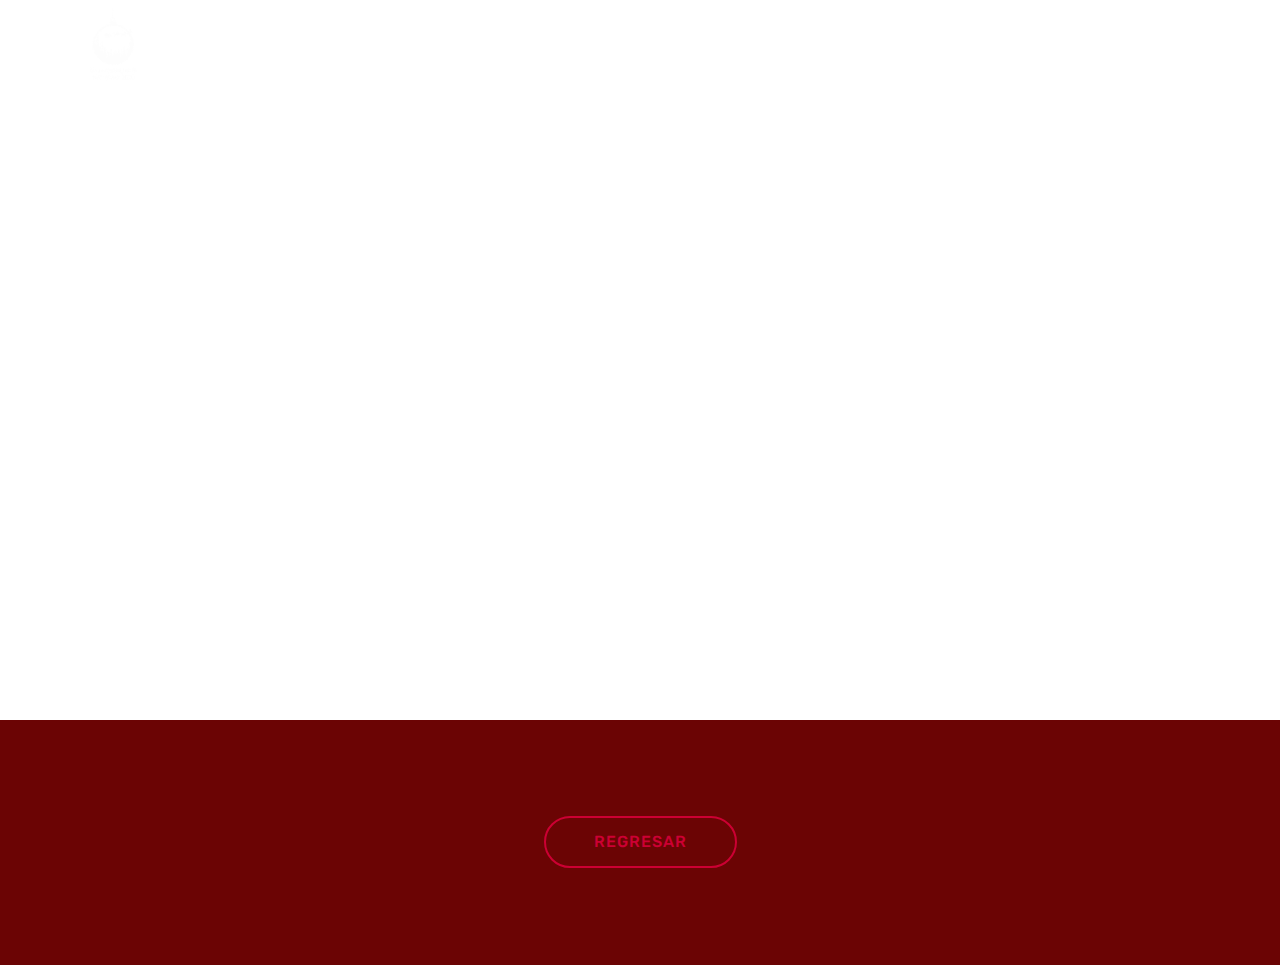
==== 1era.html @ 85f34fbb "create github pages" ====
<!DOCTYPE html>
<html  >
<head>
  <!-- Site made with Mobirise Website Builder v4.12.4, https://mobirise.com -->
  <meta charset="UTF-8">
  <meta http-equiv="X-UA-Compatible" content="IE=edge">
  <meta name="generator" content="Mobirise v4.12.4, mobirise.com">
  <meta name="viewport" content="width=device-width, initial-scale=1, minimum-scale=1">
  <link rel="shortcut icon" href="assets/images/logo-fest-color-solido-322x382.png" type="image/x-icon">
  <meta name="description" content="Website Builder Description">
  
  
  <title>1er Animación</title>
  <link rel="stylesheet" href="assets/web/assets/mobirise-icons/mobirise-icons.css">
  <link rel="stylesheet" href="assets/bootstrap/css/bootstrap.min.css">
  <link rel="stylesheet" href="assets/bootstrap/css/bootstrap-grid.min.css">
  <link rel="stylesheet" href="assets/bootstrap/css/bootstrap-reboot.min.css">
  <link rel="stylesheet" href="assets/tether/tether.min.css">
  <link rel="stylesheet" href="assets/dropdown/css/style.css">
  <link rel="stylesheet" href="assets/theme/css/style.css">
  <link rel="preload" as="style" href="assets/mobirise/css/mbr-additional.css"><link rel="stylesheet" href="assets/mobirise/css/mbr-additional.css" type="text/css">
  
  
  
</head>
<body>
  <section class="menu cid-sdebaLb4eO" once="menu" id="menu2-15">

    

    <nav class="navbar navbar-expand beta-menu navbar-dropdown align-items-center navbar-fixed-top navbar-toggleable-sm bg-color transparent">
        <button class="navbar-toggler navbar-toggler-right" type="button" data-toggle="collapse" data-target="#navbarSupportedContent" aria-controls="navbarSupportedContent" aria-expanded="false" aria-label="Toggle navigation">
            <div class="hamburger">
                <span></span>
                <span></span>
                <span></span>
                <span></span>
            </div>
        </button>
        <div class="menu-logo">
            <div class="navbar-brand">
                <span class="navbar-logo">
                    <a href="index.html">
                        <img src="assets/images/logo-fest-color-solido-322x382.png" alt="Mobirise" title="" style="height: 4.8rem;">
                    </a>
                </span>
                
            </div>
        </div>
        <div class="collapse navbar-collapse" id="navbarSupportedContent">
            
            
        </div>
    </nav>
</section>

<section class="engine"><a href="https://mobirise.info/y">html web templates</a></section><section class="cid-sisgZjetp0" id="video2-1k">

    
    
    <figure class="mbr-figure align-center">
        <div class="video-block" style="width: 100%;">
            <div><iframe class="mbr-embedded-video" src="https://player.vimeo.com/video/487956580?autoplay=1&amp;loop=1" width="1280" height="720" frameborder="0" allowfullscreen></iframe></div>
        </div>
    </figure>
</section>

<section class="header1 cid-sdebaSHrek" id="header16-18">

    

    

    <div class="container">
        <div class="row justify-content-md-center">
            <div class="col-md-10 align-center">
                
                
                
                <div class="mbr-section-btn"><a class="btn btn-md btn-danger-outline display-4" href="Home Navideño.html">REGRESAR</a></div>
            </div>
        </div>
    </div>

</section>


  <script src="assets/web/assets/jquery/jquery.min.js"></script>
  <script src="assets/popper/popper.min.js"></script>
  <script src="assets/bootstrap/js/bootstrap.min.js"></script>
  <script src="assets/tether/tether.min.js"></script>
  <script src="assets/smoothscroll/smooth-scroll.js"></script>
  <script src="assets/dropdown/js/nav-dropdown.js"></script>
  <script src="assets/dropdown/js/navbar-dropdown.js"></script>
  <script src="assets/touchswipe/jquery.touch-swipe.min.js"></script>
  <script src="assets/theme/js/script.js"></script>
  
  
</body>
</html>
---- assets/web/assets/mobirise-icons/mobirise-icons.css ----
@font-face {
  font-family: 'MobiriseIcons';
  src:  url('mobirise-icons.eot?spat4u');
  src:  url('mobirise-icons.eot?spat4u#iefix') format('embedded-opentype'),
    url('mobirise-icons.ttf?spat4u') format('truetype'),
    url('mobirise-icons.woff?spat4u') format('woff'),
    url('mobirise-icons.svg?spat4u#MobiriseIcons') format('svg');
  font-weight: normal;
  font-style: normal;
  font-display: swap;
}

[class^="mbri-"], [class*=" mbri-"] {
  /* use !important to prevent issues with browser extensions that change fonts */
  font-family: MobiriseIcons !important;
  speak: none;
  font-style: normal;
  font-weight: normal;
  font-variant: normal;
  text-transform: none;
  line-height: 1;

  /* Better Font Rendering =========== */
  -webkit-font-smoothing: antialiased;
  -moz-osx-font-smoothing: grayscale;
}

.mbri-add-submenu:before {
  content: "\e900";
}
.mbri-alert:before {
  content: "\e901";
}
.mbri-align-center:before {
  content: "\e902";
}
.mbri-align-justify:before {
  content: "\e903";
}
.mbri-align-left:before {
  content: "\e904";
}
.mbri-align-right:before {
  content: "\e905";
}
.mbri-android:before {
  content: "\e906";
}
.mbri-apple:before {
  content: "\e907";
}
.mbri-arrow-down:before {
  content: "\e908";
}
.mbri-arrow-next:before {
  content: "\e909";
}
.mbri-arrow-prev:before {
  content: "\e90a";
}
.mbri-arrow-up:before {
  content: "\e90b";
}
.mbri-bold:before {
  content: "\e90c";
}
.mbri-bookmark:before {
  content: "\e90d";
}
.mbri-bootstrap:before {
  content: "\e90e";
}
.mbri-briefcase:before {
  content: "\e90f";
}
.mbri-browse:before {
  content: "\e910";
}
.mbri-bulleted-list:before {
  content: "\e911";
}
.mbri-calendar:before {
  content: "\e912";
}
.mbri-camera:before {
  content: "\e913";
}
.mbri-cart-add:before {
  content: "\e914";
}
.mbri-cart-full:before {
  content: "\e915";
}
.mbri-cash:before {
  content: "\e916";
}
.mbri-change-style:before {
  content: "\e917";
}
.mbri-chat:before {
  content: "\e918";
}
.mbri-clock:before {
  content: "\e919";
}
.mbri-close:before {
  content: "\e91a";
}
.mbri-cloud:before {
  content: "\e91b";
}
.mbri-code:before {
  content: "\e91c";
}
.mbri-contact-form:before {
  content: "\e91d";
}
.mbri-credit-card:before {
  content: "\e91e";
}
.mbri-cursor-click:before {
  content: "\e91f";
}
.mbri-cust-feedback:before {
  content: "\e920";
}
.mbri-database:before {
  content: "\e921";
}
.mbri-delivery:before {
  content: "\e922";
}
.mbri-desktop:before {
  content: "\e923";
}
.mbri-devices:before {
  content: "\e924";
}
.mbri-down:before {
  content: "\e925";
}
.mbri-download:before {
  content: "\e989";
}
.mbri-drag-n-drop:before {
  content: "\e927";
}
.mbri-drag-n-drop2:before {
  content: "\e928";
}
.mbri-edit:before {
  content: "\e929";
}
.mbri-edit2:before {
  content: "\e92a";
}
.mbri-error:before {
  content: "\e92b";
}
.mbri-extension:before {
  content: "\e92c";
}
.mbri-features:before {
  content: "\e92d";
}
.mbri-file:before {
  content: "\e92e";
}
.mbri-flag:before {
  content: "\e92f";
}
.mbri-folder:before {
  content: "\e930";
}
.mbri-gift:before {
  content: "\e931";
}
.mbri-github:before {
  content: "\e932";
}
.mbri-globe:before {
  content: "\e933";
}
.mbri-globe-2:before {
  content: "\e934";
}
.mbri-growing-chart:before {
  content: "\e935";
}
.mbri-hearth:before {
  content: "\e936";
}
.mbri-help:before {
  content: "\e937";
}
.mbri-home:before {
  content: "\e938";
}
.mbri-hot-cup:before {
  content: "\e939";
}
.mbri-idea:before {
  content: "\e93a";
}
.mbri-image-gallery:before {
  content: "\e93b";
}
.mbri-image-slider:before {
  content: "\e93c";
}
.mbri-info:before {
  content: "\e93d";
}
.mbri-italic:before {
  content: "\e93e";
}
.mbri-key:before {
  content: "\e93f";
}
.mbri-laptop:before {
  content: "\e940";
}
.mbri-layers:before {
  content: "\e941";
}
.mbri-left-right:before {
  content: "\e942";
}
.mbri-left:before {
  content: "\e943";
}
.mbri-letter:before {
  content: "\e944";
}
.mbri-like:before {
  content: "\e945";
}
.mbri-link:before {
  content: "\e946";
}
.mbri-lock:before {
  content: "\e947";
}
.mbri-login:before {
  content: "\e948";
}
.mbri-logout:before {
  content: "\e949";
}
.mbri-magic-stick:before {
  content: "\e94a";
}
.mbri-map-pin:before {
  content: "\e94b";
}
.mbri-menu:before {
  content: "\e94c";
}
.mbri-mobile:before {
  content: "\e94d";
}
.mbri-mobile2:before {
  content: "\e94e";
}
.mbri-mobirise:before {
  content: "\e94f";
}
.mbri-more-horizontal:before {
  content: "\e950";
}
.mbri-more-vertical:before {
  content: "\e951";
}
.mbri-music:before {
  content: "\e952";
}
.mbri-new-file:before {
  content: "\e953";
}
.mbri-numbered-list:before {
  content: "\e954";
}
.mbri-opened-folder:before {
  content: "\e955";
}
.mbri-pages:before {
  content: "\e956";
}
.mbri-paper-plane:before {
  content: "\e957";
}
.mbri-paperclip:before {
  content: "\e958";
}
.mbri-photo:before {
  content: "\e959";
}
.mbri-photos:before {
  content: "\e95a";
}
.mbri-pin:before {
  content: "\e95b";
}
.mbri-play:before {
  content: "\e95c";
}
.mbri-plus:before {
  content: "\e95d";
}
.mbri-preview:before {
  content: "\e95e";
}
.mbri-print:before {
  content: "\e95f";
}
.mbri-protect:before {
  content: "\e960";
}
.mbri-question:before {
  content: "\e961";
}
.mbri-quote-left:before {
  content: "\e962";
}
.mbri-quote-right:before {
  content: "\e963";
}
.mbri-refresh:before {
  content: "\e964";
}
.mbri-responsive:before {
  content: "\e965";
}
.mbri-right:before {
  content: "\e966";
}
.mbri-rocket:before {
  content: "\e967";
}
.mbri-sad-face:before {
  content: "\e968";
}
.mbri-sale:before {
  content: "\e969";
}
.mbri-save:before {
  content: "\e96a";
}
.mbri-search:before {
  content: "\e96b";
}
.mbri-setting:before {
  content: "\e96c";
}
.mbri-setting2:before {
  content: "\e96d";
}
.mbri-setting3:before {
  content: "\e96e";
}
.mbri-share:before {
  content: "\e96f";
}
.mbri-shopping-bag:before {
  content: "\e970";
}
.mbri-shopping-basket:before {
  content: "\e971";
}
.mbri-shopping-cart:before {
  content: "\e972";
}
.mbri-sites:before {
  content: "\e973";
}
.mbri-smile-face:before {
  content: "\e974";
}
.mbri-speed:before {
  content: "\e975";
}
.mbri-star:before {
  content: "\e976";
}
.mbri-success:before {
  content: "\e977";
}
.mbri-sun:before {
  content: "\e978";
}
.mbri-sun2:before {
  content: "\e979";
}
.mbri-tablet:before {
  content: "\e97a";
}
.mbri-tablet-vertical:before {
  content: "\e97b";
}
.mbri-target:before {
  content: "\e97c";
}
.mbri-timer:before {
  content: "\e97d";
}
.mbri-to-ftp:before {
  content: "\e97e";
}
.mbri-to-local-drive:before {
  content: "\e97f";
}
.mbri-touch-swipe:before {
  content: "\e980";
}
.mbri-touch:before {
  content: "\e981";
}
.mbri-trash:before {
  content: "\e982";
}
.mbri-underline:before {
  content: "\e983";
}
.mbri-unlink:before {
  content: "\e984";
}
.mbri-unlock:before {
  content: "\e985";
}
.mbri-up-down:before {
  content: "\e986";
}
.mbri-up:before {
  content: "\e987";
}
.mbri-update:before {
  content: "\e988";
}
.mbri-upload:before {
 content: "\e926"; 
}
.mbri-user:before {
  content: "\e98a";
}
.mbri-user2:before {
  content: "\e98b";
}
.mbri-users:before {
  content: "\e98c";
}
.mbri-video:before {
  content: "\e98d";
}
.mbri-video-play:before {
  content: "\e98e";
}
.mbri-watch:before {
  content: "\e98f";
}
.mbri-website-theme:before {
  content: "\e990";
}
.mbri-wifi:before {
  content: "\e991";
}
.mbri-windows:before {
  content: "\e992";
}
.mbri-zoom-out:before {
  content: "\e993";
}
.mbri-redo:before {
  content: "\e994";
}
.mbri-undo:before {
  content: "\e995";
}
---- assets/dropdown/css/style.css ----
.navbar-dropdown {
  left: 0;
  padding: 0;
  position: absolute;
  right: 0;
  top: 0;
  transition: all 0.45s ease;
  z-index: 1030;
  background: #282828; }
  .navbar-dropdown .navbar-logo {
    margin-right: 0.8rem;
    transition: margin 0.3s ease-in-out;
    vertical-align: middle; }
    .navbar-dropdown .navbar-logo img {
      height: 3.125rem;
      transition: all 0.3s ease-in-out; }
    .navbar-dropdown .navbar-logo.mbr-iconfont {
      font-size: 3.125rem;
      line-height: 3.125rem; }
  .navbar-dropdown .navbar-caption {
    font-weight: 700;
    white-space: normal;
    vertical-align: -4px;
    line-height: 3.125rem !important; }
    .navbar-dropdown .navbar-caption, .navbar-dropdown .navbar-caption:hover {
      color: inherit;
      text-decoration: none; }
  .navbar-dropdown .mbr-iconfont + .navbar-caption {
    vertical-align: -1px; }
  .navbar-dropdown.navbar-fixed-top {
    position: fixed; }
  .navbar-dropdown .navbar-brand span {
    vertical-align: -4px; }
  .navbar-dropdown.bg-color.transparent {
    background: none; }
  .navbar-dropdown.navbar-short .navbar-brand {
    padding: 0.625rem 0; }
    .navbar-dropdown.navbar-short .navbar-brand span {
      vertical-align: -1px; }
  .navbar-dropdown.navbar-short .navbar-caption {
    line-height: 2.375rem !important;
    vertical-align: -2px; }
  .navbar-dropdown.navbar-short .navbar-logo {
    margin-right: 0.5rem; }
    .navbar-dropdown.navbar-short .navbar-logo img {
      height: 2.375rem; }
    .navbar-dropdown.navbar-short .navbar-logo.mbr-iconfont {
      font-size: 2.375rem;
      line-height: 2.375rem; }
  .navbar-dropdown.navbar-short .mbr-table-cell {
    height: 3.625rem; }
  .navbar-dropdown .navbar-close {
    left: 0.6875rem;
    position: fixed;
    top: 0.75rem;
    z-index: 1000; }
  .navbar-dropdown .hamburger-icon {
    content: "";
    display: inline-block;
    vertical-align: middle;
    width: 16px;
    -webkit-box-shadow: 0 -6px 0 1px #282828,0 0 0 1px #282828,0 6px 0 1px #282828;
    -moz-box-shadow: 0 -6px 0 1px #282828,0 0 0 1px #282828,0 6px 0 1px #282828;
    box-shadow: 0 -6px 0 1px #282828,0 0 0 1px #282828,0 6px 0 1px #282828; }

.dropdown-menu .dropdown-toggle[data-toggle="dropdown-submenu"]::after {
  border-bottom: 0.35em solid transparent;
  border-left: 0.35em solid;
  border-right: 0;
  border-top: 0.35em solid transparent;
  margin-left: 0.3rem; }

.dropdown-menu .dropdown-item:focus {
  outline: 0; }

.nav-dropdown {
  font-size: 0.75rem;
  font-weight: 500;
  height: auto !important; }
  .nav-dropdown .nav-btn {
    padding-left: 1rem; }
  .nav-dropdown .link {
    margin: .667em 1.667em;
    font-weight: 500;
    padding: 0;
    transition: color .2s ease-in-out; }
    .nav-dropdown .link.dropdown-toggle {
      margin-right: 2.583em; }
      .nav-dropdown .link.dropdown-toggle::after {
        margin-left: .25rem;
        border-top: 0.35em solid;
        border-right: 0.35em solid transparent;
        border-left: 0.35em solid transparent;
        border-bottom: 0; }
      .nav-dropdown .link.dropdown-toggle[aria-expanded="true"] {
        margin: 0;
        padding: 0.667em 3.263em  0.667em 1.667em; }
  .nav-dropdown .link::after,
  .nav-dropdown .dropdown-item::after {
    color: inherit; }
  .nav-dropdown .btn {
    font-size: 0.75rem;
    font-weight: 700;
    letter-spacing: 0;
    margin-bottom: 0;
    padding-left: 1.25rem;
    padding-right: 1.25rem; }
  .nav-dropdown .dropdown-menu {
    border-radius: 0;
    border: 0;
    left: 0;
    margin: 0;
    padding-bottom: 1.25rem;
    padding-top: 1.25rem;
    position: relative; }
  .nav-dropdown .dropdown-submenu {
    margin-left: 0.125rem;
    top: 0; }
  .nav-dropdown .dropdown-item {
    font-weight: 500;
    line-height: 2;
    padding: 0.3846em 4.615em 0.3846em 1.5385em;
    position: relative;
    transition: color .2s ease-in-out, background-color .2s ease-in-out; }
    .nav-dropdown .dropdown-item::after {
      margin-top: -0.3077em;
      position: absolute;
      right: 1.1538em;
      top: 50%; }
    .nav-dropdown .dropdown-item:focus, .nav-dropdown .dropdown-item:hover {
      background: none; }

@media (max-width: 767px) {
  .nav-dropdown.navbar-toggleable-sm {
    bottom: 0;
    display: none;
    left: 0;
    overflow-x: hidden;
    position: fixed;
    top: 0;
    transform: translateX(-100%);
    -ms-transform: translateX(-100%);
    -webkit-transform: translateX(-100%);
    width: 18.75rem;
    z-index: 999; } }
.nav-dropdown.navbar-toggleable-xl {
  bottom: 0;
  display: none;
  left: 0;
  overflow-x: hidden;
  position: fixed;
  top: 0;
  transform: translateX(-100%);
  -ms-transform: translateX(-100%);
  -webkit-transform: translateX(-100%);
  width: 18.75rem;
  z-index: 999; }

.nav-dropdown-sm {
  display: block !important;
  overflow-x: hidden;
  overflow: auto;
  padding-top: 3.875rem; }
  .nav-dropdown-sm::after {
    content: "";
    display: block;
    height: 3rem;
    width: 100%; }
  .nav-dropdown-sm.collapse.in ~ .navbar-close {
    display: block !important; }
  .nav-dropdown-sm.collapsing, .nav-dropdown-sm.collapse.in {
    transform: translateX(0);
    -ms-transform: translateX(0);
    -webkit-transform: translateX(0);
    transition: all 0.25s ease-out;
    -webkit-transition: all 0.25s ease-out;
    background: #282828; }
  .nav-dropdown-sm.collapsing[aria-expanded="false"] {
    transform: translateX(-100%);
    -ms-transform: translateX(-100%);
    -webkit-transform: translateX(-100%); }
  .nav-dropdown-sm .nav-item {
    display: block;
    margin-left: 0 !important;
    padding-left: 0; }
  .nav-dropdown-sm .link,
  .nav-dropdown-sm .dropdown-item {
    border-top: 1px dotted rgba(255, 255, 255, 0.1);
    font-size: 0.8125rem;
    line-height: 1.6;
    margin: 0 !important;
    padding: 0.875rem 2.4rem 0.875rem 1.5625rem !important;
    position: relative;
    white-space: normal; }
    .nav-dropdown-sm .link:focus, .nav-dropdown-sm .link:hover,
    .nav-dropdown-sm .dropdown-item:focus,
    .nav-dropdown-sm .dropdown-item:hover {
      background: rgba(0, 0, 0, 0.2) !important;
      color: #c0a375; }
  .nav-dropdown-sm .nav-btn {
    position: relative;
    padding: 1.5625rem 1.5625rem 0 1.5625rem; }
    .nav-dropdown-sm .nav-btn::before {
      border-top: 1px dotted rgba(255, 255, 255, 0.1);
      content: "";
      left: 0;
      position: absolute;
      top: 0;
      width: 100%; }
    .nav-dropdown-sm .nav-btn + .nav-btn {
      padding-top: 0.625rem; }
      .nav-dropdown-sm .nav-btn + .nav-btn::before {
        display: none; }
  .nav-dropdown-sm .btn {
    padding: 0.625rem 0; }
  .nav-dropdown-sm .dropdown-toggle[data-toggle="dropdown-submenu"]::after {
    margin-left: .25rem;
    border-top: 0.35em solid;
    border-right: 0.35em solid transparent;
    border-left: 0.35em solid transparent;
    border-bottom: 0; }
  .nav-dropdown-sm .dropdown-toggle[data-toggle="dropdown-submenu"][aria-expanded="true"]::after {
    border-top: 0;
    border-right: 0.35em solid transparent;
    border-left: 0.35em solid transparent;
    border-bottom: 0.35em solid; }
  .nav-dropdown-sm .dropdown-menu {
    margin: 0;
    padding: 0;
    position: relative;
    top: 0;
    left: 0;
    width: 100%;
    border: 0;
    float: none;
    border-radius: 0;
    background: none; }
  .nav-dropdown-sm .dropdown-submenu {
    left: 100%;
    margin-left: 0.125rem;
    margin-top: -1.25rem;
    top: 0; }

.navbar-toggleable-sm .nav-dropdown .dropdown-menu {
  position: absolute; }

.navbar-toggleable-sm .nav-dropdown .dropdown-submenu {
  left: 100%;
  margin-left: 0.125rem;
  margin-top: -1.25rem;
  top: 0; }

.navbar-toggleable-sm.opened .nav-dropdown .dropdown-menu {
  position: relative; }

.navbar-toggleable-sm.opened .nav-dropdown .dropdown-submenu {
  left: 0;
  margin-left: 00rem;
  margin-top: 0rem;
  top: 0; }

.is-builder .nav-dropdown.collapsing {
  transition: none !important; }

/*# sourceMappingURL=style.css.map */
---- assets/theme/css/style.css ----
/*!
 * Mobirise v4 theme (https://mobirise.com/)
 * Copyright 2017 Mobirise
 */
section {
  background-color: #eeeeee;
}

.form-control:focus {
  box-shadow: none;
}

:focus {
  outline: none;
}

body {
  font-style: normal;
  line-height: 1.5;
}

section,
.container,
.container-fluid {
  position: relative;
  word-wrap: break-word;
}

a.mbr-iconfont:hover {
  text-decoration: none;
}

.article .lead p,
.article .lead ul,
.article .lead ol,
.article .lead pre,
.article .lead blockquote {
  margin-bottom: 0;
}

ul,
ol,
pre,
blockquote {
  margin-bottom: 2.3125rem;
}

pre {
  background: #f4f4f4;
  padding: 10px 24px;
  white-space: pre-wrap;
}

.inactive {
  -webkit-user-select: none;
  -moz-user-select: none;
  -ms-user-select: none;
  user-select: none;
  pointer-events: none;
  -webkit-user-drag: none;
  user-drag: none;
}

.mbr-section__comments .row {
  justify-content: center;
  -webkit-justify-content: center;
}

a {
  font-style: normal;
  font-weight: 400;
  cursor: pointer;
}

a, a:hover {
  text-decoration: none;
}

figure {
  margin-bottom: 0;
}

body {
  color: #232323;
}

h1,
h2,
h3,
h4,
h5,
h6,
.h1,
.h2,
.h3,
.h4,
.h5,
.h6,
.display-1,
.display-2,
.display-3,
.display-4 {
  line-height: 1;
  word-break: break-word;
  word-wrap: break-word;
}

.mbr-section-title {
  font-style: normal;
  line-height: 1.2;
}

.mbr-section-subtitle {
  line-height: 1.3;
}

.mbr-text {
  font-style: normal;
  line-height: 1.6;
}

b,
strong {
  font-weight: bold;
}

blockquote {
  padding: 10px 0 10px 20px;
  position: relative;
  border-left: 2px solid;
  border-color: #ff3366;
}

input:-webkit-autofill, input:-webkit-autofill:hover, input:-webkit-autofill:focus, input:-webkit-autofill:active {
  transition-delay: 9999s;
  transition-property: background-color, color;
}

textarea[type='hidden'] {
  display: none;
}

body {
  position: relative;
}

section {
  background-position: 50% 50%;
  background-repeat: no-repeat;
  background-size: cover;
}

section .mbr-background-video,
section .mbr-background-video-preview {
  position: absolute;
  bottom: 0;
  left: 0;
  right: 0;
  top: 0;
}

.hidden {
  visibility: hidden;
}

.mbr-z-index20 {
  z-index: 20;
}

/*! Base colors */
.mbr-white {
  color: #ffffff;
}

.mbr-black {
  color: #000000;
}

.mbr-bg-white {
  background-color: #ffffff;
}

.mbr-bg-black {
  background-color: #000000;
}

/*! Text-aligns */
.align-left {
  text-align: left;
}

.align-center {
  text-align: center;
}

.align-right {
  text-align: right;
}

@media (max-width: 767px) {
  .align-left,
  .align-center,
  .align-right,
  .mbr-section-btn,
  .mbr-section-title {
    text-align: center;
  }
}

/*! Font-weight  */
.mbr-light {
  font-weight: 300;
}

.mbr-regular {
  font-weight: 400;
}

.mbr-semibold {
  font-weight: 500;
}

.mbr-bold {
  font-weight: 700;
}

/*! Media  */
.media-size-item {
  -moz-flex: 1 1 auto;
  -o-flex: 1 1 auto;
  flex: 1 1 auto;
}

.media-content {
  flex-basis: 100%;
}

.media-container-row {
  display: flex;
  flex-direction: row;
  flex-wrap: wrap;
  justify-content: center;
  align-content: center;
  align-items: start;
}

.media-container-row .media-size-item {
  width: 400px;
}

.media-container-column {
  display: flex;
  flex-direction: column;
  flex-wrap: wrap;
  justify-content: center;
  align-content: center;
  align-items: stretch;
}

.media-container-column > * {
  width: 100%;
}

@media (min-width: 992px) {
  .media-container-row {
    flex-wrap: nowrap;
  }
}

figure {
  overflow: hidden;
}

figure[mbr-media-size] {
  transition: width 0.1s;
}

.mbr-figure img,
.mbr-figure iframe {
  display: block;
  width: 100%;
}

.card {
  background-color: transparent;
  border: none;
}

.card-box {
  width: 100%;
}

.card-img {
  text-align: center;
  flex-shrink: 0;
  -webkit-flex-shrink: 0;
}

.media {
  max-width: 100%;
  margin: 0 auto;
}

.mbr-figure {
  -ms-grid-row-align: center;
  align-self: center;
}

.media-container > div {
  max-width: 100%;
}

.mbr-figure img,
.card-img img {
  width: 100%;
}

@media (max-width: 991px) {
  .media-size-item {
    width: auto !important;
  }
  .media {
    width: auto;
  }
  .mbr-figure {
    width: 100% !important;
  }
}

/*! Buttons */
.btn {
  font-weight: 500;
  border-width: 2px;
  font-style: normal;
  letter-spacing: 1px;
  margin: .4rem .8rem;
  white-space: normal;
  transition: all .3s ease-in-out;
  display: inline-flex;
  align-items: center;
  justify-content: center;
  word-break: break-word;
  -webkit-align-items: center;
  -webkit-justify-content: center;
  display: -webkit-inline-flex;
}

.btn-sm {
  font-weight: 500;
  letter-spacing: 1px;
  transition: all .3s ease-in-out;
}

.btn-md {
  font-weight: 500;
  letter-spacing: 1px;
  margin: .4rem .8rem !important;
  transition: all .3s ease-in-out;
}

.btn-lg {
  font-weight: 500;
  letter-spacing: 1px;
  margin: .4rem .8rem !important;
  transition: all .3s ease-in-out;
}

.mbr-section-btn {
  margin-left: -0.25rem;
  margin-right: -0.25rem;
  font-size: 0;
}

nav .mbr-section-btn {
  margin-left: 0rem;
  margin-right: 0rem;
}

.btn-form {
  border-radius: 0;
}

.btn-form:hover {
  cursor: pointer;
}

/*! Btn icon margin */
.btn .mbr-iconfont,
.btn.btn-sm .mbr-iconfont {
  cursor: pointer;
  margin-right: 0.5rem;
}

.btn.btn-md .mbr-iconfont,
.btn.btn-md .mbr-iconfont {
  margin-right: 0.8rem;
}

.mbr-regular {
  font-weight: 400;
}

.mbr-semibold {
  font-weight: 500;
}

.mbr-bold {
  font-weight: 700;
}

[type='submit'] {
  -webkit-appearance: none;
}

/*! Full-screen */
.mbr-fullscreen .mbr-overlay {
  min-height: 100vh;
}

.mbr-fullscreen {
  display: flex;
  display: -moz-flex;
  display: -ms-flex;
  display: -o-flex;
  align-items: center;
  -webkit-align-items: center;
  min-height: 100vh;
  padding-top: 3rem;
  padding-bottom: 3rem;
}

/*! Map */
.map {
  height: 25rem;
  position: relative;
}

.map iframe {
  width: 100%;
  height: 100%;
}

.mbr-overlay {
  background-color: #000;
  bottom: 0;
  left: 0;
  opacity: .5;
  position: absolute;
  right: 0;
  top: 0;
  z-index: 0;
  pointer-events: none;
}

/* Form */
blockquote {
  font-style: italic;
  padding: 10px 0 10px 20px;
  font-size: 1.09rem;
  position: relative;
  border-width: 3px;
}

.form-control {
  background-color: #f5f5f5;
  box-shadow: none;
  color: #565656;
  line-height: 1.43;
  min-height: 3.5em;
  padding: 1.07em .5em;
}

.form-control, .form-control:focus {
  border: 1px solid #e8e8e8;
}

.form-active .form-control:invalid {
  border-color: red;
}

.form-control-label {
  position: relative;
  cursor: pointer;
  margin-bottom: .357em;
  padding: 0;
}

.alert {
  color: #ffffff;
  border-radius: 0;
  border: 0;
  font-size: .875rem;
  line-height: 1.5;
  margin-bottom: 1.875rem;
  padding: 1.25rem;
  position: relative;
}

.alert.alert-form::after {
  background-color: inherit;
  bottom: -7px;
  content: "";
  display: block;
  height: 14px;
  left: 50%;
  margin-left: -7px;
  position: absolute;
  transform: rotate(45deg);
  width: 14px;
  -webkit-transform: rotate(45deg);
}

.form-asterisk {
  font-family: initial;
  position: absolute;
  top: -2px;
  font-weight: normal;
}

/*! Scroll to top arrow */
#scrollToTop a i:before {
  content: '';
  position: absolute;
  height: 40%;
  top: 25%;
  background: #fff;
  width: 2px;
  left: calc(50% - 1px);
}

#scrollToTop a i:after {
  content: '';
  position: absolute;
  display: block;
  border-top: 2px solid #fff;
  border-right: 2px solid #fff;
  width: 40%;
  height: 40%;
  left: 30%;
  bottom: 30%;
  transform: rotate(135deg);
  -webkit-transform: rotate(135deg);
}

.mbr-arrow-up {
  bottom: 25px;
  right: 90px;
  position: fixed;
  text-align: right;
  z-index: 5000;
  color: #ffffff;
  font-size: 32px;
  transform: rotate(180deg);
  -webkit-transform: rotate(180deg);
}

.mbr-arrow-up a {
  background: rgba(0, 0, 0, 0.2);
  border-radius: 3px;
  color: #fff;
  display: inline-block;
  height: 60px;
  width: 60px;
  outline-style: none !important;
  position: relative;
  text-decoration: none;
  transition: all 0.3s ease-in-out;
  cursor: pointer;
  text-align: center;
}

.mbr-arrow-up a:hover {
  background-color: rgba(0, 0, 0, 0.4);
}

.mbr-arrow-up a i {
  line-height: 60px;
}

.mbr-arrow-up-icon {
  display: block;
  color: #fff;
}

.mbr-arrow-up-icon::before {
  content: '\203a';
  display: inline-block;
  font-family: serif;
  font-size: 32px;
  line-height: 1;
  font-style: normal;
  position: relative;
  top: 6px;
  left: -4px;
  -webkit-transform: rotate(-90deg);
  transform: rotate(-90deg);
}

/*! Arrow Down */
.mbr-arrow {
  position: absolute;
  bottom: 45px;
  left: 50%;
  width: 60px;
  height: 60px;
  cursor: pointer;
  background-color: rgba(80, 80, 80, 0.5);
  border-radius: 50%;
  -webkit-transform: translateX(-50%);
  transform: translateX(-50%);
}

.mbr-arrow > a {
  display: inline-block;
  text-decoration: none;
  outline-style: none;
  -webkit-animation: arrowdown 1.7s ease-in-out infinite;
  animation: arrowdown 1.7s ease-in-out infinite;
}

.mbr-arrow > a > i {
  position: absolute;
  top: -2px;
  left: 15px;
  font-size: 2rem;
}

@keyframes arrowdown {
  0% {
    transform: translateY(0px);
    -webkit-transform: translateY(0px);
  }
  50% {
    transform: translateY(-5px);
    -webkit-transform: translateY(-5px);
  }
  100% {
    transform: translateY(0px);
    -webkit-transform: translateY(0px);
  }
}

@-webkit-keyframes arrowdown {
  0% {
    transform: translateY(0px);
    -webkit-transform: translateY(0px);
  }
  50% {
    transform: translateY(-5px);
    -webkit-transform: translateY(-5px);
  }
  100% {
    transform: translateY(0px);
    -webkit-transform: translateY(0px);
  }
}

@media (max-width: 500px) {
  .mbr-arrow-up {
    left: 50%;
    right: auto;
    transform: translateX(-50%) rotate(180deg);
    -webkit-transform: translateX(-50%) rotate(180deg);
  }
}

/*Gradients animation*/
@keyframes gradient-animation {
  from {
    background-position: 0% 100%;
    -webkit-animation-timing-function: ease-in-out;
            animation-timing-function: ease-in-out;
  }
  to {
    background-position: 100% 0%;
    -webkit-animation-timing-function: ease-in-out;
            animation-timing-function: ease-in-out;
  }
}

@-webkit-keyframes gradient-animation {
  from {
    background-position: 0% 100%;
    -webkit-animation-timing-function: ease-in-out;
            animation-timing-function: ease-in-out;
  }
  to {
    background-position: 100% 0%;
    -webkit-animation-timing-function: ease-in-out;
            animation-timing-function: ease-in-out;
  }
}

.bg-gradient {
  background-size: 200% 200%;
  animation: gradient-animation 5s infinite alternate;
  -webkit-animation: gradient-animation 5s infinite alternate;
}

.menu .navbar-brand {
  display: -webkit-flex;
}

.menu .navbar-brand span {
  display: flex;
  display: -webkit-flex;
}

.menu .navbar-brand .navbar-caption-wrap {
  display: -webkit-flex;
}

.menu .navbar-brand .navbar-logo img {
  display: -webkit-flex;
}

@media (min-width: 768px) and (max-width: 1023px) {
  .menu .navbar-toggleable-sm .navbar-nav {
    display: -ms-flexbox;
  }
}

@media (max-width: 1023px) {
  .menu .navbar-collapse {
    max-height: 93.5vh;
  }
  .menu .navbar-collapse.show {
    overflow: auto;
  }
}

@media (min-width: 1024px) {
  .menu .navbar-nav.nav-dropdown {
    display: -webkit-flex;
  }
  .menu .navbar-toggleable-sm .navbar-collapse {
    display: -webkit-flex !important;
  }
  .menu .collapsed .navbar-collapse {
    max-height: 93.5vh;
  }
  .menu .collapsed .navbar-collapse.show {
    overflow: auto;
  }
}

@media (max-width: 767px) {
  .menu .navbar-collapse {
    max-height: 80vh;
  }
}

/* Others*/
.note-check a[data-value=Rubik] {
  font-style: normal;
}

.mbr-arrow a {
  color: #ffffff;
}

@media (max-width: 767px) {
  .mbr-arrow {
    display: none;
  }
}

.navbar {
  display: -webkit-flex;
  -webkit-flex-wrap: wrap;
  -webkit-align-items: center;
  -webkit-justify-content: space-between;
}

.navbar-collapse {
  -webkit-flex-basis: 100%;
  -webkit-flex-grow: 1;
  -webkit-align-items: center;
}

.nav-dropdown .link {
  padding: 0.667em 1.667em !important;
  margin: 0 !important;
}

.nav {
  display: -webkit-flex;
  -webkit-flex-wrap: wrap;
}

.row {
  display: -webkit-flex;
  -webkit-flex-wrap: wrap;
}

.justify-content-center {
  -webkit-justify-content: center;
}

.form-inline {
  display: -webkit-flex;
  -webkit-align-items: center;
}

.card-wrapper {
  -webkit-flex: 1;
}

.carousel-control {
  z-index: 10;
  display: -webkit-flex;
  -webkit-align-items: center;
  -webkit-justify-content: center;
}

.carousel-controls {
  display: -webkit-flex;
}

.media {
  display: -webkit-flex;
}

.form-group:focus {
  outline: none;
}

.jq-selectbox__select {
  padding: 1.07em 0.5em;
  position: absolute;
  top: 0;
  left: 0;
  width: 100%;
}

.jq-selectbox__dropdown {
  position: absolute;
  top: 100%;
  left: 0 !important;
  width: 100% !important;
}

.jq-selectbox__trigger-arrow {
  -webkit-transform: translateY(-50%);
          transform: translateY(-50%);
}

.jq-selectbox li {
  padding: 1.07em 0.5em;
}

input[type='range'] {
  padding-left: 0 !important;
  padding-right: 0 !important;
}

.modal-dialog,
.modal-content {
  height: 100%;
}

.modal-dialog .carousel-inner {
  height: calc(100vh - 1.75rem);
}

@media (max-width: 575px) {
  .modal-dialog .carousel-inner {
    height: calc(100vh - 1rem);
  }
}

.carousel-item {
  text-align: center;
}

.carousel-item img {
  margin: auto;
}

.navbar-toggler {
  align-self: flex-start;
  padding: 0.25rem 0.75rem;
  font-size: 1.25rem;
  line-height: 1;
  background: transparent;
  border: 1px solid transparent;
  border-radius: 0.25rem;
}

.navbar-toggler:focus,
.navbar-toggler:hover {
  text-decoration: none;
}

.navbar-toggler-icon {
  display: inline-block;
  width: 1.5em;
  height: 1.5em;
  vertical-align: middle;
  content: '';
  background: no-repeat center center;
  background-size: 100% 100%;
}

.navbar-toggler-left {
  position: absolute;
  left: 1rem;
}

.navbar-toggler-right {
  position: absolute;
  right: 1rem;
}

@media (max-width: 575px) {
  .navbar-toggleable .navbar-nav .dropdown-menu {
    position: static;
    float: none;
  }
  .navbar-toggleable > .container {
    padding-right: 0;
    padding-left: 0;
  }
}

@media (min-width: 576px) {
  .navbar-toggleable {
    flex-direction: row;
    flex-wrap: nowrap;
    align-items: center;
  }
  .navbar-toggleable .navbar-nav {
    flex-direction: row;
  }
  .navbar-toggleable .navbar-nav .nav-link {
    padding-right: 0.5rem;
    padding-left: 0.5rem;
  }
  .navbar-toggleable > .container {
    display: flex;
    flex-wrap: nowrap;
    align-items: center;
  }
  .navbar-toggleable .navbar-collapse {
    display: flex !important;
    width: 100%;
  }
  .navbar-toggleable .navbar-toggler {
    display: none;
  }
}

@media (max-width: 767px) {
  .navbar-toggleable-sm .navbar-nav .dropdown-menu {
    position: static;
    float: none;
  }
  .navbar-toggleable-sm > .container {
    padding-right: 0;
    padding-left: 0;
  }
}

@media (min-width: 768px) {
  .navbar-toggleable-sm {
    flex-direction: row;
    flex-wrap: nowrap;
    align-items: center;
  }
  .navbar-toggleable-sm .navbar-nav {
    flex-direction: row;
  }
  .navbar-toggleable-sm .navbar-nav .nav-link {
    padding-right: 0.5rem;
    padding-left: 0.5rem;
  }
  .navbar-toggleable-sm > .container {
    display: flex;
    flex-wrap: nowrap;
    align-items: center;
  }
  .navbar-toggleable-sm .navbar-collapse {
    display: none;
    width: 100%;
  }
  .navbar-toggleable-sm .navbar-toggler {
    display: none;
  }
}

@media (max-width: 1023px) {
  .navbar-toggleable-md .navbar-nav .dropdown-menu {
    position: static;
    float: none;
  }
  .navbar-toggleable-md > .container {
    padding-right: 0;
    padding-left: 0;
  }
}

@media (min-width: 1024px) {
  .navbar-toggleable-md {
    flex-direction: row;
    flex-wrap: nowrap;
    align-items: center;
  }
  .navbar-toggleable-md .navbar-nav {
    flex-direction: row;
  }
  .navbar-toggleable-md .navbar-nav .nav-link {
    padding-right: 0.5rem;
    padding-left: 0.5rem;
  }
  .navbar-toggleable-md > .container {
    display: flex;
    flex-wrap: nowrap;
    align-items: center;
  }
  .navbar-toggleable-md .navbar-collapse {
    display: flex !important;
    width: 100%;
  }
  .navbar-toggleable-md .navbar-toggler {
    display: none;
  }
}

@media (max-width: 1199px) {
  .navbar-toggleable-lg .navbar-nav .dropdown-menu {
    position: static;
    float: none;
  }
  .navbar-toggleable-lg > .container {
    padding-right: 0;
    padding-left: 0;
  }
}

@media (min-width: 1200px) {
  .navbar-toggleable-lg {
    flex-direction: row;
    flex-wrap: nowrap;
    align-items: center;
  }
  .navbar-toggleable-lg .navbar-nav {
    flex-direction: row;
  }
  .navbar-toggleable-lg .navbar-nav .nav-link {
    padding-right: 0.5rem;
    padding-left: 0.5rem;
  }
  .navbar-toggleable-lg > .container {
    display: flex;
    flex-wrap: nowrap;
    align-items: center;
  }
  .navbar-toggleable-lg .navbar-collapse {
    display: flex !important;
    width: 100%;
  }
  .navbar-toggleable-lg .navbar-toggler {
    display: none;
  }
}

.navbar-toggleable-xl {
  flex-direction: row;
  flex-wrap: nowrap;
  align-items: center;
}

.navbar-toggleable-xl .navbar-nav .dropdown-menu {
  position: static;
  float: none;
}

.navbar-toggleable-xl > .container {
  padding-right: 0;
  padding-left: 0;
}

.navbar-toggleable-xl .navbar-nav {
  flex-direction: row;
}

.navbar-toggleable-xl .navbar-nav .nav-link {
  padding-right: 0.5rem;
  padding-left: 0.5rem;
}

.navbar-toggleable-xl > .container {
  display: flex;
  flex-wrap: nowrap;
  align-items: center;
}

.navbar-toggleable-xl .navbar-collapse {
  display: flex !important;
  width: 100%;
}

.navbar-toggleable-xl .navbar-toggler {
  display: none;
}

.card-img {
  width: auto;
}

.menu .navbar.collapsed:not(.beta-menu) {
  flex-direction: column;
}

.carousel-item.active,
.carousel-item-next,
.carousel-item-prev {
  display: flex;
}

.note-air-layout .dropup .dropdown-menu,
.note-air-layout .navbar-fixed-bottom .dropdown .dropdown-menu {
  bottom: initial !important;
}

html,
body {
  height: auto;
  min-height: 100vh;
}

.dropup .dropdown-toggle::after {
  display: none;
}
.engine {
	position: absolute;
	text-indent: -2400px;
	text-align: center;
	padding: 0;
	top: 0;
	left: -2400px;
}
---- assets/mobirise/css/mbr-additional.css ----
@import url(https://fonts.googleapis.com/css?family=Rubik:300,400,500,600,700,800,900,300i,400i,500i,600i,700i,800i,900i&display=swap);





body {
  font-family: Rubik;
}
.display-1 {
  font-family: 'Rubik', sans-serif;
  font-size: 4.25rem;
  font-display: swap;
}
.display-1 > .mbr-iconfont {
  font-size: 6.8rem;
}
.display-2 {
  font-family: 'Rubik', sans-serif;
  font-size: 3rem;
  font-display: swap;
}
.display-2 > .mbr-iconfont {
  font-size: 4.8rem;
}
.display-4 {
  font-family: 'Rubik', sans-serif;
  font-size: 1rem;
  font-display: swap;
}
.display-4 > .mbr-iconfont {
  font-size: 1.6rem;
}
.display-5 {
  font-family: 'Rubik', sans-serif;
  font-size: 1.5rem;
  font-display: swap;
}
.display-5 > .mbr-iconfont {
  font-size: 2.4rem;
}
.display-7 {
  font-family: 'Rubik', sans-serif;
  font-size: 1rem;
  font-display: swap;
}
.display-7 > .mbr-iconfont {
  font-size: 1.6rem;
}
/* ---- Fluid typography for mobile devices ---- */
/* 1.4 - font scale ratio ( bootstrap == 1.42857 ) */
/* 100vw - current viewport width */
/* (48 - 20)  48 == 48rem == 768px, 20 == 20rem == 320px(minimal supported viewport) */
/* 0.65 - min scale variable, may vary */
@media (max-width: 768px) {
  .display-1 {
    font-size: 3.4rem;
    font-size: calc( 2.1374999999999997rem + (4.25 - 2.1374999999999997) * ((100vw - 20rem) / (48 - 20)));
    line-height: calc( 1.4 * (2.1374999999999997rem + (4.25 - 2.1374999999999997) * ((100vw - 20rem) / (48 - 20))));
  }
  .display-2 {
    font-size: 2.4rem;
    font-size: calc( 1.7rem + (3 - 1.7) * ((100vw - 20rem) / (48 - 20)));
    line-height: calc( 1.4 * (1.7rem + (3 - 1.7) * ((100vw - 20rem) / (48 - 20))));
  }
  .display-4 {
    font-size: 0.8rem;
    font-size: calc( 1rem + (1 - 1) * ((100vw - 20rem) / (48 - 20)));
    line-height: calc( 1.4 * (1rem + (1 - 1) * ((100vw - 20rem) / (48 - 20))));
  }
  .display-5 {
    font-size: 1.2rem;
    font-size: calc( 1.175rem + (1.5 - 1.175) * ((100vw - 20rem) / (48 - 20)));
    line-height: calc( 1.4 * (1.175rem + (1.5 - 1.175) * ((100vw - 20rem) / (48 - 20))));
  }
}
/* Buttons */
.btn {
  padding: 1rem 3rem;
  border-radius: 3px;
}
.btn-sm {
  padding: 0.6rem 1.5rem;
  border-radius: 3px;
}
.btn-md {
  padding: 1rem 3rem;
  border-radius: 3px;
}
.btn-lg {
  padding: 1.2rem 3.2rem;
  border-radius: 3px;
}
.bg-primary {
  background-color: #149dcc !important;
}
.bg-success {
  background-color: #f7ed4a !important;
}
.bg-info {
  background-color: #82786e !important;
}
.bg-warning {
  background-color: #879a9f !important;
}
.bg-danger {
  background-color: #ff3366 !important;
}
.btn-primary,
.btn-primary:active {
  background-color: #149dcc !important;
  border-color: #149dcc !important;
  color: #ffffff !important;
}
.btn-primary:hover,
.btn-primary:focus,
.btn-primary.focus,
.btn-primary.active {
  color: #ffffff !important;
  background-color: #0d6786 !important;
  border-color: #0d6786 !important;
}
.btn-primary.disabled,
.btn-primary:disabled {
  color: #ffffff !important;
  background-color: #0d6786 !important;
  border-color: #0d6786 !important;
}
.btn-secondary,
.btn-secondary:active {
  background-color: #a6002a !important;
  border-color: #a6002a !important;
  color: #ffffff !important;
}
.btn-secondary:hover,
.btn-secondary:focus,
.btn-secondary.focus,
.btn-secondary.active {
  color: #ffffff !important;
  background-color: #5a0017 !important;
  border-color: #5a0017 !important;
}
.btn-secondary.disabled,
.btn-secondary:disabled {
  color: #ffffff !important;
  background-color: #5a0017 !important;
  border-color: #5a0017 !important;
}
.btn-info,
.btn-info:active {
  background-color: #82786e !important;
  border-color: #82786e !important;
  color: #ffffff !important;
}
.btn-info:hover,
.btn-info:focus,
.btn-info.focus,
.btn-info.active {
  color: #ffffff !important;
  background-color: #59524b !important;
  border-color: #59524b !important;
}
.btn-info.disabled,
.btn-info:disabled {
  color: #ffffff !important;
  background-color: #59524b !important;
  border-color: #59524b !important;
}
.btn-success,
.btn-success:active {
  background-color: #f7ed4a !important;
  border-color: #f7ed4a !important;
  color: #3f3c03 !important;
}
.btn-success:hover,
.btn-success:focus,
.btn-success.focus,
.btn-success.active {
  color: #3f3c03 !important;
  background-color: #eadd0a !important;
  border-color: #eadd0a !important;
}
.btn-success.disabled,
.btn-success:disabled {
  color: #3f3c03 !important;
  background-color: #eadd0a !important;
  border-color: #eadd0a !important;
}
.btn-warning,
.btn-warning:active {
  background-color: #879a9f !important;
  border-color: #879a9f !important;
  color: #ffffff !important;
}
.btn-warning:hover,
.btn-warning:focus,
.btn-warning.focus,
.btn-warning.active {
  color: #ffffff !important;
  background-color: #617479 !important;
  border-color: #617479 !important;
}
.btn-warning.disabled,
.btn-warning:disabled {
  color: #ffffff !important;
  background-color: #617479 !important;
  border-color: #617479 !important;
}
.btn-danger,
.btn-danger:active {
  background-color: #ff3366 !important;
  border-color: #ff3366 !important;
  color: #ffffff !important;
}
.btn-danger:hover,
.btn-danger:focus,
.btn-danger.focus,
.btn-danger.active {
  color: #ffffff !important;
  background-color: #e50039 !important;
  border-color: #e50039 !important;
}
.btn-danger.disabled,
.btn-danger:disabled {
  color: #ffffff !important;
  background-color: #e50039 !important;
  border-color: #e50039 !important;
}
.btn-white {
  color: #333333 !important;
}
.btn-white,
.btn-white:active {
  background-color: #ffffff !important;
  border-color: #ffffff !important;
  color: #808080 !important;
}
.btn-white:hover,
.btn-white:focus,
.btn-white.focus,
.btn-white.active {
  color: #808080 !important;
  background-color: #d9d9d9 !important;
  border-color: #d9d9d9 !important;
}
.btn-white.disabled,
.btn-white:disabled {
  color: #808080 !important;
  background-color: #d9d9d9 !important;
  border-color: #d9d9d9 !important;
}
.btn-black,
.btn-black:active {
  background-color: #333333 !important;
  border-color: #333333 !important;
  color: #ffffff !important;
}
.btn-black:hover,
.btn-black:focus,
.btn-black.focus,
.btn-black.active {
  color: #ffffff !important;
  background-color: #0d0d0d !important;
  border-color: #0d0d0d !important;
}
.btn-black.disabled,
.btn-black:disabled {
  color: #ffffff !important;
  background-color: #0d0d0d !important;
  border-color: #0d0d0d !important;
}
.btn-primary-outline,
.btn-primary-outline:active {
  background: none;
  border-color: #0b566f;
  color: #0b566f;
}
.btn-primary-outline:hover,
.btn-primary-outline:focus,
.btn-primary-outline.focus,
.btn-primary-outline.active {
  color: #ffffff;
  background-color: #149dcc;
  border-color: #149dcc;
}
.btn-primary-outline.disabled,
.btn-primary-outline:disabled {
  color: #ffffff !important;
  background-color: #149dcc !important;
  border-color: #149dcc !important;
}
.btn-secondary-outline,
.btn-secondary-outline:active {
  background: none;
  border-color: #400010;
  color: #400010;
}
.btn-secondary-outline:hover,
.btn-secondary-outline:focus,
.btn-secondary-outline.focus,
.btn-secondary-outline.active {
  color: #ffffff;
  background-color: #a6002a;
  border-color: #a6002a;
}
.btn-secondary-outline.disabled,
.btn-secondary-outline:disabled {
  color: #ffffff !important;
  background-color: #a6002a !important;
  border-color: #a6002a !important;
}
.btn-info-outline,
.btn-info-outline:active {
  background: none;
  border-color: #4b453f;
  color: #4b453f;
}
.btn-info-outline:hover,
.btn-info-outline:focus,
.btn-info-outline.focus,
.btn-info-outline.active {
  color: #ffffff;
  background-color: #82786e;
  border-color: #82786e;
}
.btn-info-outline.disabled,
.btn-info-outline:disabled {
  color: #ffffff !important;
  background-color: #82786e !important;
  border-color: #82786e !important;
}
.btn-success-outline,
.btn-success-outline:active {
  background: none;
  border-color: #d2c609;
  color: #d2c609;
}
.btn-success-outline:hover,
.btn-success-outline:focus,
.btn-success-outline.focus,
.btn-success-outline.active {
  color: #3f3c03;
  background-color: #f7ed4a;
  border-color: #f7ed4a;
}
.btn-success-outline.disabled,
.btn-success-outline:disabled {
  color: #3f3c03 !important;
  background-color: #f7ed4a !important;
  border-color: #f7ed4a !important;
}
.btn-warning-outline,
.btn-warning-outline:active {
  background: none;
  border-color: #55666b;
  color: #55666b;
}
.btn-warning-outline:hover,
.btn-warning-outline:focus,
.btn-warning-outline.focus,
.btn-warning-outline.active {
  color: #ffffff;
  background-color: #879a9f;
  border-color: #879a9f;
}
.btn-warning-outline.disabled,
.btn-warning-outline:disabled {
  color: #ffffff !important;
  background-color: #879a9f !important;
  border-color: #879a9f !important;
}
.btn-danger-outline,
.btn-danger-outline:active {
  background: none;
  border-color: #cc0033;
  color: #cc0033;
}
.btn-danger-outline:hover,
.btn-danger-outline:focus,
.btn-danger-outline.focus,
.btn-danger-outline.active {
  color: #ffffff;
  background-color: #ff3366;
  border-color: #ff3366;
}
.btn-danger-outline.disabled,
.btn-danger-outline:disabled {
  color: #ffffff !important;
  background-color: #ff3366 !important;
  border-color: #ff3366 !important;
}
.btn-black-outline,
.btn-black-outline:active {
  background: none;
  border-color: #000000;
  color: #000000;
}
.btn-black-outline:hover,
.btn-black-outline:focus,
.btn-black-outline.focus,
.btn-black-outline.active {
  color: #ffffff;
  background-color: #333333;
  border-color: #333333;
}
.btn-black-outline.disabled,
.btn-black-outline:disabled {
  color: #ffffff !important;
  background-color: #333333 !important;
  border-color: #333333 !important;
}
.btn-white-outline,
.btn-white-outline:active,
.btn-white-outline.active {
  background: none;
  border-color: #ffffff;
  color: #ffffff;
}
.btn-white-outline:hover,
.btn-white-outline:focus,
.btn-white-outline.focus {
  color: #333333;
  background-color: #ffffff;
  border-color: #ffffff;
}
.text-primary {
  color: #149dcc !important;
}
.text-secondary {
  color: #a6002a !important;
}
.text-success {
  color: #f7ed4a !important;
}
.text-info {
  color: #82786e !important;
}
.text-warning {
  color: #879a9f !important;
}
.text-danger {
  color: #ff3366 !important;
}
.text-white {
  color: #ffffff !important;
}
.text-black {
  color: #000000 !important;
}
a.text-primary:hover,
a.text-primary:focus {
  color: #0b566f !important;
}
a.text-secondary:hover,
a.text-secondary:focus {
  color: #400010 !important;
}
a.text-success:hover,
a.text-success:focus {
  color: #d2c609 !important;
}
a.text-info:hover,
a.text-info:focus {
  color: #4b453f !important;
}
a.text-warning:hover,
a.text-warning:focus {
  color: #55666b !important;
}
a.text-danger:hover,
a.text-danger:focus {
  color: #cc0033 !important;
}
a.text-white:hover,
a.text-white:focus {
  color: #b3b3b3 !important;
}
a.text-black:hover,
a.text-black:focus {
  color: #4d4d4d !important;
}
.alert-success {
  background-color: #70c770;
}
.alert-info {
  background-color: #82786e;
}
.alert-warning {
  background-color: #879a9f;
}
.alert-danger {
  background-color: #ff3366;
}
.mbr-section-btn a.btn:not(.btn-form) {
  border-radius: 100px;
}
.mbr-section-btn a.btn:not(.btn-form):hover,
.mbr-section-btn a.btn:not(.btn-form):focus {
  box-shadow: none !important;
}
.mbr-section-btn a.btn:not(.btn-form):hover,
.mbr-section-btn a.btn:not(.btn-form):focus {
  box-shadow: 0 10px 40px 0 rgba(0, 0, 0, 0.2) !important;
  -webkit-box-shadow: 0 10px 40px 0 rgba(0, 0, 0, 0.2) !important;
}
.mbr-gallery-filter li a {
  border-radius: 100px !important;
}
.mbr-gallery-filter li.active .btn {
  background-color: #149dcc;
  border-color: #149dcc;
  color: #ffffff;
}
.mbr-gallery-filter li.active .btn:focus {
  box-shadow: none;
}
.nav-tabs .nav-link {
  border-radius: 100px !important;
}
a,
a:hover {
  color: #149dcc;
}
.mbr-plan-header.bg-primary .mbr-plan-subtitle,
.mbr-plan-header.bg-primary .mbr-plan-price-desc {
  color: #b4e6f8;
}
.mbr-plan-header.bg-success .mbr-plan-subtitle,
.mbr-plan-header.bg-success .mbr-plan-price-desc {
  color: #ffffff;
}
.mbr-plan-header.bg-info .mbr-plan-subtitle,
.mbr-plan-header.bg-info .mbr-plan-price-desc {
  color: #beb8b2;
}
.mbr-plan-header.bg-warning .mbr-plan-subtitle,
.mbr-plan-header.bg-warning .mbr-plan-price-desc {
  color: #ced6d8;
}
.mbr-plan-header.bg-danger .mbr-plan-subtitle,
.mbr-plan-header.bg-danger .mbr-plan-price-desc {
  color: #ffffff;
}
/* Scroll to top button*/
.scrollToTop_wraper {
  display: none;
}
.form-control {
  font-family: 'Rubik', sans-serif;
  font-size: 1rem;
  font-display: swap;
}
.form-control > .mbr-iconfont {
  font-size: 1.6rem;
}
blockquote {
  border-color: #149dcc;
}
/* Forms */
.mbr-form .btn {
  margin: .4rem 0;
}
.mbr-form .input-group-btn a.btn {
  border-radius: 100px !important;
}
.mbr-form .input-group-btn a.btn:hover {
  box-shadow: 0 10px 40px 0 rgba(0, 0, 0, 0.2);
}
.mbr-form .input-group-btn button[type="submit"] {
  border-radius: 100px !important;
  padding: 1rem 3rem;
}
.mbr-form .input-group-btn button[type="submit"]:hover {
  box-shadow: 0 10px 40px 0 rgba(0, 0, 0, 0.2);
}
.form2 .form-control {
  border-top-left-radius: 100px;
  border-bottom-left-radius: 100px;
}
.form2 .input-group-btn a.btn {
  border-top-left-radius: 0 !important;
  border-bottom-left-radius: 0 !important;
}
.form2 .input-group-btn button[type="submit"] {
  border-top-left-radius: 0 !important;
  border-bottom-left-radius: 0 !important;
}
.form3 input[type="email"] {
  border-radius: 100px !important;
}
@media (max-width: 349px) {
  .form2 input[type="email"] {
    border-radius: 100px !important;
  }
  .form2 .input-group-btn a.btn {
    border-radius: 100px !important;
  }
  .form2 .input-group-btn button[type="submit"] {
    border-radius: 100px !important;
  }
}
@media (max-width: 767px) {
  .btn {
    font-size: .75rem !important;
  }
  .btn .mbr-iconfont {
    font-size: 1rem !important;
  }
}
/* Footer */
.mbr-footer-content li::before,
.mbr-footer .mbr-contacts li::before {
  background: #149dcc;
}
.mbr-footer-content li a:hover,
.mbr-footer .mbr-contacts li a:hover {
  color: #149dcc;
}
.footer3 input[type="email"],
.footer4 input[type="email"] {
  border-radius: 100px !important;
}
.footer3 .input-group-btn a.btn,
.footer4 .input-group-btn a.btn {
  border-radius: 100px !important;
}
.footer3 .input-group-btn button[type="submit"],
.footer4 .input-group-btn button[type="submit"] {
  border-radius: 100px !important;
}
/* Headers*/
.header13 .form-inline input[type="email"],
.header14 .form-inline input[type="email"] {
  border-radius: 100px;
}
.header13 .form-inline input[type="text"],
.header14 .form-inline input[type="text"] {
  border-radius: 100px;
}
.header13 .form-inline input[type="tel"],
.header14 .form-inline input[type="tel"] {
  border-radius: 100px;
}
.header13 .form-inline a.btn,
.header14 .form-inline a.btn {
  border-radius: 100px;
}
.header13 .form-inline button,
.header14 .form-inline button {
  border-radius: 100px !important;
}
@media screen and (-ms-high-contrast: active), (-ms-high-contrast: none) {
  .card-wrapper {
    flex: auto !important;
  }
}
.jq-selectbox li:hover,
.jq-selectbox li.selected {
  background-color: #149dcc;
  color: #ffffff;
}
.jq-selectbox .jq-selectbox__trigger-arrow,
.jq-number__spin.minus:after,
.jq-number__spin.plus:after {
  transition: 0.4s;
  border-top-color: currentColor;
  border-bottom-color: currentColor;
}
.jq-selectbox:hover .jq-selectbox__trigger-arrow,
.jq-number__spin.minus:hover:after,
.jq-number__spin.plus:hover:after {
  border-top-color: #149dcc;
  border-bottom-color: #149dcc;
}
.xdsoft_datetimepicker .xdsoft_calendar td.xdsoft_default,
.xdsoft_datetimepicker .xdsoft_calendar td.xdsoft_current,
.xdsoft_datetimepicker .xdsoft_timepicker .xdsoft_time_box > div > div.xdsoft_current {
  color: #ffffff !important;
  background-color: #149dcc !important;
  box-shadow: none !important;
}
.xdsoft_datetimepicker .xdsoft_calendar td:hover,
.xdsoft_datetimepicker .xdsoft_timepicker .xdsoft_time_box > div > div:hover {
  color: #ffffff !important;
  background: #a6002a !important;
  box-shadow: none !important;
}
.lazy-bg {
  background-image: none !important;
}
.lazy-placeholder:not(section),
.lazy-none {
  display: block;
  position: relative;
  padding-bottom: 56.25%;
}
iframe.lazy-placeholder,
.lazy-placeholder:after {
  content: '';
  position: absolute;
  width: 100px;
  height: 100px;
  background: transparent no-repeat center;
  background-size: contain;
  top: 50%;
  left: 50%;
  transform: translateX(-50%) translateY(-50%);
  background-image: url("data:image/svg+xml;charset=UTF-8,%3csvg width='32' height='32' viewBox='0 0 64 64' xmlns='http://www.w3.org/2000/svg' stroke='%23149dcc' %3e%3cg fill='none' fill-rule='evenodd'%3e%3cg transform='translate(16 16)' stroke-width='2'%3e%3ccircle stroke-opacity='.5' cx='16' cy='16' r='16'/%3e%3cpath d='M32 16c0-9.94-8.06-16-16-16'%3e%3canimateTransform attributeName='transform' type='rotate' from='0 16 16' to='360 16 16' dur='1s' repeatCount='indefinite'/%3e%3c/path%3e%3c/g%3e%3c/g%3e%3c/svg%3e");
}
section.lazy-placeholder:after {
  opacity: 0.3;
}
.cid-sd8E3pWcWN .navbar {
  background: #ffffff;
  transition: none;
  min-height: 77px;
  padding: .5rem 0;
}
.cid-sd8E3pWcWN .navbar-dropdown.bg-color.transparent.opened {
  background: #ffffff;
}
.cid-sd8E3pWcWN a {
  font-style: normal;
}
.cid-sd8E3pWcWN .nav-item span {
  padding-right: 0.4em;
  line-height: 0.5em;
  vertical-align: text-bottom;
  position: relative;
  text-decoration: none;
}
.cid-sd8E3pWcWN .nav-item a {
  display: -webkit-flex;
  align-items: center;
  justify-content: center;
  padding: 0.7rem 0 !important;
  margin: 0rem .65rem !important;
  -webkit-align-items: center;
  -webkit-justify-content: center;
}
.cid-sd8E3pWcWN .nav-item:focus,
.cid-sd8E3pWcWN .nav-link:focus {
  outline: none;
}
.cid-sd8E3pWcWN .btn {
  padding: 0.4rem 1.5rem;
  display: -webkit-inline-flex;
  align-items: center;
  -webkit-align-items: center;
}
.cid-sd8E3pWcWN .btn .mbr-iconfont {
  font-size: 1.6rem;
}
.cid-sd8E3pWcWN .menu-logo {
  margin-right: auto;
}
.cid-sd8E3pWcWN .menu-logo .navbar-brand {
  display: flex;
  margin-left: 5rem;
  padding: 0;
  transition: padding .2s;
  min-height: 3.8rem;
  -webkit-align-items: center;
  align-items: center;
}
.cid-sd8E3pWcWN .menu-logo .navbar-brand .navbar-caption-wrap {
  display: flex;
  -webkit-align-items: center;
  align-items: center;
  word-break: break-word;
  min-width: 7rem;
  margin: .3rem 0;
}
.cid-sd8E3pWcWN .menu-logo .navbar-brand .navbar-caption-wrap .navbar-caption {
  line-height: 1.2rem !important;
  padding-right: 2rem;
}
.cid-sd8E3pWcWN .menu-logo .navbar-brand .navbar-logo {
  font-size: 4rem;
  transition: font-size 0.25s;
}
.cid-sd8E3pWcWN .menu-logo .navbar-brand .navbar-logo img {
  display: flex;
}
.cid-sd8E3pWcWN .menu-logo .navbar-brand .navbar-logo .mbr-iconfont {
  transition: font-size 0.25s;
}
.cid-sd8E3pWcWN .menu-logo .navbar-brand .navbar-logo a {
  display: inline-flex;
}
.cid-sd8E3pWcWN .navbar-toggleable-sm .navbar-collapse {
  justify-content: flex-end;
  -webkit-justify-content: flex-end;
  padding-right: 5rem;
  width: auto;
}
.cid-sd8E3pWcWN .navbar-toggleable-sm .navbar-collapse .navbar-nav {
  flex-wrap: wrap;
  -webkit-flex-wrap: wrap;
  padding-left: 0;
}
.cid-sd8E3pWcWN .navbar-toggleable-sm .navbar-collapse .navbar-nav .nav-item {
  -webkit-align-self: center;
  align-self: center;
}
.cid-sd8E3pWcWN .navbar-toggleable-sm .navbar-collapse .navbar-buttons {
  padding-left: 0;
  padding-bottom: 0;
}
.cid-sd8E3pWcWN .dropdown .dropdown-menu {
  background: #ffffff;
  visibility: hidden;
  display: block;
  position: absolute;
  min-width: 5rem;
  padding-top: 1.4rem;
  padding-bottom: 1.4rem;
  text-align: left;
}
.cid-sd8E3pWcWN .dropdown .dropdown-menu .dropdown-item {
  width: auto;
  padding: 0.235em 1.5385em 0.235em 1.5385em !important;
}
.cid-sd8E3pWcWN .dropdown .dropdown-menu .dropdown-item::after {
  right: 0.5rem;
}
.cid-sd8E3pWcWN .dropdown .dropdown-menu .dropdown-submenu {
  margin: 0;
}
.cid-sd8E3pWcWN .dropdown.open > .dropdown-menu {
  visibility: visible;
}
.cid-sd8E3pWcWN .navbar-toggleable-sm.opened:after {
  position: absolute;
  width: 100vw;
  height: 100vh;
  content: '';
  background-color: rgba(0, 0, 0, 0.1);
  left: 0;
  bottom: 0;
  transform: translateY(100%);
  -webkit-transform: translateY(100%);
  z-index: 1000;
}
.cid-sd8E3pWcWN .navbar.navbar-short {
  min-height: 60px;
  transition: all .2s;
}
.cid-sd8E3pWcWN .navbar.navbar-short .navbar-toggler-right {
  top: 20px;
}
.cid-sd8E3pWcWN .navbar.navbar-short .navbar-logo a {
  font-size: 2.5rem !important;
  line-height: 2.5rem;
  transition: font-size 0.25s;
}
.cid-sd8E3pWcWN .navbar.navbar-short .navbar-logo a .mbr-iconfont {
  font-size: 2.5rem !important;
}
.cid-sd8E3pWcWN .navbar.navbar-short .navbar-logo a img {
  height: 3rem !important;
}
.cid-sd8E3pWcWN .navbar.navbar-short .navbar-brand {
  min-height: 3rem;
}
.cid-sd8E3pWcWN button.navbar-toggler {
  width: 31px;
  height: 18px;
  cursor: pointer;
  transition: all .2s;
  top: 1.5rem;
  right: 1rem;
}
.cid-sd8E3pWcWN button.navbar-toggler:focus {
  outline: none;
}
.cid-sd8E3pWcWN button.navbar-toggler .hamburger span {
  position: absolute;
  right: 0;
  width: 30px;
  height: 2px;
  border-right: 5px;
  background-color: #333333;
}
.cid-sd8E3pWcWN button.navbar-toggler .hamburger span:nth-child(1) {
  top: 0;
  transition: all .2s;
}
.cid-sd8E3pWcWN button.navbar-toggler .hamburger span:nth-child(2) {
  top: 8px;
  transition: all .15s;
}
.cid-sd8E3pWcWN button.navbar-toggler .hamburger span:nth-child(3) {
  top: 8px;
  transition: all .15s;
}
.cid-sd8E3pWcWN button.navbar-toggler .hamburger span:nth-child(4) {
  top: 16px;
  transition: all .2s;
}
.cid-sd8E3pWcWN nav.opened .hamburger span:nth-child(1) {
  top: 8px;
  width: 0;
  opacity: 0;
  right: 50%;
  transition: all .2s;
}
.cid-sd8E3pWcWN nav.opened .hamburger span:nth-child(2) {
  -webkit-transform: rotate(45deg);
  transform: rotate(45deg);
  transition: all .25s;
}
.cid-sd8E3pWcWN nav.opened .hamburger span:nth-child(3) {
  -webkit-transform: rotate(-45deg);
  transform: rotate(-45deg);
  transition: all .25s;
}
.cid-sd8E3pWcWN nav.opened .hamburger span:nth-child(4) {
  top: 8px;
  width: 0;
  opacity: 0;
  right: 50%;
  transition: all .2s;
}
.cid-sd8E3pWcWN .collapsed.navbar-expand {
  flex-direction: column;
  -webkit-flex-direction: column;
}
.cid-sd8E3pWcWN .collapsed .btn {
  display: -webkit-flex;
}
.cid-sd8E3pWcWN .collapsed .navbar-collapse {
  display: none !important;
  padding-right: 0 !important;
}
.cid-sd8E3pWcWN .collapsed .navbar-collapse.collapsing,
.cid-sd8E3pWcWN .collapsed .navbar-collapse.show {
  display: block !important;
}
.cid-sd8E3pWcWN .collapsed .navbar-collapse.collapsing .navbar-nav,
.cid-sd8E3pWcWN .collapsed .navbar-collapse.show .navbar-nav {
  display: block;
  text-align: center;
}
.cid-sd8E3pWcWN .collapsed .navbar-collapse.collapsing .navbar-nav .nav-item,
.cid-sd8E3pWcWN .collapsed .navbar-collapse.show .navbar-nav .nav-item {
  clear: both;
}
.cid-sd8E3pWcWN .collapsed .navbar-collapse.collapsing .navbar-nav .nav-item:last-child,
.cid-sd8E3pWcWN .collapsed .navbar-collapse.show .navbar-nav .nav-item:last-child {
  margin-bottom: 1rem;
}
.cid-sd8E3pWcWN .collapsed .navbar-collapse.collapsing .navbar-buttons,
.cid-sd8E3pWcWN .collapsed .navbar-collapse.show .navbar-buttons {
  text-align: center;
}
.cid-sd8E3pWcWN .collapsed .navbar-collapse.collapsing .navbar-buttons:last-child,
.cid-sd8E3pWcWN .collapsed .navbar-collapse.show .navbar-buttons:last-child {
  margin-bottom: 1rem;
}
@media (min-width: 1024px) {
  .cid-sd8E3pWcWN .collapsed:not(.navbar-short) .navbar-collapse {
    max-height: calc(98.5vh - 8rem);
  }
}
.cid-sd8E3pWcWN .collapsed button.navbar-toggler {
  display: block;
}
.cid-sd8E3pWcWN .collapsed .navbar-brand {
  margin-left: 1rem !important;
}
.cid-sd8E3pWcWN .collapsed .navbar-toggleable-sm {
  flex-direction: column;
  -webkit-flex-direction: column;
}
.cid-sd8E3pWcWN .collapsed .dropdown .dropdown-menu {
  width: 100%;
  text-align: center;
  position: relative;
  opacity: 0;
  overflow: hidden;
  display: block;
  height: 0;
  visibility: hidden;
  padding: 0;
  transition-duration: .5s;
  transition-property: opacity,padding,height;
}
.cid-sd8E3pWcWN .collapsed .dropdown.open > .dropdown-menu {
  position: relative;
  opacity: 1;
  height: auto;
  padding: 1.4rem 0;
  visibility: visible;
}
.cid-sd8E3pWcWN .collapsed .dropdown .dropdown-submenu {
  left: 0;
  text-align: center;
  width: 100%;
}
.cid-sd8E3pWcWN .collapsed .dropdown .dropdown-toggle[data-toggle="dropdown-submenu"]::after {
  margin-top: 0;
  position: inherit;
  right: 0;
  top: 50%;
  display: inline-block;
  width: 0;
  height: 0;
  margin-left: .3em;
  vertical-align: middle;
  content: "";
  border-top: .30em solid;
  border-right: .30em solid transparent;
  border-left: .30em solid transparent;
}
@media (max-width: 1023px) {
  .cid-sd8E3pWcWN.navbar-expand {
    flex-direction: column;
    -webkit-flex-direction: column;
  }
  .cid-sd8E3pWcWN img {
    height: 3.8rem !important;
  }
  .cid-sd8E3pWcWN .btn {
    display: -webkit-flex;
  }
  .cid-sd8E3pWcWN button.navbar-toggler {
    display: block;
  }
  .cid-sd8E3pWcWN .navbar-brand {
    margin-left: 1rem !important;
  }
  .cid-sd8E3pWcWN .navbar-toggleable-sm {
    flex-direction: column;
    -webkit-flex-direction: column;
  }
  .cid-sd8E3pWcWN .navbar-collapse {
    display: none !important;
    padding-right: 0 !important;
  }
  .cid-sd8E3pWcWN .navbar-collapse.collapsing,
  .cid-sd8E3pWcWN .navbar-collapse.show {
    display: block !important;
  }
  .cid-sd8E3pWcWN .navbar-collapse.collapsing .navbar-nav,
  .cid-sd8E3pWcWN .navbar-collapse.show .navbar-nav {
    display: block;
    text-align: center;
  }
  .cid-sd8E3pWcWN .navbar-collapse.collapsing .navbar-nav .nav-item,
  .cid-sd8E3pWcWN .navbar-collapse.show .navbar-nav .nav-item {
    clear: both;
  }
  .cid-sd8E3pWcWN .navbar-collapse.collapsing .navbar-nav .nav-item:last-child,
  .cid-sd8E3pWcWN .navbar-collapse.show .navbar-nav .nav-item:last-child {
    margin-bottom: 1rem;
  }
  .cid-sd8E3pWcWN .navbar-collapse.collapsing .navbar-buttons,
  .cid-sd8E3pWcWN .navbar-collapse.show .navbar-buttons {
    text-align: center;
  }
  .cid-sd8E3pWcWN .navbar-collapse.collapsing .navbar-buttons:last-child,
  .cid-sd8E3pWcWN .navbar-collapse.show .navbar-buttons:last-child {
    margin-bottom: 1rem;
  }
  .cid-sd8E3pWcWN .dropdown .dropdown-menu {
    width: 100%;
    text-align: center;
    position: relative;
    opacity: 0;
    overflow: hidden;
    display: block;
    height: 0;
    visibility: hidden;
    padding: 0;
    transition-duration: .5s;
    transition-property: opacity,padding,height;
  }
  .cid-sd8E3pWcWN .dropdown.open > .dropdown-menu {
    position: relative;
    opacity: 1;
    height: auto;
    padding: 1.4rem 0;
    visibility: visible;
  }
  .cid-sd8E3pWcWN .dropdown .dropdown-submenu {
    left: 0;
    text-align: center;
    width: 100%;
  }
  .cid-sd8E3pWcWN .dropdown .dropdown-toggle[data-toggle="dropdown-submenu"]::after {
    margin-top: 0;
    position: inherit;
    right: 0;
    top: 50%;
    display: inline-block;
    width: 0;
    height: 0;
    margin-left: .3em;
    vertical-align: middle;
    content: "";
    border-top: .30em solid;
    border-right: .30em solid transparent;
    border-left: .30em solid transparent;
  }
}
@media (min-width: 767px) {
  .cid-sd8E3pWcWN .menu-logo {
    flex-shrink: 0;
    -webkit-flex-shrink: 0;
  }
}
.cid-sd8E3pWcWN .navbar-collapse {
  flex-basis: auto;
  -webkit-flex-basis: auto;
}
.cid-sd8E3pWcWN .nav-link:hover,
.cid-sd8E3pWcWN .dropdown-item:hover {
  color: #767676 !important;
}
.cid-sd8Z9OuYUV .navbar {
  background: #ffffff;
  transition: none;
  min-height: 77px;
  padding: .5rem 0;
}
.cid-sd8Z9OuYUV .navbar-dropdown.bg-color.transparent.opened {
  background: #ffffff;
}
.cid-sd8Z9OuYUV a {
  font-style: normal;
}
.cid-sd8Z9OuYUV .nav-item span {
  padding-right: 0.4em;
  line-height: 0.5em;
  vertical-align: text-bottom;
  position: relative;
  text-decoration: none;
}
.cid-sd8Z9OuYUV .nav-item a {
  display: -webkit-flex;
  align-items: center;
  justify-content: center;
  padding: 0.7rem 0 !important;
  margin: 0rem .65rem !important;
  -webkit-align-items: center;
  -webkit-justify-content: center;
}
.cid-sd8Z9OuYUV .nav-item:focus,
.cid-sd8Z9OuYUV .nav-link:focus {
  outline: none;
}
.cid-sd8Z9OuYUV .btn {
  padding: 0.4rem 1.5rem;
  display: -webkit-inline-flex;
  align-items: center;
  -webkit-align-items: center;
}
.cid-sd8Z9OuYUV .btn .mbr-iconfont {
  font-size: 1.6rem;
}
.cid-sd8Z9OuYUV .menu-logo {
  margin-right: auto;
}
.cid-sd8Z9OuYUV .menu-logo .navbar-brand {
  display: flex;
  margin-left: 5rem;
  padding: 0;
  transition: padding .2s;
  min-height: 3.8rem;
  -webkit-align-items: center;
  align-items: center;
}
.cid-sd8Z9OuYUV .menu-logo .navbar-brand .navbar-caption-wrap {
  display: flex;
  -webkit-align-items: center;
  align-items: center;
  word-break: break-word;
  min-width: 7rem;
  margin: .3rem 0;
}
.cid-sd8Z9OuYUV .menu-logo .navbar-brand .navbar-caption-wrap .navbar-caption {
  line-height: 1.2rem !important;
  padding-right: 2rem;
}
.cid-sd8Z9OuYUV .menu-logo .navbar-brand .navbar-logo {
  font-size: 4rem;
  transition: font-size 0.25s;
}
.cid-sd8Z9OuYUV .menu-logo .navbar-brand .navbar-logo img {
  display: flex;
}
.cid-sd8Z9OuYUV .menu-logo .navbar-brand .navbar-logo .mbr-iconfont {
  transition: font-size 0.25s;
}
.cid-sd8Z9OuYUV .menu-logo .navbar-brand .navbar-logo a {
  display: inline-flex;
}
.cid-sd8Z9OuYUV .navbar-toggleable-sm .navbar-collapse {
  justify-content: flex-end;
  -webkit-justify-content: flex-end;
  padding-right: 5rem;
  width: auto;
}
.cid-sd8Z9OuYUV .navbar-toggleable-sm .navbar-collapse .navbar-nav {
  flex-wrap: wrap;
  -webkit-flex-wrap: wrap;
  padding-left: 0;
}
.cid-sd8Z9OuYUV .navbar-toggleable-sm .navbar-collapse .navbar-nav .nav-item {
  -webkit-align-self: center;
  align-self: center;
}
.cid-sd8Z9OuYUV .navbar-toggleable-sm .navbar-collapse .navbar-buttons {
  padding-left: 0;
  padding-bottom: 0;
}
.cid-sd8Z9OuYUV .dropdown .dropdown-menu {
  background: #ffffff;
  visibility: hidden;
  display: block;
  position: absolute;
  min-width: 5rem;
  padding-top: 1.4rem;
  padding-bottom: 1.4rem;
  text-align: left;
}
.cid-sd8Z9OuYUV .dropdown .dropdown-menu .dropdown-item {
  width: auto;
  padding: 0.235em 1.5385em 0.235em 1.5385em !important;
}
.cid-sd8Z9OuYUV .dropdown .dropdown-menu .dropdown-item::after {
  right: 0.5rem;
}
.cid-sd8Z9OuYUV .dropdown .dropdown-menu .dropdown-submenu {
  margin: 0;
}
.cid-sd8Z9OuYUV .dropdown.open > .dropdown-menu {
  visibility: visible;
}
.cid-sd8Z9OuYUV .navbar-toggleable-sm.opened:after {
  position: absolute;
  width: 100vw;
  height: 100vh;
  content: '';
  background-color: rgba(0, 0, 0, 0.1);
  left: 0;
  bottom: 0;
  transform: translateY(100%);
  -webkit-transform: translateY(100%);
  z-index: 1000;
}
.cid-sd8Z9OuYUV .navbar.navbar-short {
  min-height: 60px;
  transition: all .2s;
}
.cid-sd8Z9OuYUV .navbar.navbar-short .navbar-toggler-right {
  top: 20px;
}
.cid-sd8Z9OuYUV .navbar.navbar-short .navbar-logo a {
  font-size: 2.5rem !important;
  line-height: 2.5rem;
  transition: font-size 0.25s;
}
.cid-sd8Z9OuYUV .navbar.navbar-short .navbar-logo a .mbr-iconfont {
  font-size: 2.5rem !important;
}
.cid-sd8Z9OuYUV .navbar.navbar-short .navbar-logo a img {
  height: 3rem !important;
}
.cid-sd8Z9OuYUV .navbar.navbar-short .navbar-brand {
  min-height: 3rem;
}
.cid-sd8Z9OuYUV button.navbar-toggler {
  width: 31px;
  height: 18px;
  cursor: pointer;
  transition: all .2s;
  top: 1.5rem;
  right: 1rem;
}
.cid-sd8Z9OuYUV button.navbar-toggler:focus {
  outline: none;
}
.cid-sd8Z9OuYUV button.navbar-toggler .hamburger span {
  position: absolute;
  right: 0;
  width: 30px;
  height: 2px;
  border-right: 5px;
  background-color: #333333;
}
.cid-sd8Z9OuYUV button.navbar-toggler .hamburger span:nth-child(1) {
  top: 0;
  transition: all .2s;
}
.cid-sd8Z9OuYUV button.navbar-toggler .hamburger span:nth-child(2) {
  top: 8px;
  transition: all .15s;
}
.cid-sd8Z9OuYUV button.navbar-toggler .hamburger span:nth-child(3) {
  top: 8px;
  transition: all .15s;
}
.cid-sd8Z9OuYUV button.navbar-toggler .hamburger span:nth-child(4) {
  top: 16px;
  transition: all .2s;
}
.cid-sd8Z9OuYUV nav.opened .hamburger span:nth-child(1) {
  top: 8px;
  width: 0;
  opacity: 0;
  right: 50%;
  transition: all .2s;
}
.cid-sd8Z9OuYUV nav.opened .hamburger span:nth-child(2) {
  -webkit-transform: rotate(45deg);
  transform: rotate(45deg);
  transition: all .25s;
}
.cid-sd8Z9OuYUV nav.opened .hamburger span:nth-child(3) {
  -webkit-transform: rotate(-45deg);
  transform: rotate(-45deg);
  transition: all .25s;
}
.cid-sd8Z9OuYUV nav.opened .hamburger span:nth-child(4) {
  top: 8px;
  width: 0;
  opacity: 0;
  right: 50%;
  transition: all .2s;
}
.cid-sd8Z9OuYUV .collapsed.navbar-expand {
  flex-direction: column;
  -webkit-flex-direction: column;
}
.cid-sd8Z9OuYUV .collapsed .btn {
  display: -webkit-flex;
}
.cid-sd8Z9OuYUV .collapsed .navbar-collapse {
  display: none !important;
  padding-right: 0 !important;
}
.cid-sd8Z9OuYUV .collapsed .navbar-collapse.collapsing,
.cid-sd8Z9OuYUV .collapsed .navbar-collapse.show {
  display: block !important;
}
.cid-sd8Z9OuYUV .collapsed .navbar-collapse.collapsing .navbar-nav,
.cid-sd8Z9OuYUV .collapsed .navbar-collapse.show .navbar-nav {
  display: block;
  text-align: center;
}
.cid-sd8Z9OuYUV .collapsed .navbar-collapse.collapsing .navbar-nav .nav-item,
.cid-sd8Z9OuYUV .collapsed .navbar-collapse.show .navbar-nav .nav-item {
  clear: both;
}
.cid-sd8Z9OuYUV .collapsed .navbar-collapse.collapsing .navbar-nav .nav-item:last-child,
.cid-sd8Z9OuYUV .collapsed .navbar-collapse.show .navbar-nav .nav-item:last-child {
  margin-bottom: 1rem;
}
.cid-sd8Z9OuYUV .collapsed .navbar-collapse.collapsing .navbar-buttons,
.cid-sd8Z9OuYUV .collapsed .navbar-collapse.show .navbar-buttons {
  text-align: center;
}
.cid-sd8Z9OuYUV .collapsed .navbar-collapse.collapsing .navbar-buttons:last-child,
.cid-sd8Z9OuYUV .collapsed .navbar-collapse.show .navbar-buttons:last-child {
  margin-bottom: 1rem;
}
@media (min-width: 1024px) {
  .cid-sd8Z9OuYUV .collapsed:not(.navbar-short) .navbar-collapse {
    max-height: calc(98.5vh - 4.8rem);
  }
}
.cid-sd8Z9OuYUV .collapsed button.navbar-toggler {
  display: block;
}
.cid-sd8Z9OuYUV .collapsed .navbar-brand {
  margin-left: 1rem !important;
}
.cid-sd8Z9OuYUV .collapsed .navbar-toggleable-sm {
  flex-direction: column;
  -webkit-flex-direction: column;
}
.cid-sd8Z9OuYUV .collapsed .dropdown .dropdown-menu {
  width: 100%;
  text-align: center;
  position: relative;
  opacity: 0;
  overflow: hidden;
  display: block;
  height: 0;
  visibility: hidden;
  padding: 0;
  transition-duration: .5s;
  transition-property: opacity,padding,height;
}
.cid-sd8Z9OuYUV .collapsed .dropdown.open > .dropdown-menu {
  position: relative;
  opacity: 1;
  height: auto;
  padding: 1.4rem 0;
  visibility: visible;
}
.cid-sd8Z9OuYUV .collapsed .dropdown .dropdown-submenu {
  left: 0;
  text-align: center;
  width: 100%;
}
.cid-sd8Z9OuYUV .collapsed .dropdown .dropdown-toggle[data-toggle="dropdown-submenu"]::after {
  margin-top: 0;
  position: inherit;
  right: 0;
  top: 50%;
  display: inline-block;
  width: 0;
  height: 0;
  margin-left: .3em;
  vertical-align: middle;
  content: "";
  border-top: .30em solid;
  border-right: .30em solid transparent;
  border-left: .30em solid transparent;
}
@media (max-width: 1023px) {
  .cid-sd8Z9OuYUV.navbar-expand {
    flex-direction: column;
    -webkit-flex-direction: column;
  }
  .cid-sd8Z9OuYUV img {
    height: 3.8rem !important;
  }
  .cid-sd8Z9OuYUV .btn {
    display: -webkit-flex;
  }
  .cid-sd8Z9OuYUV button.navbar-toggler {
    display: block;
  }
  .cid-sd8Z9OuYUV .navbar-brand {
    margin-left: 1rem !important;
  }
  .cid-sd8Z9OuYUV .navbar-toggleable-sm {
    flex-direction: column;
    -webkit-flex-direction: column;
  }
  .cid-sd8Z9OuYUV .navbar-collapse {
    display: none !important;
    padding-right: 0 !important;
  }
  .cid-sd8Z9OuYUV .navbar-collapse.collapsing,
  .cid-sd8Z9OuYUV .navbar-collapse.show {
    display: block !important;
  }
  .cid-sd8Z9OuYUV .navbar-collapse.collapsing .navbar-nav,
  .cid-sd8Z9OuYUV .navbar-collapse.show .navbar-nav {
    display: block;
    text-align: center;
  }
  .cid-sd8Z9OuYUV .navbar-collapse.collapsing .navbar-nav .nav-item,
  .cid-sd8Z9OuYUV .navbar-collapse.show .navbar-nav .nav-item {
    clear: both;
  }
  .cid-sd8Z9OuYUV .navbar-collapse.collapsing .navbar-nav .nav-item:last-child,
  .cid-sd8Z9OuYUV .navbar-collapse.show .navbar-nav .nav-item:last-child {
    margin-bottom: 1rem;
  }
  .cid-sd8Z9OuYUV .navbar-collapse.collapsing .navbar-buttons,
  .cid-sd8Z9OuYUV .navbar-collapse.show .navbar-buttons {
    text-align: center;
  }
  .cid-sd8Z9OuYUV .navbar-collapse.collapsing .navbar-buttons:last-child,
  .cid-sd8Z9OuYUV .navbar-collapse.show .navbar-buttons:last-child {
    margin-bottom: 1rem;
  }
  .cid-sd8Z9OuYUV .dropdown .dropdown-menu {
    width: 100%;
    text-align: center;
    position: relative;
    opacity: 0;
    overflow: hidden;
    display: block;
    height: 0;
    visibility: hidden;
    padding: 0;
    transition-duration: .5s;
    transition-property: opacity,padding,height;
  }
  .cid-sd8Z9OuYUV .dropdown.open > .dropdown-menu {
    position: relative;
    opacity: 1;
    height: auto;
    padding: 1.4rem 0;
    visibility: visible;
  }
  .cid-sd8Z9OuYUV .dropdown .dropdown-submenu {
    left: 0;
    text-align: center;
    width: 100%;
  }
  .cid-sd8Z9OuYUV .dropdown .dropdown-toggle[data-toggle="dropdown-submenu"]::after {
    margin-top: 0;
    position: inherit;
    right: 0;
    top: 50%;
    display: inline-block;
    width: 0;
    height: 0;
    margin-left: .3em;
    vertical-align: middle;
    content: "";
    border-top: .30em solid;
    border-right: .30em solid transparent;
    border-left: .30em solid transparent;
  }
}
@media (min-width: 767px) {
  .cid-sd8Z9OuYUV .menu-logo {
    flex-shrink: 0;
    -webkit-flex-shrink: 0;
  }
}
.cid-sd8Z9OuYUV .navbar-collapse {
  flex-basis: auto;
  -webkit-flex-basis: auto;
}
.cid-sd8Z9OuYUV .nav-link:hover,
.cid-sd8Z9OuYUV .dropdown-item:hover {
  color: #767676 !important;
}
.cid-sdevAl7pK4 {
  padding-top: 135px;
  padding-bottom: 135px;
}
.cid-sdew75vCwb .icons-media-container {
  display: flex;
  -webkit-justify-content: center;
  justify-content: center;
  -webkit-flex-direction: row;
  flex-direction: row;
  -webkit-flex-wrap: wrap;
  flex-wrap: wrap;
  padding-top: 4rem;
}
.cid-sdew75vCwb .icons-media-container .mbr-iconfont {
  font-size: 96px;
  color: #ffffff;
}
.cid-sdew75vCwb .icons-media-container .icon-block {
  padding-bottom: 1rem;
}
.cid-sdew75vCwb .mbr-text {
  color: #ffffff;
}
.cid-sdew75vCwb .card {
  padding-bottom: 1.5rem;
}
.cid-sdexQuPeOy {
  padding-top: 90px;
  padding-bottom: 90px;
  background-color: #6b0404;
}
.cid-sdexQuPeOy P {
  color: #767676;
}
.cid-sdeqzeZR4f .navbar {
  background: #ffffff;
  transition: none;
  min-height: 77px;
  padding: .5rem 0;
}
.cid-sdeqzeZR4f .navbar-dropdown.bg-color.transparent.opened {
  background: #ffffff;
}
.cid-sdeqzeZR4f a {
  font-style: normal;
}
.cid-sdeqzeZR4f .nav-item span {
  padding-right: 0.4em;
  line-height: 0.5em;
  vertical-align: text-bottom;
  position: relative;
  text-decoration: none;
}
.cid-sdeqzeZR4f .nav-item a {
  display: -webkit-flex;
  align-items: center;
  justify-content: center;
  padding: 0.7rem 0 !important;
  margin: 0rem .65rem !important;
  -webkit-align-items: center;
  -webkit-justify-content: center;
}
.cid-sdeqzeZR4f .nav-item:focus,
.cid-sdeqzeZR4f .nav-link:focus {
  outline: none;
}
.cid-sdeqzeZR4f .btn {
  padding: 0.4rem 1.5rem;
  display: -webkit-inline-flex;
  align-items: center;
  -webkit-align-items: center;
}
.cid-sdeqzeZR4f .btn .mbr-iconfont {
  font-size: 1.6rem;
}
.cid-sdeqzeZR4f .menu-logo {
  margin-right: auto;
}
.cid-sdeqzeZR4f .menu-logo .navbar-brand {
  display: flex;
  margin-left: 5rem;
  padding: 0;
  transition: padding .2s;
  min-height: 3.8rem;
  -webkit-align-items: center;
  align-items: center;
}
.cid-sdeqzeZR4f .menu-logo .navbar-brand .navbar-caption-wrap {
  display: flex;
  -webkit-align-items: center;
  align-items: center;
  word-break: break-word;
  min-width: 7rem;
  margin: .3rem 0;
}
.cid-sdeqzeZR4f .menu-logo .navbar-brand .navbar-caption-wrap .navbar-caption {
  line-height: 1.2rem !important;
  padding-right: 2rem;
}
.cid-sdeqzeZR4f .menu-logo .navbar-brand .navbar-logo {
  font-size: 4rem;
  transition: font-size 0.25s;
}
.cid-sdeqzeZR4f .menu-logo .navbar-brand .navbar-logo img {
  display: flex;
}
.cid-sdeqzeZR4f .menu-logo .navbar-brand .navbar-logo .mbr-iconfont {
  transition: font-size 0.25s;
}
.cid-sdeqzeZR4f .menu-logo .navbar-brand .navbar-logo a {
  display: inline-flex;
}
.cid-sdeqzeZR4f .navbar-toggleable-sm .navbar-collapse {
  justify-content: flex-end;
  -webkit-justify-content: flex-end;
  padding-right: 5rem;
  width: auto;
}
.cid-sdeqzeZR4f .navbar-toggleable-sm .navbar-collapse .navbar-nav {
  flex-wrap: wrap;
  -webkit-flex-wrap: wrap;
  padding-left: 0;
}
.cid-sdeqzeZR4f .navbar-toggleable-sm .navbar-collapse .navbar-nav .nav-item {
  -webkit-align-self: center;
  align-self: center;
}
.cid-sdeqzeZR4f .navbar-toggleable-sm .navbar-collapse .navbar-buttons {
  padding-left: 0;
  padding-bottom: 0;
}
.cid-sdeqzeZR4f .dropdown .dropdown-menu {
  background: #ffffff;
  visibility: hidden;
  display: block;
  position: absolute;
  min-width: 5rem;
  padding-top: 1.4rem;
  padding-bottom: 1.4rem;
  text-align: left;
}
.cid-sdeqzeZR4f .dropdown .dropdown-menu .dropdown-item {
  width: auto;
  padding: 0.235em 1.5385em 0.235em 1.5385em !important;
}
.cid-sdeqzeZR4f .dropdown .dropdown-menu .dropdown-item::after {
  right: 0.5rem;
}
.cid-sdeqzeZR4f .dropdown .dropdown-menu .dropdown-submenu {
  margin: 0;
}
.cid-sdeqzeZR4f .dropdown.open > .dropdown-menu {
  visibility: visible;
}
.cid-sdeqzeZR4f .navbar-toggleable-sm.opened:after {
  position: absolute;
  width: 100vw;
  height: 100vh;
  content: '';
  background-color: rgba(0, 0, 0, 0.1);
  left: 0;
  bottom: 0;
  transform: translateY(100%);
  -webkit-transform: translateY(100%);
  z-index: 1000;
}
.cid-sdeqzeZR4f .navbar.navbar-short {
  min-height: 60px;
  transition: all .2s;
}
.cid-sdeqzeZR4f .navbar.navbar-short .navbar-toggler-right {
  top: 20px;
}
.cid-sdeqzeZR4f .navbar.navbar-short .navbar-logo a {
  font-size: 2.5rem !important;
  line-height: 2.5rem;
  transition: font-size 0.25s;
}
.cid-sdeqzeZR4f .navbar.navbar-short .navbar-logo a .mbr-iconfont {
  font-size: 2.5rem !important;
}
.cid-sdeqzeZR4f .navbar.navbar-short .navbar-logo a img {
  height: 3rem !important;
}
.cid-sdeqzeZR4f .navbar.navbar-short .navbar-brand {
  min-height: 3rem;
}
.cid-sdeqzeZR4f button.navbar-toggler {
  width: 31px;
  height: 18px;
  cursor: pointer;
  transition: all .2s;
  top: 1.5rem;
  right: 1rem;
}
.cid-sdeqzeZR4f button.navbar-toggler:focus {
  outline: none;
}
.cid-sdeqzeZR4f button.navbar-toggler .hamburger span {
  position: absolute;
  right: 0;
  width: 30px;
  height: 2px;
  border-right: 5px;
  background-color: #333333;
}
.cid-sdeqzeZR4f button.navbar-toggler .hamburger span:nth-child(1) {
  top: 0;
  transition: all .2s;
}
.cid-sdeqzeZR4f button.navbar-toggler .hamburger span:nth-child(2) {
  top: 8px;
  transition: all .15s;
}
.cid-sdeqzeZR4f button.navbar-toggler .hamburger span:nth-child(3) {
  top: 8px;
  transition: all .15s;
}
.cid-sdeqzeZR4f button.navbar-toggler .hamburger span:nth-child(4) {
  top: 16px;
  transition: all .2s;
}
.cid-sdeqzeZR4f nav.opened .hamburger span:nth-child(1) {
  top: 8px;
  width: 0;
  opacity: 0;
  right: 50%;
  transition: all .2s;
}
.cid-sdeqzeZR4f nav.opened .hamburger span:nth-child(2) {
  -webkit-transform: rotate(45deg);
  transform: rotate(45deg);
  transition: all .25s;
}
.cid-sdeqzeZR4f nav.opened .hamburger span:nth-child(3) {
  -webkit-transform: rotate(-45deg);
  transform: rotate(-45deg);
  transition: all .25s;
}
.cid-sdeqzeZR4f nav.opened .hamburger span:nth-child(4) {
  top: 8px;
  width: 0;
  opacity: 0;
  right: 50%;
  transition: all .2s;
}
.cid-sdeqzeZR4f .collapsed.navbar-expand {
  flex-direction: column;
  -webkit-flex-direction: column;
}
.cid-sdeqzeZR4f .collapsed .btn {
  display: -webkit-flex;
}
.cid-sdeqzeZR4f .collapsed .navbar-collapse {
  display: none !important;
  padding-right: 0 !important;
}
.cid-sdeqzeZR4f .collapsed .navbar-collapse.collapsing,
.cid-sdeqzeZR4f .collapsed .navbar-collapse.show {
  display: block !important;
}
.cid-sdeqzeZR4f .collapsed .navbar-collapse.collapsing .navbar-nav,
.cid-sdeqzeZR4f .collapsed .navbar-collapse.show .navbar-nav {
  display: block;
  text-align: center;
}
.cid-sdeqzeZR4f .collapsed .navbar-collapse.collapsing .navbar-nav .nav-item,
.cid-sdeqzeZR4f .collapsed .navbar-collapse.show .navbar-nav .nav-item {
  clear: both;
}
.cid-sdeqzeZR4f .collapsed .navbar-collapse.collapsing .navbar-nav .nav-item:last-child,
.cid-sdeqzeZR4f .collapsed .navbar-collapse.show .navbar-nav .nav-item:last-child {
  margin-bottom: 1rem;
}
.cid-sdeqzeZR4f .collapsed .navbar-collapse.collapsing .navbar-buttons,
.cid-sdeqzeZR4f .collapsed .navbar-collapse.show .navbar-buttons {
  text-align: center;
}
.cid-sdeqzeZR4f .collapsed .navbar-collapse.collapsing .navbar-buttons:last-child,
.cid-sdeqzeZR4f .collapsed .navbar-collapse.show .navbar-buttons:last-child {
  margin-bottom: 1rem;
}
@media (min-width: 1024px) {
  .cid-sdeqzeZR4f .collapsed:not(.navbar-short) .navbar-collapse {
    max-height: calc(98.5vh - 4.8rem);
  }
}
.cid-sdeqzeZR4f .collapsed button.navbar-toggler {
  display: block;
}
.cid-sdeqzeZR4f .collapsed .navbar-brand {
  margin-left: 1rem !important;
}
.cid-sdeqzeZR4f .collapsed .navbar-toggleable-sm {
  flex-direction: column;
  -webkit-flex-direction: column;
}
.cid-sdeqzeZR4f .collapsed .dropdown .dropdown-menu {
  width: 100%;
  text-align: center;
  position: relative;
  opacity: 0;
  overflow: hidden;
  display: block;
  height: 0;
  visibility: hidden;
  padding: 0;
  transition-duration: .5s;
  transition-property: opacity,padding,height;
}
.cid-sdeqzeZR4f .collapsed .dropdown.open > .dropdown-menu {
  position: relative;
  opacity: 1;
  height: auto;
  padding: 1.4rem 0;
  visibility: visible;
}
.cid-sdeqzeZR4f .collapsed .dropdown .dropdown-submenu {
  left: 0;
  text-align: center;
  width: 100%;
}
.cid-sdeqzeZR4f .collapsed .dropdown .dropdown-toggle[data-toggle="dropdown-submenu"]::after {
  margin-top: 0;
  position: inherit;
  right: 0;
  top: 50%;
  display: inline-block;
  width: 0;
  height: 0;
  margin-left: .3em;
  vertical-align: middle;
  content: "";
  border-top: .30em solid;
  border-right: .30em solid transparent;
  border-left: .30em solid transparent;
}
@media (max-width: 1023px) {
  .cid-sdeqzeZR4f.navbar-expand {
    flex-direction: column;
    -webkit-flex-direction: column;
  }
  .cid-sdeqzeZR4f img {
    height: 3.8rem !important;
  }
  .cid-sdeqzeZR4f .btn {
    display: -webkit-flex;
  }
  .cid-sdeqzeZR4f button.navbar-toggler {
    display: block;
  }
  .cid-sdeqzeZR4f .navbar-brand {
    margin-left: 1rem !important;
  }
  .cid-sdeqzeZR4f .navbar-toggleable-sm {
    flex-direction: column;
    -webkit-flex-direction: column;
  }
  .cid-sdeqzeZR4f .navbar-collapse {
    display: none !important;
    padding-right: 0 !important;
  }
  .cid-sdeqzeZR4f .navbar-collapse.collapsing,
  .cid-sdeqzeZR4f .navbar-collapse.show {
    display: block !important;
  }
  .cid-sdeqzeZR4f .navbar-collapse.collapsing .navbar-nav,
  .cid-sdeqzeZR4f .navbar-collapse.show .navbar-nav {
    display: block;
    text-align: center;
  }
  .cid-sdeqzeZR4f .navbar-collapse.collapsing .navbar-nav .nav-item,
  .cid-sdeqzeZR4f .navbar-collapse.show .navbar-nav .nav-item {
    clear: both;
  }
  .cid-sdeqzeZR4f .navbar-collapse.collapsing .navbar-nav .nav-item:last-child,
  .cid-sdeqzeZR4f .navbar-collapse.show .navbar-nav .nav-item:last-child {
    margin-bottom: 1rem;
  }
  .cid-sdeqzeZR4f .navbar-collapse.collapsing .navbar-buttons,
  .cid-sdeqzeZR4f .navbar-collapse.show .navbar-buttons {
    text-align: center;
  }
  .cid-sdeqzeZR4f .navbar-collapse.collapsing .navbar-buttons:last-child,
  .cid-sdeqzeZR4f .navbar-collapse.show .navbar-buttons:last-child {
    margin-bottom: 1rem;
  }
  .cid-sdeqzeZR4f .dropdown .dropdown-menu {
    width: 100%;
    text-align: center;
    position: relative;
    opacity: 0;
    overflow: hidden;
    display: block;
    height: 0;
    visibility: hidden;
    padding: 0;
    transition-duration: .5s;
    transition-property: opacity,padding,height;
  }
  .cid-sdeqzeZR4f .dropdown.open > .dropdown-menu {
    position: relative;
    opacity: 1;
    height: auto;
    padding: 1.4rem 0;
    visibility: visible;
  }
  .cid-sdeqzeZR4f .dropdown .dropdown-submenu {
    left: 0;
    text-align: center;
    width: 100%;
  }
  .cid-sdeqzeZR4f .dropdown .dropdown-toggle[data-toggle="dropdown-submenu"]::after {
    margin-top: 0;
    position: inherit;
    right: 0;
    top: 50%;
    display: inline-block;
    width: 0;
    height: 0;
    margin-left: .3em;
    vertical-align: middle;
    content: "";
    border-top: .30em solid;
    border-right: .30em solid transparent;
    border-left: .30em solid transparent;
  }
}
@media (min-width: 767px) {
  .cid-sdeqzeZR4f .menu-logo {
    flex-shrink: 0;
    -webkit-flex-shrink: 0;
  }
}
.cid-sdeqzeZR4f .navbar-collapse {
  flex-basis: auto;
  -webkit-flex-basis: auto;
}
.cid-sdeqzeZR4f .nav-link:hover,
.cid-sdeqzeZR4f .dropdown-item:hover {
  color: #767676 !important;
}
.cid-sdeqziaZyZ {
  padding-top: 90px;
  padding-bottom: 90px;
  background-color: #6b0404;
}
.cid-sdeqziaZyZ P {
  color: #767676;
}
.cid-siDYcojFlL .navbar {
  background: #6b0404;
  transition: none;
  min-height: 77px;
  padding: .5rem 0;
}
.cid-siDYcojFlL .navbar-dropdown.bg-color.transparent.opened {
  background: #6b0404;
}
.cid-siDYcojFlL a {
  font-style: normal;
}
.cid-siDYcojFlL .nav-item span {
  padding-right: 0.4em;
  line-height: 0.5em;
  vertical-align: text-bottom;
  position: relative;
  text-decoration: none;
}
.cid-siDYcojFlL .nav-item a {
  display: -webkit-flex;
  align-items: center;
  justify-content: center;
  padding: 0.7rem 0 !important;
  margin: 0rem .65rem !important;
  -webkit-align-items: center;
  -webkit-justify-content: center;
}
.cid-siDYcojFlL .nav-item:focus,
.cid-siDYcojFlL .nav-link:focus {
  outline: none;
}
.cid-siDYcojFlL .btn {
  padding: 0.4rem 1.5rem;
  display: -webkit-inline-flex;
  align-items: center;
  -webkit-align-items: center;
}
.cid-siDYcojFlL .btn .mbr-iconfont {
  font-size: 1.6rem;
}
.cid-siDYcojFlL .menu-logo {
  margin-right: auto;
}
.cid-siDYcojFlL .menu-logo .navbar-brand {
  display: flex;
  margin-left: 5rem;
  padding: 0;
  transition: padding .2s;
  min-height: 3.8rem;
  -webkit-align-items: center;
  align-items: center;
}
.cid-siDYcojFlL .menu-logo .navbar-brand .navbar-caption-wrap {
  display: flex;
  -webkit-align-items: center;
  align-items: center;
  word-break: break-word;
  min-width: 7rem;
  margin: .3rem 0;
}
.cid-siDYcojFlL .menu-logo .navbar-brand .navbar-caption-wrap .navbar-caption {
  line-height: 1.2rem !important;
  padding-right: 2rem;
}
.cid-siDYcojFlL .menu-logo .navbar-brand .navbar-logo {
  font-size: 4rem;
  transition: font-size 0.25s;
}
.cid-siDYcojFlL .menu-logo .navbar-brand .navbar-logo img {
  display: flex;
}
.cid-siDYcojFlL .menu-logo .navbar-brand .navbar-logo .mbr-iconfont {
  transition: font-size 0.25s;
}
.cid-siDYcojFlL .menu-logo .navbar-brand .navbar-logo a {
  display: inline-flex;
}
.cid-siDYcojFlL .navbar-toggleable-sm .navbar-collapse {
  justify-content: flex-end;
  -webkit-justify-content: flex-end;
  padding-right: 5rem;
  width: auto;
}
.cid-siDYcojFlL .navbar-toggleable-sm .navbar-collapse .navbar-nav {
  flex-wrap: wrap;
  -webkit-flex-wrap: wrap;
  padding-left: 0;
}
.cid-siDYcojFlL .navbar-toggleable-sm .navbar-collapse .navbar-nav .nav-item {
  -webkit-align-self: center;
  align-self: center;
}
.cid-siDYcojFlL .navbar-toggleable-sm .navbar-collapse .navbar-buttons {
  padding-left: 0;
  padding-bottom: 0;
}
.cid-siDYcojFlL .dropdown .dropdown-menu {
  background: #6b0404;
  visibility: hidden;
  display: block;
  position: absolute;
  min-width: 5rem;
  padding-top: 1.4rem;
  padding-bottom: 1.4rem;
  text-align: left;
}
.cid-siDYcojFlL .dropdown .dropdown-menu .dropdown-item {
  width: auto;
  padding: 0.235em 1.5385em 0.235em 1.5385em !important;
}
.cid-siDYcojFlL .dropdown .dropdown-menu .dropdown-item::after {
  right: 0.5rem;
}
.cid-siDYcojFlL .dropdown .dropdown-menu .dropdown-submenu {
  margin: 0;
}
.cid-siDYcojFlL .dropdown.open > .dropdown-menu {
  visibility: visible;
}
.cid-siDYcojFlL .navbar-toggleable-sm.opened:after {
  position: absolute;
  width: 100vw;
  height: 100vh;
  content: '';
  background-color: rgba(0, 0, 0, 0.1);
  left: 0;
  bottom: 0;
  transform: translateY(100%);
  -webkit-transform: translateY(100%);
  z-index: 1000;
}
.cid-siDYcojFlL .navbar.navbar-short {
  min-height: 60px;
  transition: all .2s;
}
.cid-siDYcojFlL .navbar.navbar-short .navbar-toggler-right {
  top: 20px;
}
.cid-siDYcojFlL .navbar.navbar-short .navbar-logo a {
  font-size: 2.5rem !important;
  line-height: 2.5rem;
  transition: font-size 0.25s;
}
.cid-siDYcojFlL .navbar.navbar-short .navbar-logo a .mbr-iconfont {
  font-size: 2.5rem !important;
}
.cid-siDYcojFlL .navbar.navbar-short .navbar-logo a img {
  height: 3rem !important;
}
.cid-siDYcojFlL .navbar.navbar-short .navbar-brand {
  min-height: 3rem;
}
.cid-siDYcojFlL button.navbar-toggler {
  width: 31px;
  height: 18px;
  cursor: pointer;
  transition: all .2s;
  top: 1.5rem;
  right: 1rem;
}
.cid-siDYcojFlL button.navbar-toggler:focus {
  outline: none;
}
.cid-siDYcojFlL button.navbar-toggler .hamburger span {
  position: absolute;
  right: 0;
  width: 30px;
  height: 2px;
  border-right: 5px;
  background-color: #333333;
}
.cid-siDYcojFlL button.navbar-toggler .hamburger span:nth-child(1) {
  top: 0;
  transition: all .2s;
}
.cid-siDYcojFlL button.navbar-toggler .hamburger span:nth-child(2) {
  top: 8px;
  transition: all .15s;
}
.cid-siDYcojFlL button.navbar-toggler .hamburger span:nth-child(3) {
  top: 8px;
  transition: all .15s;
}
.cid-siDYcojFlL button.navbar-toggler .hamburger span:nth-child(4) {
  top: 16px;
  transition: all .2s;
}
.cid-siDYcojFlL nav.opened .hamburger span:nth-child(1) {
  top: 8px;
  width: 0;
  opacity: 0;
  right: 50%;
  transition: all .2s;
}
.cid-siDYcojFlL nav.opened .hamburger span:nth-child(2) {
  -webkit-transform: rotate(45deg);
  transform: rotate(45deg);
  transition: all .25s;
}
.cid-siDYcojFlL nav.opened .hamburger span:nth-child(3) {
  -webkit-transform: rotate(-45deg);
  transform: rotate(-45deg);
  transition: all .25s;
}
.cid-siDYcojFlL nav.opened .hamburger span:nth-child(4) {
  top: 8px;
  width: 0;
  opacity: 0;
  right: 50%;
  transition: all .2s;
}
.cid-siDYcojFlL .collapsed.navbar-expand {
  flex-direction: column;
  -webkit-flex-direction: column;
}
.cid-siDYcojFlL .collapsed .btn {
  display: -webkit-flex;
}
.cid-siDYcojFlL .collapsed .navbar-collapse {
  display: none !important;
  padding-right: 0 !important;
}
.cid-siDYcojFlL .collapsed .navbar-collapse.collapsing,
.cid-siDYcojFlL .collapsed .navbar-collapse.show {
  display: block !important;
}
.cid-siDYcojFlL .collapsed .navbar-collapse.collapsing .navbar-nav,
.cid-siDYcojFlL .collapsed .navbar-collapse.show .navbar-nav {
  display: block;
  text-align: center;
}
.cid-siDYcojFlL .collapsed .navbar-collapse.collapsing .navbar-nav .nav-item,
.cid-siDYcojFlL .collapsed .navbar-collapse.show .navbar-nav .nav-item {
  clear: both;
}
.cid-siDYcojFlL .collapsed .navbar-collapse.collapsing .navbar-nav .nav-item:last-child,
.cid-siDYcojFlL .collapsed .navbar-collapse.show .navbar-nav .nav-item:last-child {
  margin-bottom: 1rem;
}
.cid-siDYcojFlL .collapsed .navbar-collapse.collapsing .navbar-buttons,
.cid-siDYcojFlL .collapsed .navbar-collapse.show .navbar-buttons {
  text-align: center;
}
.cid-siDYcojFlL .collapsed .navbar-collapse.collapsing .navbar-buttons:last-child,
.cid-siDYcojFlL .collapsed .navbar-collapse.show .navbar-buttons:last-child {
  margin-bottom: 1rem;
}
@media (min-width: 1024px) {
  .cid-siDYcojFlL .collapsed:not(.navbar-short) .navbar-collapse {
    max-height: calc(98.5vh - 8rem);
  }
}
.cid-siDYcojFlL .collapsed button.navbar-toggler {
  display: block;
}
.cid-siDYcojFlL .collapsed .navbar-brand {
  margin-left: 1rem !important;
}
.cid-siDYcojFlL .collapsed .navbar-toggleable-sm {
  flex-direction: column;
  -webkit-flex-direction: column;
}
.cid-siDYcojFlL .collapsed .dropdown .dropdown-menu {
  width: 100%;
  text-align: center;
  position: relative;
  opacity: 0;
  overflow: hidden;
  display: block;
  height: 0;
  visibility: hidden;
  padding: 0;
  transition-duration: .5s;
  transition-property: opacity,padding,height;
}
.cid-siDYcojFlL .collapsed .dropdown.open > .dropdown-menu {
  position: relative;
  opacity: 1;
  height: auto;
  padding: 1.4rem 0;
  visibility: visible;
}
.cid-siDYcojFlL .collapsed .dropdown .dropdown-submenu {
  left: 0;
  text-align: center;
  width: 100%;
}
.cid-siDYcojFlL .collapsed .dropdown .dropdown-toggle[data-toggle="dropdown-submenu"]::after {
  margin-top: 0;
  position: inherit;
  right: 0;
  top: 50%;
  display: inline-block;
  width: 0;
  height: 0;
  margin-left: .3em;
  vertical-align: middle;
  content: "";
  border-top: .30em solid;
  border-right: .30em solid transparent;
  border-left: .30em solid transparent;
}
@media (max-width: 1023px) {
  .cid-siDYcojFlL.navbar-expand {
    flex-direction: column;
    -webkit-flex-direction: column;
  }
  .cid-siDYcojFlL img {
    height: 3.8rem !important;
  }
  .cid-siDYcojFlL .btn {
    display: -webkit-flex;
  }
  .cid-siDYcojFlL button.navbar-toggler {
    display: block;
  }
  .cid-siDYcojFlL .navbar-brand {
    margin-left: 1rem !important;
  }
  .cid-siDYcojFlL .navbar-toggleable-sm {
    flex-direction: column;
    -webkit-flex-direction: column;
  }
  .cid-siDYcojFlL .navbar-collapse {
    display: none !important;
    padding-right: 0 !important;
  }
  .cid-siDYcojFlL .navbar-collapse.collapsing,
  .cid-siDYcojFlL .navbar-collapse.show {
    display: block !important;
  }
  .cid-siDYcojFlL .navbar-collapse.collapsing .navbar-nav,
  .cid-siDYcojFlL .navbar-collapse.show .navbar-nav {
    display: block;
    text-align: center;
  }
  .cid-siDYcojFlL .navbar-collapse.collapsing .navbar-nav .nav-item,
  .cid-siDYcojFlL .navbar-collapse.show .navbar-nav .nav-item {
    clear: both;
  }
  .cid-siDYcojFlL .navbar-collapse.collapsing .navbar-nav .nav-item:last-child,
  .cid-siDYcojFlL .navbar-collapse.show .navbar-nav .nav-item:last-child {
    margin-bottom: 1rem;
  }
  .cid-siDYcojFlL .navbar-collapse.collapsing .navbar-buttons,
  .cid-siDYcojFlL .navbar-collapse.show .navbar-buttons {
    text-align: center;
  }
  .cid-siDYcojFlL .navbar-collapse.collapsing .navbar-buttons:last-child,
  .cid-siDYcojFlL .navbar-collapse.show .navbar-buttons:last-child {
    margin-bottom: 1rem;
  }
  .cid-siDYcojFlL .dropdown .dropdown-menu {
    width: 100%;
    text-align: center;
    position: relative;
    opacity: 0;
    overflow: hidden;
    display: block;
    height: 0;
    visibility: hidden;
    padding: 0;
    transition-duration: .5s;
    transition-property: opacity,padding,height;
  }
  .cid-siDYcojFlL .dropdown.open > .dropdown-menu {
    position: relative;
    opacity: 1;
    height: auto;
    padding: 1.4rem 0;
    visibility: visible;
  }
  .cid-siDYcojFlL .dropdown .dropdown-submenu {
    left: 0;
    text-align: center;
    width: 100%;
  }
  .cid-siDYcojFlL .dropdown .dropdown-toggle[data-toggle="dropdown-submenu"]::after {
    margin-top: 0;
    position: inherit;
    right: 0;
    top: 50%;
    display: inline-block;
    width: 0;
    height: 0;
    margin-left: .3em;
    vertical-align: middle;
    content: "";
    border-top: .30em solid;
    border-right: .30em solid transparent;
    border-left: .30em solid transparent;
  }
}
@media (min-width: 767px) {
  .cid-siDYcojFlL .menu-logo {
    flex-shrink: 0;
    -webkit-flex-shrink: 0;
  }
}
.cid-siDYcojFlL .navbar-collapse {
  flex-basis: auto;
  -webkit-flex-basis: auto;
}
.cid-siDYcojFlL .nav-link:hover,
.cid-siDYcojFlL .dropdown-item:hover {
  color: #767676 !important;
}
.cid-sdb87JmVnS .navbar {
  background: #ffffff;
  transition: none;
  min-height: 77px;
  padding: .5rem 0;
}
.cid-sdb87JmVnS .navbar-dropdown.bg-color.transparent.opened {
  background: #ffffff;
}
.cid-sdb87JmVnS a {
  font-style: normal;
}
.cid-sdb87JmVnS .nav-item span {
  padding-right: 0.4em;
  line-height: 0.5em;
  vertical-align: text-bottom;
  position: relative;
  text-decoration: none;
}
.cid-sdb87JmVnS .nav-item a {
  display: -webkit-flex;
  align-items: center;
  justify-content: center;
  padding: 0.7rem 0 !important;
  margin: 0rem .65rem !important;
  -webkit-align-items: center;
  -webkit-justify-content: center;
}
.cid-sdb87JmVnS .nav-item:focus,
.cid-sdb87JmVnS .nav-link:focus {
  outline: none;
}
.cid-sdb87JmVnS .btn {
  padding: 0.4rem 1.5rem;
  display: -webkit-inline-flex;
  align-items: center;
  -webkit-align-items: center;
}
.cid-sdb87JmVnS .btn .mbr-iconfont {
  font-size: 1.6rem;
}
.cid-sdb87JmVnS .menu-logo {
  margin-right: auto;
}
.cid-sdb87JmVnS .menu-logo .navbar-brand {
  display: flex;
  margin-left: 5rem;
  padding: 0;
  transition: padding .2s;
  min-height: 3.8rem;
  -webkit-align-items: center;
  align-items: center;
}
.cid-sdb87JmVnS .menu-logo .navbar-brand .navbar-caption-wrap {
  display: flex;
  -webkit-align-items: center;
  align-items: center;
  word-break: break-word;
  min-width: 7rem;
  margin: .3rem 0;
}
.cid-sdb87JmVnS .menu-logo .navbar-brand .navbar-caption-wrap .navbar-caption {
  line-height: 1.2rem !important;
  padding-right: 2rem;
}
.cid-sdb87JmVnS .menu-logo .navbar-brand .navbar-logo {
  font-size: 4rem;
  transition: font-size 0.25s;
}
.cid-sdb87JmVnS .menu-logo .navbar-brand .navbar-logo img {
  display: flex;
}
.cid-sdb87JmVnS .menu-logo .navbar-brand .navbar-logo .mbr-iconfont {
  transition: font-size 0.25s;
}
.cid-sdb87JmVnS .menu-logo .navbar-brand .navbar-logo a {
  display: inline-flex;
}
.cid-sdb87JmVnS .navbar-toggleable-sm .navbar-collapse {
  justify-content: flex-end;
  -webkit-justify-content: flex-end;
  padding-right: 5rem;
  width: auto;
}
.cid-sdb87JmVnS .navbar-toggleable-sm .navbar-collapse .navbar-nav {
  flex-wrap: wrap;
  -webkit-flex-wrap: wrap;
  padding-left: 0;
}
.cid-sdb87JmVnS .navbar-toggleable-sm .navbar-collapse .navbar-nav .nav-item {
  -webkit-align-self: center;
  align-self: center;
}
.cid-sdb87JmVnS .navbar-toggleable-sm .navbar-collapse .navbar-buttons {
  padding-left: 0;
  padding-bottom: 0;
}
.cid-sdb87JmVnS .dropdown .dropdown-menu {
  background: #ffffff;
  visibility: hidden;
  display: block;
  position: absolute;
  min-width: 5rem;
  padding-top: 1.4rem;
  padding-bottom: 1.4rem;
  text-align: left;
}
.cid-sdb87JmVnS .dropdown .dropdown-menu .dropdown-item {
  width: auto;
  padding: 0.235em 1.5385em 0.235em 1.5385em !important;
}
.cid-sdb87JmVnS .dropdown .dropdown-menu .dropdown-item::after {
  right: 0.5rem;
}
.cid-sdb87JmVnS .dropdown .dropdown-menu .dropdown-submenu {
  margin: 0;
}
.cid-sdb87JmVnS .dropdown.open > .dropdown-menu {
  visibility: visible;
}
.cid-sdb87JmVnS .navbar-toggleable-sm.opened:after {
  position: absolute;
  width: 100vw;
  height: 100vh;
  content: '';
  background-color: rgba(0, 0, 0, 0.1);
  left: 0;
  bottom: 0;
  transform: translateY(100%);
  -webkit-transform: translateY(100%);
  z-index: 1000;
}
.cid-sdb87JmVnS .navbar.navbar-short {
  min-height: 60px;
  transition: all .2s;
}
.cid-sdb87JmVnS .navbar.navbar-short .navbar-toggler-right {
  top: 20px;
}
.cid-sdb87JmVnS .navbar.navbar-short .navbar-logo a {
  font-size: 2.5rem !important;
  line-height: 2.5rem;
  transition: font-size 0.25s;
}
.cid-sdb87JmVnS .navbar.navbar-short .navbar-logo a .mbr-iconfont {
  font-size: 2.5rem !important;
}
.cid-sdb87JmVnS .navbar.navbar-short .navbar-logo a img {
  height: 3rem !important;
}
.cid-sdb87JmVnS .navbar.navbar-short .navbar-brand {
  min-height: 3rem;
}
.cid-sdb87JmVnS button.navbar-toggler {
  width: 31px;
  height: 18px;
  cursor: pointer;
  transition: all .2s;
  top: 1.5rem;
  right: 1rem;
}
.cid-sdb87JmVnS button.navbar-toggler:focus {
  outline: none;
}
.cid-sdb87JmVnS button.navbar-toggler .hamburger span {
  position: absolute;
  right: 0;
  width: 30px;
  height: 2px;
  border-right: 5px;
  background-color: #333333;
}
.cid-sdb87JmVnS button.navbar-toggler .hamburger span:nth-child(1) {
  top: 0;
  transition: all .2s;
}
.cid-sdb87JmVnS button.navbar-toggler .hamburger span:nth-child(2) {
  top: 8px;
  transition: all .15s;
}
.cid-sdb87JmVnS button.navbar-toggler .hamburger span:nth-child(3) {
  top: 8px;
  transition: all .15s;
}
.cid-sdb87JmVnS button.navbar-toggler .hamburger span:nth-child(4) {
  top: 16px;
  transition: all .2s;
}
.cid-sdb87JmVnS nav.opened .hamburger span:nth-child(1) {
  top: 8px;
  width: 0;
  opacity: 0;
  right: 50%;
  transition: all .2s;
}
.cid-sdb87JmVnS nav.opened .hamburger span:nth-child(2) {
  -webkit-transform: rotate(45deg);
  transform: rotate(45deg);
  transition: all .25s;
}
.cid-sdb87JmVnS nav.opened .hamburger span:nth-child(3) {
  -webkit-transform: rotate(-45deg);
  transform: rotate(-45deg);
  transition: all .25s;
}
.cid-sdb87JmVnS nav.opened .hamburger span:nth-child(4) {
  top: 8px;
  width: 0;
  opacity: 0;
  right: 50%;
  transition: all .2s;
}
.cid-sdb87JmVnS .collapsed.navbar-expand {
  flex-direction: column;
  -webkit-flex-direction: column;
}
.cid-sdb87JmVnS .collapsed .btn {
  display: -webkit-flex;
}
.cid-sdb87JmVnS .collapsed .navbar-collapse {
  display: none !important;
  padding-right: 0 !important;
}
.cid-sdb87JmVnS .collapsed .navbar-collapse.collapsing,
.cid-sdb87JmVnS .collapsed .navbar-collapse.show {
  display: block !important;
}
.cid-sdb87JmVnS .collapsed .navbar-collapse.collapsing .navbar-nav,
.cid-sdb87JmVnS .collapsed .navbar-collapse.show .navbar-nav {
  display: block;
  text-align: center;
}
.cid-sdb87JmVnS .collapsed .navbar-collapse.collapsing .navbar-nav .nav-item,
.cid-sdb87JmVnS .collapsed .navbar-collapse.show .navbar-nav .nav-item {
  clear: both;
}
.cid-sdb87JmVnS .collapsed .navbar-collapse.collapsing .navbar-nav .nav-item:last-child,
.cid-sdb87JmVnS .collapsed .navbar-collapse.show .navbar-nav .nav-item:last-child {
  margin-bottom: 1rem;
}
.cid-sdb87JmVnS .collapsed .navbar-collapse.collapsing .navbar-buttons,
.cid-sdb87JmVnS .collapsed .navbar-collapse.show .navbar-buttons {
  text-align: center;
}
.cid-sdb87JmVnS .collapsed .navbar-collapse.collapsing .navbar-buttons:last-child,
.cid-sdb87JmVnS .collapsed .navbar-collapse.show .navbar-buttons:last-child {
  margin-bottom: 1rem;
}
@media (min-width: 1024px) {
  .cid-sdb87JmVnS .collapsed:not(.navbar-short) .navbar-collapse {
    max-height: calc(98.5vh - 8rem);
  }
}
.cid-sdb87JmVnS .collapsed button.navbar-toggler {
  display: block;
}
.cid-sdb87JmVnS .collapsed .navbar-brand {
  margin-left: 1rem !important;
}
.cid-sdb87JmVnS .collapsed .navbar-toggleable-sm {
  flex-direction: column;
  -webkit-flex-direction: column;
}
.cid-sdb87JmVnS .collapsed .dropdown .dropdown-menu {
  width: 100%;
  text-align: center;
  position: relative;
  opacity: 0;
  overflow: hidden;
  display: block;
  height: 0;
  visibility: hidden;
  padding: 0;
  transition-duration: .5s;
  transition-property: opacity,padding,height;
}
.cid-sdb87JmVnS .collapsed .dropdown.open > .dropdown-menu {
  position: relative;
  opacity: 1;
  height: auto;
  padding: 1.4rem 0;
  visibility: visible;
}
.cid-sdb87JmVnS .collapsed .dropdown .dropdown-submenu {
  left: 0;
  text-align: center;
  width: 100%;
}
.cid-sdb87JmVnS .collapsed .dropdown .dropdown-toggle[data-toggle="dropdown-submenu"]::after {
  margin-top: 0;
  position: inherit;
  right: 0;
  top: 50%;
  display: inline-block;
  width: 0;
  height: 0;
  margin-left: .3em;
  vertical-align: middle;
  content: "";
  border-top: .30em solid;
  border-right: .30em solid transparent;
  border-left: .30em solid transparent;
}
@media (max-width: 1023px) {
  .cid-sdb87JmVnS.navbar-expand {
    flex-direction: column;
    -webkit-flex-direction: column;
  }
  .cid-sdb87JmVnS img {
    height: 3.8rem !important;
  }
  .cid-sdb87JmVnS .btn {
    display: -webkit-flex;
  }
  .cid-sdb87JmVnS button.navbar-toggler {
    display: block;
  }
  .cid-sdb87JmVnS .navbar-brand {
    margin-left: 1rem !important;
  }
  .cid-sdb87JmVnS .navbar-toggleable-sm {
    flex-direction: column;
    -webkit-flex-direction: column;
  }
  .cid-sdb87JmVnS .navbar-collapse {
    display: none !important;
    padding-right: 0 !important;
  }
  .cid-sdb87JmVnS .navbar-collapse.collapsing,
  .cid-sdb87JmVnS .navbar-collapse.show {
    display: block !important;
  }
  .cid-sdb87JmVnS .navbar-collapse.collapsing .navbar-nav,
  .cid-sdb87JmVnS .navbar-collapse.show .navbar-nav {
    display: block;
    text-align: center;
  }
  .cid-sdb87JmVnS .navbar-collapse.collapsing .navbar-nav .nav-item,
  .cid-sdb87JmVnS .navbar-collapse.show .navbar-nav .nav-item {
    clear: both;
  }
  .cid-sdb87JmVnS .navbar-collapse.collapsing .navbar-nav .nav-item:last-child,
  .cid-sdb87JmVnS .navbar-collapse.show .navbar-nav .nav-item:last-child {
    margin-bottom: 1rem;
  }
  .cid-sdb87JmVnS .navbar-collapse.collapsing .navbar-buttons,
  .cid-sdb87JmVnS .navbar-collapse.show .navbar-buttons {
    text-align: center;
  }
  .cid-sdb87JmVnS .navbar-collapse.collapsing .navbar-buttons:last-child,
  .cid-sdb87JmVnS .navbar-collapse.show .navbar-buttons:last-child {
    margin-bottom: 1rem;
  }
  .cid-sdb87JmVnS .dropdown .dropdown-menu {
    width: 100%;
    text-align: center;
    position: relative;
    opacity: 0;
    overflow: hidden;
    display: block;
    height: 0;
    visibility: hidden;
    padding: 0;
    transition-duration: .5s;
    transition-property: opacity,padding,height;
  }
  .cid-sdb87JmVnS .dropdown.open > .dropdown-menu {
    position: relative;
    opacity: 1;
    height: auto;
    padding: 1.4rem 0;
    visibility: visible;
  }
  .cid-sdb87JmVnS .dropdown .dropdown-submenu {
    left: 0;
    text-align: center;
    width: 100%;
  }
  .cid-sdb87JmVnS .dropdown .dropdown-toggle[data-toggle="dropdown-submenu"]::after {
    margin-top: 0;
    position: inherit;
    right: 0;
    top: 50%;
    display: inline-block;
    width: 0;
    height: 0;
    margin-left: .3em;
    vertical-align: middle;
    content: "";
    border-top: .30em solid;
    border-right: .30em solid transparent;
    border-left: .30em solid transparent;
  }
}
@media (min-width: 767px) {
  .cid-sdb87JmVnS .menu-logo {
    flex-shrink: 0;
    -webkit-flex-shrink: 0;
  }
}
.cid-sdb87JmVnS .navbar-collapse {
  flex-basis: auto;
  -webkit-flex-basis: auto;
}
.cid-sdb87JmVnS .nav-link:hover,
.cid-sdb87JmVnS .dropdown-item:hover {
  color: #767676 !important;
}
.cid-sd8E3pWcWN .navbar {
  background: #ffffff;
  transition: none;
  min-height: 77px;
  padding: .5rem 0;
}
.cid-sd8E3pWcWN .navbar-dropdown.bg-color.transparent.opened {
  background: #ffffff;
}
.cid-sd8E3pWcWN a {
  font-style: normal;
}
.cid-sd8E3pWcWN .nav-item span {
  padding-right: 0.4em;
  line-height: 0.5em;
  vertical-align: text-bottom;
  position: relative;
  text-decoration: none;
}
.cid-sd8E3pWcWN .nav-item a {
  display: -webkit-flex;
  align-items: center;
  justify-content: center;
  padding: 0.7rem 0 !important;
  margin: 0rem .65rem !important;
  -webkit-align-items: center;
  -webkit-justify-content: center;
}
.cid-sd8E3pWcWN .nav-item:focus,
.cid-sd8E3pWcWN .nav-link:focus {
  outline: none;
}
.cid-sd8E3pWcWN .btn {
  padding: 0.4rem 1.5rem;
  display: -webkit-inline-flex;
  align-items: center;
  -webkit-align-items: center;
}
.cid-sd8E3pWcWN .btn .mbr-iconfont {
  font-size: 1.6rem;
}
.cid-sd8E3pWcWN .menu-logo {
  margin-right: auto;
}
.cid-sd8E3pWcWN .menu-logo .navbar-brand {
  display: flex;
  margin-left: 5rem;
  padding: 0;
  transition: padding .2s;
  min-height: 3.8rem;
  -webkit-align-items: center;
  align-items: center;
}
.cid-sd8E3pWcWN .menu-logo .navbar-brand .navbar-caption-wrap {
  display: flex;
  -webkit-align-items: center;
  align-items: center;
  word-break: break-word;
  min-width: 7rem;
  margin: .3rem 0;
}
.cid-sd8E3pWcWN .menu-logo .navbar-brand .navbar-caption-wrap .navbar-caption {
  line-height: 1.2rem !important;
  padding-right: 2rem;
}
.cid-sd8E3pWcWN .menu-logo .navbar-brand .navbar-logo {
  font-size: 4rem;
  transition: font-size 0.25s;
}
.cid-sd8E3pWcWN .menu-logo .navbar-brand .navbar-logo img {
  display: flex;
}
.cid-sd8E3pWcWN .menu-logo .navbar-brand .navbar-logo .mbr-iconfont {
  transition: font-size 0.25s;
}
.cid-sd8E3pWcWN .menu-logo .navbar-brand .navbar-logo a {
  display: inline-flex;
}
.cid-sd8E3pWcWN .navbar-toggleable-sm .navbar-collapse {
  justify-content: flex-end;
  -webkit-justify-content: flex-end;
  padding-right: 5rem;
  width: auto;
}
.cid-sd8E3pWcWN .navbar-toggleable-sm .navbar-collapse .navbar-nav {
  flex-wrap: wrap;
  -webkit-flex-wrap: wrap;
  padding-left: 0;
}
.cid-sd8E3pWcWN .navbar-toggleable-sm .navbar-collapse .navbar-nav .nav-item {
  -webkit-align-self: center;
  align-self: center;
}
.cid-sd8E3pWcWN .navbar-toggleable-sm .navbar-collapse .navbar-buttons {
  padding-left: 0;
  padding-bottom: 0;
}
.cid-sd8E3pWcWN .dropdown .dropdown-menu {
  background: #ffffff;
  visibility: hidden;
  display: block;
  position: absolute;
  min-width: 5rem;
  padding-top: 1.4rem;
  padding-bottom: 1.4rem;
  text-align: left;
}
.cid-sd8E3pWcWN .dropdown .dropdown-menu .dropdown-item {
  width: auto;
  padding: 0.235em 1.5385em 0.235em 1.5385em !important;
}
.cid-sd8E3pWcWN .dropdown .dropdown-menu .dropdown-item::after {
  right: 0.5rem;
}
.cid-sd8E3pWcWN .dropdown .dropdown-menu .dropdown-submenu {
  margin: 0;
}
.cid-sd8E3pWcWN .dropdown.open > .dropdown-menu {
  visibility: visible;
}
.cid-sd8E3pWcWN .navbar-toggleable-sm.opened:after {
  position: absolute;
  width: 100vw;
  height: 100vh;
  content: '';
  background-color: rgba(0, 0, 0, 0.1);
  left: 0;
  bottom: 0;
  transform: translateY(100%);
  -webkit-transform: translateY(100%);
  z-index: 1000;
}
.cid-sd8E3pWcWN .navbar.navbar-short {
  min-height: 60px;
  transition: all .2s;
}
.cid-sd8E3pWcWN .navbar.navbar-short .navbar-toggler-right {
  top: 20px;
}
.cid-sd8E3pWcWN .navbar.navbar-short .navbar-logo a {
  font-size: 2.5rem !important;
  line-height: 2.5rem;
  transition: font-size 0.25s;
}
.cid-sd8E3pWcWN .navbar.navbar-short .navbar-logo a .mbr-iconfont {
  font-size: 2.5rem !important;
}
.cid-sd8E3pWcWN .navbar.navbar-short .navbar-logo a img {
  height: 3rem !important;
}
.cid-sd8E3pWcWN .navbar.navbar-short .navbar-brand {
  min-height: 3rem;
}
.cid-sd8E3pWcWN button.navbar-toggler {
  width: 31px;
  height: 18px;
  cursor: pointer;
  transition: all .2s;
  top: 1.5rem;
  right: 1rem;
}
.cid-sd8E3pWcWN button.navbar-toggler:focus {
  outline: none;
}
.cid-sd8E3pWcWN button.navbar-toggler .hamburger span {
  position: absolute;
  right: 0;
  width: 30px;
  height: 2px;
  border-right: 5px;
  background-color: #333333;
}
.cid-sd8E3pWcWN button.navbar-toggler .hamburger span:nth-child(1) {
  top: 0;
  transition: all .2s;
}
.cid-sd8E3pWcWN button.navbar-toggler .hamburger span:nth-child(2) {
  top: 8px;
  transition: all .15s;
}
.cid-sd8E3pWcWN button.navbar-toggler .hamburger span:nth-child(3) {
  top: 8px;
  transition: all .15s;
}
.cid-sd8E3pWcWN button.navbar-toggler .hamburger span:nth-child(4) {
  top: 16px;
  transition: all .2s;
}
.cid-sd8E3pWcWN nav.opened .hamburger span:nth-child(1) {
  top: 8px;
  width: 0;
  opacity: 0;
  right: 50%;
  transition: all .2s;
}
.cid-sd8E3pWcWN nav.opened .hamburger span:nth-child(2) {
  -webkit-transform: rotate(45deg);
  transform: rotate(45deg);
  transition: all .25s;
}
.cid-sd8E3pWcWN nav.opened .hamburger span:nth-child(3) {
  -webkit-transform: rotate(-45deg);
  transform: rotate(-45deg);
  transition: all .25s;
}
.cid-sd8E3pWcWN nav.opened .hamburger span:nth-child(4) {
  top: 8px;
  width: 0;
  opacity: 0;
  right: 50%;
  transition: all .2s;
}
.cid-sd8E3pWcWN .collapsed.navbar-expand {
  flex-direction: column;
  -webkit-flex-direction: column;
}
.cid-sd8E3pWcWN .collapsed .btn {
  display: -webkit-flex;
}
.cid-sd8E3pWcWN .collapsed .navbar-collapse {
  display: none !important;
  padding-right: 0 !important;
}
.cid-sd8E3pWcWN .collapsed .navbar-collapse.collapsing,
.cid-sd8E3pWcWN .collapsed .navbar-collapse.show {
  display: block !important;
}
.cid-sd8E3pWcWN .collapsed .navbar-collapse.collapsing .navbar-nav,
.cid-sd8E3pWcWN .collapsed .navbar-collapse.show .navbar-nav {
  display: block;
  text-align: center;
}
.cid-sd8E3pWcWN .collapsed .navbar-collapse.collapsing .navbar-nav .nav-item,
.cid-sd8E3pWcWN .collapsed .navbar-collapse.show .navbar-nav .nav-item {
  clear: both;
}
.cid-sd8E3pWcWN .collapsed .navbar-collapse.collapsing .navbar-nav .nav-item:last-child,
.cid-sd8E3pWcWN .collapsed .navbar-collapse.show .navbar-nav .nav-item:last-child {
  margin-bottom: 1rem;
}
.cid-sd8E3pWcWN .collapsed .navbar-collapse.collapsing .navbar-buttons,
.cid-sd8E3pWcWN .collapsed .navbar-collapse.show .navbar-buttons {
  text-align: center;
}
.cid-sd8E3pWcWN .collapsed .navbar-collapse.collapsing .navbar-buttons:last-child,
.cid-sd8E3pWcWN .collapsed .navbar-collapse.show .navbar-buttons:last-child {
  margin-bottom: 1rem;
}
@media (min-width: 1024px) {
  .cid-sd8E3pWcWN .collapsed:not(.navbar-short) .navbar-collapse {
    max-height: calc(98.5vh - 8rem);
  }
}
.cid-sd8E3pWcWN .collapsed button.navbar-toggler {
  display: block;
}
.cid-sd8E3pWcWN .collapsed .navbar-brand {
  margin-left: 1rem !important;
}
.cid-sd8E3pWcWN .collapsed .navbar-toggleable-sm {
  flex-direction: column;
  -webkit-flex-direction: column;
}
.cid-sd8E3pWcWN .collapsed .dropdown .dropdown-menu {
  width: 100%;
  text-align: center;
  position: relative;
  opacity: 0;
  overflow: hidden;
  display: block;
  height: 0;
  visibility: hidden;
  padding: 0;
  transition-duration: .5s;
  transition-property: opacity,padding,height;
}
.cid-sd8E3pWcWN .collapsed .dropdown.open > .dropdown-menu {
  position: relative;
  opacity: 1;
  height: auto;
  padding: 1.4rem 0;
  visibility: visible;
}
.cid-sd8E3pWcWN .collapsed .dropdown .dropdown-submenu {
  left: 0;
  text-align: center;
  width: 100%;
}
.cid-sd8E3pWcWN .collapsed .dropdown .dropdown-toggle[data-toggle="dropdown-submenu"]::after {
  margin-top: 0;
  position: inherit;
  right: 0;
  top: 50%;
  display: inline-block;
  width: 0;
  height: 0;
  margin-left: .3em;
  vertical-align: middle;
  content: "";
  border-top: .30em solid;
  border-right: .30em solid transparent;
  border-left: .30em solid transparent;
}
@media (max-width: 1023px) {
  .cid-sd8E3pWcWN.navbar-expand {
    flex-direction: column;
    -webkit-flex-direction: column;
  }
  .cid-sd8E3pWcWN img {
    height: 3.8rem !important;
  }
  .cid-sd8E3pWcWN .btn {
    display: -webkit-flex;
  }
  .cid-sd8E3pWcWN button.navbar-toggler {
    display: block;
  }
  .cid-sd8E3pWcWN .navbar-brand {
    margin-left: 1rem !important;
  }
  .cid-sd8E3pWcWN .navbar-toggleable-sm {
    flex-direction: column;
    -webkit-flex-direction: column;
  }
  .cid-sd8E3pWcWN .navbar-collapse {
    display: none !important;
    padding-right: 0 !important;
  }
  .cid-sd8E3pWcWN .navbar-collapse.collapsing,
  .cid-sd8E3pWcWN .navbar-collapse.show {
    display: block !important;
  }
  .cid-sd8E3pWcWN .navbar-collapse.collapsing .navbar-nav,
  .cid-sd8E3pWcWN .navbar-collapse.show .navbar-nav {
    display: block;
    text-align: center;
  }
  .cid-sd8E3pWcWN .navbar-collapse.collapsing .navbar-nav .nav-item,
  .cid-sd8E3pWcWN .navbar-collapse.show .navbar-nav .nav-item {
    clear: both;
  }
  .cid-sd8E3pWcWN .navbar-collapse.collapsing .navbar-nav .nav-item:last-child,
  .cid-sd8E3pWcWN .navbar-collapse.show .navbar-nav .nav-item:last-child {
    margin-bottom: 1rem;
  }
  .cid-sd8E3pWcWN .navbar-collapse.collapsing .navbar-buttons,
  .cid-sd8E3pWcWN .navbar-collapse.show .navbar-buttons {
    text-align: center;
  }
  .cid-sd8E3pWcWN .navbar-collapse.collapsing .navbar-buttons:last-child,
  .cid-sd8E3pWcWN .navbar-collapse.show .navbar-buttons:last-child {
    margin-bottom: 1rem;
  }
  .cid-sd8E3pWcWN .dropdown .dropdown-menu {
    width: 100%;
    text-align: center;
    position: relative;
    opacity: 0;
    overflow: hidden;
    display: block;
    height: 0;
    visibility: hidden;
    padding: 0;
    transition-duration: .5s;
    transition-property: opacity,padding,height;
  }
  .cid-sd8E3pWcWN .dropdown.open > .dropdown-menu {
    position: relative;
    opacity: 1;
    height: auto;
    padding: 1.4rem 0;
    visibility: visible;
  }
  .cid-sd8E3pWcWN .dropdown .dropdown-submenu {
    left: 0;
    text-align: center;
    width: 100%;
  }
  .cid-sd8E3pWcWN .dropdown .dropdown-toggle[data-toggle="dropdown-submenu"]::after {
    margin-top: 0;
    position: inherit;
    right: 0;
    top: 50%;
    display: inline-block;
    width: 0;
    height: 0;
    margin-left: .3em;
    vertical-align: middle;
    content: "";
    border-top: .30em solid;
    border-right: .30em solid transparent;
    border-left: .30em solid transparent;
  }
}
@media (min-width: 767px) {
  .cid-sd8E3pWcWN .menu-logo {
    flex-shrink: 0;
    -webkit-flex-shrink: 0;
  }
}
.cid-sd8E3pWcWN .navbar-collapse {
  flex-basis: auto;
  -webkit-flex-basis: auto;
}
.cid-sd8E3pWcWN .nav-link:hover,
.cid-sd8E3pWcWN .dropdown-item:hover {
  color: #767676 !important;
}
.cid-sd8EBmSGEP {
  padding-top: 135px;
  padding-bottom: 135px;
}
.cid-sd8QYgVZJD {
  padding-top: 90px;
  padding-bottom: 90px;
  background-image: url("../../../assets/images/green-christmas-background-12299-1920x1080.jpg");
}
.cid-sd8QYgVZJD h4 {
  font-weight: 500;
  color: #ffffff;
}
.cid-sd8QYgVZJD p {
  color: #ffffff;
}
.cid-sd8QYgVZJD .card {
  margin-bottom: 2rem;
}
.cid-sd8QYgVZJD .card-img {
  border-radius: 0;
  padding: 2rem 2rem 0 2rem;
  background-color: #149dcc;
}
.cid-sd8QYgVZJD .card-img span {
  font-size: 100px;
  color: #ffffff;
}
.cid-sd8QYgVZJD .card-box {
  padding-bottom: 2rem;
  background-color: #149dcc;
  background: linear-gradient(#149dcc, transparent);
}
.cid-sd8QYgVZJD .card-box .card-title {
  margin: 0;
  padding: 2rem 2rem 0 2rem;
}
.cid-sd8QYgVZJD .card-box .mbr-text {
  margin-bottom: 0;
  padding: 2rem 2rem 0 2rem;
}
.cid-sd8QYgVZJD .card-box .mbr-section-btn {
  padding-top: 1rem;
}
.cid-sd8QYgVZJD .card-box .mbr-section-btn a {
  margin-top: 1rem;
  margin-bottom: 0;
}
.cid-sd8JQ9cvCa {
  padding-top: 60px;
  padding-bottom: 0px;
  background-color: #6b0404;
}
.cid-sd8JQ9cvCa .mbr-section-subtitle {
  color: #767676;
  font-weight: 300;
}
.cid-sd8JQ9cvCa .mbr-content-text {
  color: #c1c1c1;
}
.cid-sd8JQ9cvCa .card {
  word-wrap: break-word;
  flex-shrink: 0;
  -webkit-flex-shrink: 0;
}
.cid-sd8JQ9cvCa .mbr-iconfont {
  font-size: 80px;
  color: #149dcc;
}
.cid-sd8JQ9cvCa .cards-container {
  display: flex;
  -webkit-flex-direction: row;
  flex-direction: row;
  -webkit-flex-wrap: wrap;
  flex-wrap: wrap;
  -webkit-justify-content: center;
  justify-content: center;
  word-break: break-word;
}
.cid-sd8JQ9cvCa .media-block {
  flex-shrink: 0;
  -webkit-flex-shrink: 0;
}
@media (min-width: 992px) {
  .cid-sd8JQ9cvCa .media-block {
    padding-left: 2rem;
  }
}
.cid-sd8JQ9cvCa .cards-block {
  flex-basis: 100%;
  -webkit-flex-basis: 100%;
}
.cid-sd8JQ9cvCa .card-img {
  display: flex;
  -webkit-align-items: center;
  align-items: center;
  -webkit-flex-wrap: wrap;
  flex-wrap: wrap;
}
@media (max-width: 991px) {
  .cid-sd8JQ9cvCa .media-block {
    flex-basis: 100%;
    -webkit-flex-basis: 100%;
    padding-left: 0;
    padding-bottom: 2rem;
  }
}
.cid-sd8JQ9cvCa .media-container-row {
  -webkit-flex-direction: row-reverse;
  flex-direction: row-reverse;
}
.cid-sd8JQ9cvCa .count {
  color: #ffffff;
}
.cid-sd8JQ9cvCa H4 {
  color: #ffffff;
}
.cid-sd8JQ9cvCa .mbr-section-title {
  color: #ffffff;
}
.cid-sd8WBaspVs {
  padding-top: 90px;
  padding-bottom: 90px;
  background-color: #6b0404;
}
.cid-sd8WBaspVs P {
  color: #767676;
}
.cid-sd8E3pWcWN .navbar {
  background: #ffffff;
  transition: none;
  min-height: 77px;
  padding: .5rem 0;
}
.cid-sd8E3pWcWN .navbar-dropdown.bg-color.transparent.opened {
  background: #ffffff;
}
.cid-sd8E3pWcWN a {
  font-style: normal;
}
.cid-sd8E3pWcWN .nav-item span {
  padding-right: 0.4em;
  line-height: 0.5em;
  vertical-align: text-bottom;
  position: relative;
  text-decoration: none;
}
.cid-sd8E3pWcWN .nav-item a {
  display: -webkit-flex;
  align-items: center;
  justify-content: center;
  padding: 0.7rem 0 !important;
  margin: 0rem .65rem !important;
  -webkit-align-items: center;
  -webkit-justify-content: center;
}
.cid-sd8E3pWcWN .nav-item:focus,
.cid-sd8E3pWcWN .nav-link:focus {
  outline: none;
}
.cid-sd8E3pWcWN .btn {
  padding: 0.4rem 1.5rem;
  display: -webkit-inline-flex;
  align-items: center;
  -webkit-align-items: center;
}
.cid-sd8E3pWcWN .btn .mbr-iconfont {
  font-size: 1.6rem;
}
.cid-sd8E3pWcWN .menu-logo {
  margin-right: auto;
}
.cid-sd8E3pWcWN .menu-logo .navbar-brand {
  display: flex;
  margin-left: 5rem;
  padding: 0;
  transition: padding .2s;
  min-height: 3.8rem;
  -webkit-align-items: center;
  align-items: center;
}
.cid-sd8E3pWcWN .menu-logo .navbar-brand .navbar-caption-wrap {
  display: flex;
  -webkit-align-items: center;
  align-items: center;
  word-break: break-word;
  min-width: 7rem;
  margin: .3rem 0;
}
.cid-sd8E3pWcWN .menu-logo .navbar-brand .navbar-caption-wrap .navbar-caption {
  line-height: 1.2rem !important;
  padding-right: 2rem;
}
.cid-sd8E3pWcWN .menu-logo .navbar-brand .navbar-logo {
  font-size: 4rem;
  transition: font-size 0.25s;
}
.cid-sd8E3pWcWN .menu-logo .navbar-brand .navbar-logo img {
  display: flex;
}
.cid-sd8E3pWcWN .menu-logo .navbar-brand .navbar-logo .mbr-iconfont {
  transition: font-size 0.25s;
}
.cid-sd8E3pWcWN .menu-logo .navbar-brand .navbar-logo a {
  display: inline-flex;
}
.cid-sd8E3pWcWN .navbar-toggleable-sm .navbar-collapse {
  justify-content: flex-end;
  -webkit-justify-content: flex-end;
  padding-right: 5rem;
  width: auto;
}
.cid-sd8E3pWcWN .navbar-toggleable-sm .navbar-collapse .navbar-nav {
  flex-wrap: wrap;
  -webkit-flex-wrap: wrap;
  padding-left: 0;
}
.cid-sd8E3pWcWN .navbar-toggleable-sm .navbar-collapse .navbar-nav .nav-item {
  -webkit-align-self: center;
  align-self: center;
}
.cid-sd8E3pWcWN .navbar-toggleable-sm .navbar-collapse .navbar-buttons {
  padding-left: 0;
  padding-bottom: 0;
}
.cid-sd8E3pWcWN .dropdown .dropdown-menu {
  background: #ffffff;
  visibility: hidden;
  display: block;
  position: absolute;
  min-width: 5rem;
  padding-top: 1.4rem;
  padding-bottom: 1.4rem;
  text-align: left;
}
.cid-sd8E3pWcWN .dropdown .dropdown-menu .dropdown-item {
  width: auto;
  padding: 0.235em 1.5385em 0.235em 1.5385em !important;
}
.cid-sd8E3pWcWN .dropdown .dropdown-menu .dropdown-item::after {
  right: 0.5rem;
}
.cid-sd8E3pWcWN .dropdown .dropdown-menu .dropdown-submenu {
  margin: 0;
}
.cid-sd8E3pWcWN .dropdown.open > .dropdown-menu {
  visibility: visible;
}
.cid-sd8E3pWcWN .navbar-toggleable-sm.opened:after {
  position: absolute;
  width: 100vw;
  height: 100vh;
  content: '';
  background-color: rgba(0, 0, 0, 0.1);
  left: 0;
  bottom: 0;
  transform: translateY(100%);
  -webkit-transform: translateY(100%);
  z-index: 1000;
}
.cid-sd8E3pWcWN .navbar.navbar-short {
  min-height: 60px;
  transition: all .2s;
}
.cid-sd8E3pWcWN .navbar.navbar-short .navbar-toggler-right {
  top: 20px;
}
.cid-sd8E3pWcWN .navbar.navbar-short .navbar-logo a {
  font-size: 2.5rem !important;
  line-height: 2.5rem;
  transition: font-size 0.25s;
}
.cid-sd8E3pWcWN .navbar.navbar-short .navbar-logo a .mbr-iconfont {
  font-size: 2.5rem !important;
}
.cid-sd8E3pWcWN .navbar.navbar-short .navbar-logo a img {
  height: 3rem !important;
}
.cid-sd8E3pWcWN .navbar.navbar-short .navbar-brand {
  min-height: 3rem;
}
.cid-sd8E3pWcWN button.navbar-toggler {
  width: 31px;
  height: 18px;
  cursor: pointer;
  transition: all .2s;
  top: 1.5rem;
  right: 1rem;
}
.cid-sd8E3pWcWN button.navbar-toggler:focus {
  outline: none;
}
.cid-sd8E3pWcWN button.navbar-toggler .hamburger span {
  position: absolute;
  right: 0;
  width: 30px;
  height: 2px;
  border-right: 5px;
  background-color: #333333;
}
.cid-sd8E3pWcWN button.navbar-toggler .hamburger span:nth-child(1) {
  top: 0;
  transition: all .2s;
}
.cid-sd8E3pWcWN button.navbar-toggler .hamburger span:nth-child(2) {
  top: 8px;
  transition: all .15s;
}
.cid-sd8E3pWcWN button.navbar-toggler .hamburger span:nth-child(3) {
  top: 8px;
  transition: all .15s;
}
.cid-sd8E3pWcWN button.navbar-toggler .hamburger span:nth-child(4) {
  top: 16px;
  transition: all .2s;
}
.cid-sd8E3pWcWN nav.opened .hamburger span:nth-child(1) {
  top: 8px;
  width: 0;
  opacity: 0;
  right: 50%;
  transition: all .2s;
}
.cid-sd8E3pWcWN nav.opened .hamburger span:nth-child(2) {
  -webkit-transform: rotate(45deg);
  transform: rotate(45deg);
  transition: all .25s;
}
.cid-sd8E3pWcWN nav.opened .hamburger span:nth-child(3) {
  -webkit-transform: rotate(-45deg);
  transform: rotate(-45deg);
  transition: all .25s;
}
.cid-sd8E3pWcWN nav.opened .hamburger span:nth-child(4) {
  top: 8px;
  width: 0;
  opacity: 0;
  right: 50%;
  transition: all .2s;
}
.cid-sd8E3pWcWN .collapsed.navbar-expand {
  flex-direction: column;
  -webkit-flex-direction: column;
}
.cid-sd8E3pWcWN .collapsed .btn {
  display: -webkit-flex;
}
.cid-sd8E3pWcWN .collapsed .navbar-collapse {
  display: none !important;
  padding-right: 0 !important;
}
.cid-sd8E3pWcWN .collapsed .navbar-collapse.collapsing,
.cid-sd8E3pWcWN .collapsed .navbar-collapse.show {
  display: block !important;
}
.cid-sd8E3pWcWN .collapsed .navbar-collapse.collapsing .navbar-nav,
.cid-sd8E3pWcWN .collapsed .navbar-collapse.show .navbar-nav {
  display: block;
  text-align: center;
}
.cid-sd8E3pWcWN .collapsed .navbar-collapse.collapsing .navbar-nav .nav-item,
.cid-sd8E3pWcWN .collapsed .navbar-collapse.show .navbar-nav .nav-item {
  clear: both;
}
.cid-sd8E3pWcWN .collapsed .navbar-collapse.collapsing .navbar-nav .nav-item:last-child,
.cid-sd8E3pWcWN .collapsed .navbar-collapse.show .navbar-nav .nav-item:last-child {
  margin-bottom: 1rem;
}
.cid-sd8E3pWcWN .collapsed .navbar-collapse.collapsing .navbar-buttons,
.cid-sd8E3pWcWN .collapsed .navbar-collapse.show .navbar-buttons {
  text-align: center;
}
.cid-sd8E3pWcWN .collapsed .navbar-collapse.collapsing .navbar-buttons:last-child,
.cid-sd8E3pWcWN .collapsed .navbar-collapse.show .navbar-buttons:last-child {
  margin-bottom: 1rem;
}
@media (min-width: 1024px) {
  .cid-sd8E3pWcWN .collapsed:not(.navbar-short) .navbar-collapse {
    max-height: calc(98.5vh - 4.8rem);
  }
}
.cid-sd8E3pWcWN .collapsed button.navbar-toggler {
  display: block;
}
.cid-sd8E3pWcWN .collapsed .navbar-brand {
  margin-left: 1rem !important;
}
.cid-sd8E3pWcWN .collapsed .navbar-toggleable-sm {
  flex-direction: column;
  -webkit-flex-direction: column;
}
.cid-sd8E3pWcWN .collapsed .dropdown .dropdown-menu {
  width: 100%;
  text-align: center;
  position: relative;
  opacity: 0;
  overflow: hidden;
  display: block;
  height: 0;
  visibility: hidden;
  padding: 0;
  transition-duration: .5s;
  transition-property: opacity,padding,height;
}
.cid-sd8E3pWcWN .collapsed .dropdown.open > .dropdown-menu {
  position: relative;
  opacity: 1;
  height: auto;
  padding: 1.4rem 0;
  visibility: visible;
}
.cid-sd8E3pWcWN .collapsed .dropdown .dropdown-submenu {
  left: 0;
  text-align: center;
  width: 100%;
}
.cid-sd8E3pWcWN .collapsed .dropdown .dropdown-toggle[data-toggle="dropdown-submenu"]::after {
  margin-top: 0;
  position: inherit;
  right: 0;
  top: 50%;
  display: inline-block;
  width: 0;
  height: 0;
  margin-left: .3em;
  vertical-align: middle;
  content: "";
  border-top: .30em solid;
  border-right: .30em solid transparent;
  border-left: .30em solid transparent;
}
@media (max-width: 1023px) {
  .cid-sd8E3pWcWN.navbar-expand {
    flex-direction: column;
    -webkit-flex-direction: column;
  }
  .cid-sd8E3pWcWN img {
    height: 3.8rem !important;
  }
  .cid-sd8E3pWcWN .btn {
    display: -webkit-flex;
  }
  .cid-sd8E3pWcWN button.navbar-toggler {
    display: block;
  }
  .cid-sd8E3pWcWN .navbar-brand {
    margin-left: 1rem !important;
  }
  .cid-sd8E3pWcWN .navbar-toggleable-sm {
    flex-direction: column;
    -webkit-flex-direction: column;
  }
  .cid-sd8E3pWcWN .navbar-collapse {
    display: none !important;
    padding-right: 0 !important;
  }
  .cid-sd8E3pWcWN .navbar-collapse.collapsing,
  .cid-sd8E3pWcWN .navbar-collapse.show {
    display: block !important;
  }
  .cid-sd8E3pWcWN .navbar-collapse.collapsing .navbar-nav,
  .cid-sd8E3pWcWN .navbar-collapse.show .navbar-nav {
    display: block;
    text-align: center;
  }
  .cid-sd8E3pWcWN .navbar-collapse.collapsing .navbar-nav .nav-item,
  .cid-sd8E3pWcWN .navbar-collapse.show .navbar-nav .nav-item {
    clear: both;
  }
  .cid-sd8E3pWcWN .navbar-collapse.collapsing .navbar-nav .nav-item:last-child,
  .cid-sd8E3pWcWN .navbar-collapse.show .navbar-nav .nav-item:last-child {
    margin-bottom: 1rem;
  }
  .cid-sd8E3pWcWN .navbar-collapse.collapsing .navbar-buttons,
  .cid-sd8E3pWcWN .navbar-collapse.show .navbar-buttons {
    text-align: center;
  }
  .cid-sd8E3pWcWN .navbar-collapse.collapsing .navbar-buttons:last-child,
  .cid-sd8E3pWcWN .navbar-collapse.show .navbar-buttons:last-child {
    margin-bottom: 1rem;
  }
  .cid-sd8E3pWcWN .dropdown .dropdown-menu {
    width: 100%;
    text-align: center;
    position: relative;
    opacity: 0;
    overflow: hidden;
    display: block;
    height: 0;
    visibility: hidden;
    padding: 0;
    transition-duration: .5s;
    transition-property: opacity,padding,height;
  }
  .cid-sd8E3pWcWN .dropdown.open > .dropdown-menu {
    position: relative;
    opacity: 1;
    height: auto;
    padding: 1.4rem 0;
    visibility: visible;
  }
  .cid-sd8E3pWcWN .dropdown .dropdown-submenu {
    left: 0;
    text-align: center;
    width: 100%;
  }
  .cid-sd8E3pWcWN .dropdown .dropdown-toggle[data-toggle="dropdown-submenu"]::after {
    margin-top: 0;
    position: inherit;
    right: 0;
    top: 50%;
    display: inline-block;
    width: 0;
    height: 0;
    margin-left: .3em;
    vertical-align: middle;
    content: "";
    border-top: .30em solid;
    border-right: .30em solid transparent;
    border-left: .30em solid transparent;
  }
}
@media (min-width: 767px) {
  .cid-sd8E3pWcWN .menu-logo {
    flex-shrink: 0;
    -webkit-flex-shrink: 0;
  }
}
.cid-sd8E3pWcWN .navbar-collapse {
  flex-basis: auto;
  -webkit-flex-basis: auto;
}
.cid-sd8E3pWcWN .nav-link:hover,
.cid-sd8E3pWcWN .dropdown-item:hover {
  color: #767676 !important;
}
.cid-sddUmhIZlv {
  padding-top: 135px;
  padding-bottom: 135px;
  background-image: url("../../../assets/images/green-christmas-background-12299-1920x1080.jpg");
}
.cid-sddUmhIZlv P {
  color: #767676;
}
.cid-sddUmhIZlv H1 {
  color: #ffffff;
}
.cid-sddUmhIZlv H3 {
  color: #ffffff;
}
.cid-sd9IbV2XXx {
  padding-top: 90px;
  padding-bottom: 45px;
  background-color: #6b0404;
}
.cid-sd9IbV2XXx P {
  color: #767676;
}
.cid-sd8Z4NBUDT .navbar {
  background: #ffffff;
  transition: none;
  min-height: 77px;
  padding: .5rem 0;
}
.cid-sd8Z4NBUDT .navbar-dropdown.bg-color.transparent.opened {
  background: #ffffff;
}
.cid-sd8Z4NBUDT a {
  font-style: normal;
}
.cid-sd8Z4NBUDT .nav-item span {
  padding-right: 0.4em;
  line-height: 0.5em;
  vertical-align: text-bottom;
  position: relative;
  text-decoration: none;
}
.cid-sd8Z4NBUDT .nav-item a {
  display: -webkit-flex;
  align-items: center;
  justify-content: center;
  padding: 0.7rem 0 !important;
  margin: 0rem .65rem !important;
  -webkit-align-items: center;
  -webkit-justify-content: center;
}
.cid-sd8Z4NBUDT .nav-item:focus,
.cid-sd8Z4NBUDT .nav-link:focus {
  outline: none;
}
.cid-sd8Z4NBUDT .btn {
  padding: 0.4rem 1.5rem;
  display: -webkit-inline-flex;
  align-items: center;
  -webkit-align-items: center;
}
.cid-sd8Z4NBUDT .btn .mbr-iconfont {
  font-size: 1.6rem;
}
.cid-sd8Z4NBUDT .menu-logo {
  margin-right: auto;
}
.cid-sd8Z4NBUDT .menu-logo .navbar-brand {
  display: flex;
  margin-left: 5rem;
  padding: 0;
  transition: padding .2s;
  min-height: 3.8rem;
  -webkit-align-items: center;
  align-items: center;
}
.cid-sd8Z4NBUDT .menu-logo .navbar-brand .navbar-caption-wrap {
  display: flex;
  -webkit-align-items: center;
  align-items: center;
  word-break: break-word;
  min-width: 7rem;
  margin: .3rem 0;
}
.cid-sd8Z4NBUDT .menu-logo .navbar-brand .navbar-caption-wrap .navbar-caption {
  line-height: 1.2rem !important;
  padding-right: 2rem;
}
.cid-sd8Z4NBUDT .menu-logo .navbar-brand .navbar-logo {
  font-size: 4rem;
  transition: font-size 0.25s;
}
.cid-sd8Z4NBUDT .menu-logo .navbar-brand .navbar-logo img {
  display: flex;
}
.cid-sd8Z4NBUDT .menu-logo .navbar-brand .navbar-logo .mbr-iconfont {
  transition: font-size 0.25s;
}
.cid-sd8Z4NBUDT .menu-logo .navbar-brand .navbar-logo a {
  display: inline-flex;
}
.cid-sd8Z4NBUDT .navbar-toggleable-sm .navbar-collapse {
  justify-content: flex-end;
  -webkit-justify-content: flex-end;
  padding-right: 5rem;
  width: auto;
}
.cid-sd8Z4NBUDT .navbar-toggleable-sm .navbar-collapse .navbar-nav {
  flex-wrap: wrap;
  -webkit-flex-wrap: wrap;
  padding-left: 0;
}
.cid-sd8Z4NBUDT .navbar-toggleable-sm .navbar-collapse .navbar-nav .nav-item {
  -webkit-align-self: center;
  align-self: center;
}
.cid-sd8Z4NBUDT .navbar-toggleable-sm .navbar-collapse .navbar-buttons {
  padding-left: 0;
  padding-bottom: 0;
}
.cid-sd8Z4NBUDT .dropdown .dropdown-menu {
  background: #ffffff;
  visibility: hidden;
  display: block;
  position: absolute;
  min-width: 5rem;
  padding-top: 1.4rem;
  padding-bottom: 1.4rem;
  text-align: left;
}
.cid-sd8Z4NBUDT .dropdown .dropdown-menu .dropdown-item {
  width: auto;
  padding: 0.235em 1.5385em 0.235em 1.5385em !important;
}
.cid-sd8Z4NBUDT .dropdown .dropdown-menu .dropdown-item::after {
  right: 0.5rem;
}
.cid-sd8Z4NBUDT .dropdown .dropdown-menu .dropdown-submenu {
  margin: 0;
}
.cid-sd8Z4NBUDT .dropdown.open > .dropdown-menu {
  visibility: visible;
}
.cid-sd8Z4NBUDT .navbar-toggleable-sm.opened:after {
  position: absolute;
  width: 100vw;
  height: 100vh;
  content: '';
  background-color: rgba(0, 0, 0, 0.1);
  left: 0;
  bottom: 0;
  transform: translateY(100%);
  -webkit-transform: translateY(100%);
  z-index: 1000;
}
.cid-sd8Z4NBUDT .navbar.navbar-short {
  min-height: 60px;
  transition: all .2s;
}
.cid-sd8Z4NBUDT .navbar.navbar-short .navbar-toggler-right {
  top: 20px;
}
.cid-sd8Z4NBUDT .navbar.navbar-short .navbar-logo a {
  font-size: 2.5rem !important;
  line-height: 2.5rem;
  transition: font-size 0.25s;
}
.cid-sd8Z4NBUDT .navbar.navbar-short .navbar-logo a .mbr-iconfont {
  font-size: 2.5rem !important;
}
.cid-sd8Z4NBUDT .navbar.navbar-short .navbar-logo a img {
  height: 3rem !important;
}
.cid-sd8Z4NBUDT .navbar.navbar-short .navbar-brand {
  min-height: 3rem;
}
.cid-sd8Z4NBUDT button.navbar-toggler {
  width: 31px;
  height: 18px;
  cursor: pointer;
  transition: all .2s;
  top: 1.5rem;
  right: 1rem;
}
.cid-sd8Z4NBUDT button.navbar-toggler:focus {
  outline: none;
}
.cid-sd8Z4NBUDT button.navbar-toggler .hamburger span {
  position: absolute;
  right: 0;
  width: 30px;
  height: 2px;
  border-right: 5px;
  background-color: #333333;
}
.cid-sd8Z4NBUDT button.navbar-toggler .hamburger span:nth-child(1) {
  top: 0;
  transition: all .2s;
}
.cid-sd8Z4NBUDT button.navbar-toggler .hamburger span:nth-child(2) {
  top: 8px;
  transition: all .15s;
}
.cid-sd8Z4NBUDT button.navbar-toggler .hamburger span:nth-child(3) {
  top: 8px;
  transition: all .15s;
}
.cid-sd8Z4NBUDT button.navbar-toggler .hamburger span:nth-child(4) {
  top: 16px;
  transition: all .2s;
}
.cid-sd8Z4NBUDT nav.opened .hamburger span:nth-child(1) {
  top: 8px;
  width: 0;
  opacity: 0;
  right: 50%;
  transition: all .2s;
}
.cid-sd8Z4NBUDT nav.opened .hamburger span:nth-child(2) {
  -webkit-transform: rotate(45deg);
  transform: rotate(45deg);
  transition: all .25s;
}
.cid-sd8Z4NBUDT nav.opened .hamburger span:nth-child(3) {
  -webkit-transform: rotate(-45deg);
  transform: rotate(-45deg);
  transition: all .25s;
}
.cid-sd8Z4NBUDT nav.opened .hamburger span:nth-child(4) {
  top: 8px;
  width: 0;
  opacity: 0;
  right: 50%;
  transition: all .2s;
}
.cid-sd8Z4NBUDT .collapsed.navbar-expand {
  flex-direction: column;
  -webkit-flex-direction: column;
}
.cid-sd8Z4NBUDT .collapsed .btn {
  display: -webkit-flex;
}
.cid-sd8Z4NBUDT .collapsed .navbar-collapse {
  display: none !important;
  padding-right: 0 !important;
}
.cid-sd8Z4NBUDT .collapsed .navbar-collapse.collapsing,
.cid-sd8Z4NBUDT .collapsed .navbar-collapse.show {
  display: block !important;
}
.cid-sd8Z4NBUDT .collapsed .navbar-collapse.collapsing .navbar-nav,
.cid-sd8Z4NBUDT .collapsed .navbar-collapse.show .navbar-nav {
  display: block;
  text-align: center;
}
.cid-sd8Z4NBUDT .collapsed .navbar-collapse.collapsing .navbar-nav .nav-item,
.cid-sd8Z4NBUDT .collapsed .navbar-collapse.show .navbar-nav .nav-item {
  clear: both;
}
.cid-sd8Z4NBUDT .collapsed .navbar-collapse.collapsing .navbar-nav .nav-item:last-child,
.cid-sd8Z4NBUDT .collapsed .navbar-collapse.show .navbar-nav .nav-item:last-child {
  margin-bottom: 1rem;
}
.cid-sd8Z4NBUDT .collapsed .navbar-collapse.collapsing .navbar-buttons,
.cid-sd8Z4NBUDT .collapsed .navbar-collapse.show .navbar-buttons {
  text-align: center;
}
.cid-sd8Z4NBUDT .collapsed .navbar-collapse.collapsing .navbar-buttons:last-child,
.cid-sd8Z4NBUDT .collapsed .navbar-collapse.show .navbar-buttons:last-child {
  margin-bottom: 1rem;
}
@media (min-width: 1024px) {
  .cid-sd8Z4NBUDT .collapsed:not(.navbar-short) .navbar-collapse {
    max-height: calc(98.5vh - 4.8rem);
  }
}
.cid-sd8Z4NBUDT .collapsed button.navbar-toggler {
  display: block;
}
.cid-sd8Z4NBUDT .collapsed .navbar-brand {
  margin-left: 1rem !important;
}
.cid-sd8Z4NBUDT .collapsed .navbar-toggleable-sm {
  flex-direction: column;
  -webkit-flex-direction: column;
}
.cid-sd8Z4NBUDT .collapsed .dropdown .dropdown-menu {
  width: 100%;
  text-align: center;
  position: relative;
  opacity: 0;
  overflow: hidden;
  display: block;
  height: 0;
  visibility: hidden;
  padding: 0;
  transition-duration: .5s;
  transition-property: opacity,padding,height;
}
.cid-sd8Z4NBUDT .collapsed .dropdown.open > .dropdown-menu {
  position: relative;
  opacity: 1;
  height: auto;
  padding: 1.4rem 0;
  visibility: visible;
}
.cid-sd8Z4NBUDT .collapsed .dropdown .dropdown-submenu {
  left: 0;
  text-align: center;
  width: 100%;
}
.cid-sd8Z4NBUDT .collapsed .dropdown .dropdown-toggle[data-toggle="dropdown-submenu"]::after {
  margin-top: 0;
  position: inherit;
  right: 0;
  top: 50%;
  display: inline-block;
  width: 0;
  height: 0;
  margin-left: .3em;
  vertical-align: middle;
  content: "";
  border-top: .30em solid;
  border-right: .30em solid transparent;
  border-left: .30em solid transparent;
}
@media (max-width: 1023px) {
  .cid-sd8Z4NBUDT.navbar-expand {
    flex-direction: column;
    -webkit-flex-direction: column;
  }
  .cid-sd8Z4NBUDT img {
    height: 3.8rem !important;
  }
  .cid-sd8Z4NBUDT .btn {
    display: -webkit-flex;
  }
  .cid-sd8Z4NBUDT button.navbar-toggler {
    display: block;
  }
  .cid-sd8Z4NBUDT .navbar-brand {
    margin-left: 1rem !important;
  }
  .cid-sd8Z4NBUDT .navbar-toggleable-sm {
    flex-direction: column;
    -webkit-flex-direction: column;
  }
  .cid-sd8Z4NBUDT .navbar-collapse {
    display: none !important;
    padding-right: 0 !important;
  }
  .cid-sd8Z4NBUDT .navbar-collapse.collapsing,
  .cid-sd8Z4NBUDT .navbar-collapse.show {
    display: block !important;
  }
  .cid-sd8Z4NBUDT .navbar-collapse.collapsing .navbar-nav,
  .cid-sd8Z4NBUDT .navbar-collapse.show .navbar-nav {
    display: block;
    text-align: center;
  }
  .cid-sd8Z4NBUDT .navbar-collapse.collapsing .navbar-nav .nav-item,
  .cid-sd8Z4NBUDT .navbar-collapse.show .navbar-nav .nav-item {
    clear: both;
  }
  .cid-sd8Z4NBUDT .navbar-collapse.collapsing .navbar-nav .nav-item:last-child,
  .cid-sd8Z4NBUDT .navbar-collapse.show .navbar-nav .nav-item:last-child {
    margin-bottom: 1rem;
  }
  .cid-sd8Z4NBUDT .navbar-collapse.collapsing .navbar-buttons,
  .cid-sd8Z4NBUDT .navbar-collapse.show .navbar-buttons {
    text-align: center;
  }
  .cid-sd8Z4NBUDT .navbar-collapse.collapsing .navbar-buttons:last-child,
  .cid-sd8Z4NBUDT .navbar-collapse.show .navbar-buttons:last-child {
    margin-bottom: 1rem;
  }
  .cid-sd8Z4NBUDT .dropdown .dropdown-menu {
    width: 100%;
    text-align: center;
    position: relative;
    opacity: 0;
    overflow: hidden;
    display: block;
    height: 0;
    visibility: hidden;
    padding: 0;
    transition-duration: .5s;
    transition-property: opacity,padding,height;
  }
  .cid-sd8Z4NBUDT .dropdown.open > .dropdown-menu {
    position: relative;
    opacity: 1;
    height: auto;
    padding: 1.4rem 0;
    visibility: visible;
  }
  .cid-sd8Z4NBUDT .dropdown .dropdown-submenu {
    left: 0;
    text-align: center;
    width: 100%;
  }
  .cid-sd8Z4NBUDT .dropdown .dropdown-toggle[data-toggle="dropdown-submenu"]::after {
    margin-top: 0;
    position: inherit;
    right: 0;
    top: 50%;
    display: inline-block;
    width: 0;
    height: 0;
    margin-left: .3em;
    vertical-align: middle;
    content: "";
    border-top: .30em solid;
    border-right: .30em solid transparent;
    border-left: .30em solid transparent;
  }
}
@media (min-width: 767px) {
  .cid-sd8Z4NBUDT .menu-logo {
    flex-shrink: 0;
    -webkit-flex-shrink: 0;
  }
}
.cid-sd8Z4NBUDT .navbar-collapse {
  flex-basis: auto;
  -webkit-flex-basis: auto;
}
.cid-sd8Z4NBUDT .nav-link:hover,
.cid-sd8Z4NBUDT .dropdown-item:hover {
  color: #767676 !important;
}
.cid-sddXS8eBma {
  padding-top: 135px;
  padding-bottom: 135px;
}
.cid-sde2G9htlz {
  padding-top: 105px;
  padding-bottom: 135px;
  background-image: url("../../../assets/images/green-christmas-background-12299-1920x1080.jpg");
}
.cid-sde2G9htlz .card-img {
  background-color: #fff;
}
.cid-sde2G9htlz .card {
  align-self: stretch;
}
.cid-sde2G9htlz .card-box {
  padding: 2rem;
  background-color: #a6002a;
}
.cid-sde2G9htlz h4 {
  font-weight: 500;
  margin-bottom: 0;
  text-align: left;
}
.cid-sde2G9htlz p {
  text-align: left;
}
.cid-sde2G9htlz .mbr-text {
  color: #767676;
}
.cid-sde2G9htlz .card-wrapper {
  height: 100%;
  box-shadow: 0px 0px 0px 0px rgba(0, 0, 0, 0);
  transition: box-shadow 0.3s;
}
.cid-sde2G9htlz .card-wrapper:hover {
  box-shadow: 0px 0px 30px 0px rgba(0, 0, 0, 0.05);
  transition: box-shadow 0.3s;
}
@media (min-width: 992px) {
  .cid-sde2G9htlz .my-col {
    flex: 0 0 20%;
    max-width: 20%;
    padding: 15px;
    -webkit-flex: 0 0 20%;
  }
}
.cid-sde2G9htlz .card-title {
  text-align: center;
  color: #ffffff;
}
.cid-sde3iAFYvX {
  padding-top: 90px;
  padding-bottom: 90px;
  background-color: #6b0404;
}
.cid-sde3iAFYvX P {
  color: #767676;
}
.cid-sdebaLb4eO .navbar {
  background: #6b0404;
  transition: none;
  min-height: 77px;
  padding: .5rem 0;
}
.cid-sdebaLb4eO .navbar-dropdown.bg-color.transparent.opened {
  background: #6b0404;
}
.cid-sdebaLb4eO a {
  font-style: normal;
}
.cid-sdebaLb4eO .nav-item span {
  padding-right: 0.4em;
  line-height: 0.5em;
  vertical-align: text-bottom;
  position: relative;
  text-decoration: none;
}
.cid-sdebaLb4eO .nav-item a {
  display: -webkit-flex;
  align-items: center;
  justify-content: center;
  padding: 0.7rem 0 !important;
  margin: 0rem .65rem !important;
  -webkit-align-items: center;
  -webkit-justify-content: center;
}
.cid-sdebaLb4eO .nav-item:focus,
.cid-sdebaLb4eO .nav-link:focus {
  outline: none;
}
.cid-sdebaLb4eO .btn {
  padding: 0.4rem 1.5rem;
  display: -webkit-inline-flex;
  align-items: center;
  -webkit-align-items: center;
}
.cid-sdebaLb4eO .btn .mbr-iconfont {
  font-size: 1.6rem;
}
.cid-sdebaLb4eO .menu-logo {
  margin-right: auto;
}
.cid-sdebaLb4eO .menu-logo .navbar-brand {
  display: flex;
  margin-left: 5rem;
  padding: 0;
  transition: padding .2s;
  min-height: 3.8rem;
  -webkit-align-items: center;
  align-items: center;
}
.cid-sdebaLb4eO .menu-logo .navbar-brand .navbar-caption-wrap {
  display: flex;
  -webkit-align-items: center;
  align-items: center;
  word-break: break-word;
  min-width: 7rem;
  margin: .3rem 0;
}
.cid-sdebaLb4eO .menu-logo .navbar-brand .navbar-caption-wrap .navbar-caption {
  line-height: 1.2rem !important;
  padding-right: 2rem;
}
.cid-sdebaLb4eO .menu-logo .navbar-brand .navbar-logo {
  font-size: 4rem;
  transition: font-size 0.25s;
}
.cid-sdebaLb4eO .menu-logo .navbar-brand .navbar-logo img {
  display: flex;
}
.cid-sdebaLb4eO .menu-logo .navbar-brand .navbar-logo .mbr-iconfont {
  transition: font-size 0.25s;
}
.cid-sdebaLb4eO .menu-logo .navbar-brand .navbar-logo a {
  display: inline-flex;
}
.cid-sdebaLb4eO .navbar-toggleable-sm .navbar-collapse {
  justify-content: flex-end;
  -webkit-justify-content: flex-end;
  padding-right: 5rem;
  width: auto;
}
.cid-sdebaLb4eO .navbar-toggleable-sm .navbar-collapse .navbar-nav {
  flex-wrap: wrap;
  -webkit-flex-wrap: wrap;
  padding-left: 0;
}
.cid-sdebaLb4eO .navbar-toggleable-sm .navbar-collapse .navbar-nav .nav-item {
  -webkit-align-self: center;
  align-self: center;
}
.cid-sdebaLb4eO .navbar-toggleable-sm .navbar-collapse .navbar-buttons {
  padding-left: 0;
  padding-bottom: 0;
}
.cid-sdebaLb4eO .dropdown .dropdown-menu {
  background: #6b0404;
  visibility: hidden;
  display: block;
  position: absolute;
  min-width: 5rem;
  padding-top: 1.4rem;
  padding-bottom: 1.4rem;
  text-align: left;
}
.cid-sdebaLb4eO .dropdown .dropdown-menu .dropdown-item {
  width: auto;
  padding: 0.235em 1.5385em 0.235em 1.5385em !important;
}
.cid-sdebaLb4eO .dropdown .dropdown-menu .dropdown-item::after {
  right: 0.5rem;
}
.cid-sdebaLb4eO .dropdown .dropdown-menu .dropdown-submenu {
  margin: 0;
}
.cid-sdebaLb4eO .dropdown.open > .dropdown-menu {
  visibility: visible;
}
.cid-sdebaLb4eO .navbar-toggleable-sm.opened:after {
  position: absolute;
  width: 100vw;
  height: 100vh;
  content: '';
  background-color: rgba(0, 0, 0, 0.1);
  left: 0;
  bottom: 0;
  transform: translateY(100%);
  -webkit-transform: translateY(100%);
  z-index: 1000;
}
.cid-sdebaLb4eO .navbar.navbar-short {
  min-height: 60px;
  transition: all .2s;
}
.cid-sdebaLb4eO .navbar.navbar-short .navbar-toggler-right {
  top: 20px;
}
.cid-sdebaLb4eO .navbar.navbar-short .navbar-logo a {
  font-size: 2.5rem !important;
  line-height: 2.5rem;
  transition: font-size 0.25s;
}
.cid-sdebaLb4eO .navbar.navbar-short .navbar-logo a .mbr-iconfont {
  font-size: 2.5rem !important;
}
.cid-sdebaLb4eO .navbar.navbar-short .navbar-logo a img {
  height: 3rem !important;
}
.cid-sdebaLb4eO .navbar.navbar-short .navbar-brand {
  min-height: 3rem;
}
.cid-sdebaLb4eO button.navbar-toggler {
  width: 31px;
  height: 18px;
  cursor: pointer;
  transition: all .2s;
  top: 1.5rem;
  right: 1rem;
}
.cid-sdebaLb4eO button.navbar-toggler:focus {
  outline: none;
}
.cid-sdebaLb4eO button.navbar-toggler .hamburger span {
  position: absolute;
  right: 0;
  width: 30px;
  height: 2px;
  border-right: 5px;
  background-color: #333333;
}
.cid-sdebaLb4eO button.navbar-toggler .hamburger span:nth-child(1) {
  top: 0;
  transition: all .2s;
}
.cid-sdebaLb4eO button.navbar-toggler .hamburger span:nth-child(2) {
  top: 8px;
  transition: all .15s;
}
.cid-sdebaLb4eO button.navbar-toggler .hamburger span:nth-child(3) {
  top: 8px;
  transition: all .15s;
}
.cid-sdebaLb4eO button.navbar-toggler .hamburger span:nth-child(4) {
  top: 16px;
  transition: all .2s;
}
.cid-sdebaLb4eO nav.opened .hamburger span:nth-child(1) {
  top: 8px;
  width: 0;
  opacity: 0;
  right: 50%;
  transition: all .2s;
}
.cid-sdebaLb4eO nav.opened .hamburger span:nth-child(2) {
  -webkit-transform: rotate(45deg);
  transform: rotate(45deg);
  transition: all .25s;
}
.cid-sdebaLb4eO nav.opened .hamburger span:nth-child(3) {
  -webkit-transform: rotate(-45deg);
  transform: rotate(-45deg);
  transition: all .25s;
}
.cid-sdebaLb4eO nav.opened .hamburger span:nth-child(4) {
  top: 8px;
  width: 0;
  opacity: 0;
  right: 50%;
  transition: all .2s;
}
.cid-sdebaLb4eO .collapsed.navbar-expand {
  flex-direction: column;
  -webkit-flex-direction: column;
}
.cid-sdebaLb4eO .collapsed .btn {
  display: -webkit-flex;
}
.cid-sdebaLb4eO .collapsed .navbar-collapse {
  display: none !important;
  padding-right: 0 !important;
}
.cid-sdebaLb4eO .collapsed .navbar-collapse.collapsing,
.cid-sdebaLb4eO .collapsed .navbar-collapse.show {
  display: block !important;
}
.cid-sdebaLb4eO .collapsed .navbar-collapse.collapsing .navbar-nav,
.cid-sdebaLb4eO .collapsed .navbar-collapse.show .navbar-nav {
  display: block;
  text-align: center;
}
.cid-sdebaLb4eO .collapsed .navbar-collapse.collapsing .navbar-nav .nav-item,
.cid-sdebaLb4eO .collapsed .navbar-collapse.show .navbar-nav .nav-item {
  clear: both;
}
.cid-sdebaLb4eO .collapsed .navbar-collapse.collapsing .navbar-nav .nav-item:last-child,
.cid-sdebaLb4eO .collapsed .navbar-collapse.show .navbar-nav .nav-item:last-child {
  margin-bottom: 1rem;
}
.cid-sdebaLb4eO .collapsed .navbar-collapse.collapsing .navbar-buttons,
.cid-sdebaLb4eO .collapsed .navbar-collapse.show .navbar-buttons {
  text-align: center;
}
.cid-sdebaLb4eO .collapsed .navbar-collapse.collapsing .navbar-buttons:last-child,
.cid-sdebaLb4eO .collapsed .navbar-collapse.show .navbar-buttons:last-child {
  margin-bottom: 1rem;
}
@media (min-width: 1024px) {
  .cid-sdebaLb4eO .collapsed:not(.navbar-short) .navbar-collapse {
    max-height: calc(98.5vh - 4.8rem);
  }
}
.cid-sdebaLb4eO .collapsed button.navbar-toggler {
  display: block;
}
.cid-sdebaLb4eO .collapsed .navbar-brand {
  margin-left: 1rem !important;
}
.cid-sdebaLb4eO .collapsed .navbar-toggleable-sm {
  flex-direction: column;
  -webkit-flex-direction: column;
}
.cid-sdebaLb4eO .collapsed .dropdown .dropdown-menu {
  width: 100%;
  text-align: center;
  position: relative;
  opacity: 0;
  overflow: hidden;
  display: block;
  height: 0;
  visibility: hidden;
  padding: 0;
  transition-duration: .5s;
  transition-property: opacity,padding,height;
}
.cid-sdebaLb4eO .collapsed .dropdown.open > .dropdown-menu {
  position: relative;
  opacity: 1;
  height: auto;
  padding: 1.4rem 0;
  visibility: visible;
}
.cid-sdebaLb4eO .collapsed .dropdown .dropdown-submenu {
  left: 0;
  text-align: center;
  width: 100%;
}
.cid-sdebaLb4eO .collapsed .dropdown .dropdown-toggle[data-toggle="dropdown-submenu"]::after {
  margin-top: 0;
  position: inherit;
  right: 0;
  top: 50%;
  display: inline-block;
  width: 0;
  height: 0;
  margin-left: .3em;
  vertical-align: middle;
  content: "";
  border-top: .30em solid;
  border-right: .30em solid transparent;
  border-left: .30em solid transparent;
}
@media (max-width: 1023px) {
  .cid-sdebaLb4eO.navbar-expand {
    flex-direction: column;
    -webkit-flex-direction: column;
  }
  .cid-sdebaLb4eO img {
    height: 3.8rem !important;
  }
  .cid-sdebaLb4eO .btn {
    display: -webkit-flex;
  }
  .cid-sdebaLb4eO button.navbar-toggler {
    display: block;
  }
  .cid-sdebaLb4eO .navbar-brand {
    margin-left: 1rem !important;
  }
  .cid-sdebaLb4eO .navbar-toggleable-sm {
    flex-direction: column;
    -webkit-flex-direction: column;
  }
  .cid-sdebaLb4eO .navbar-collapse {
    display: none !important;
    padding-right: 0 !important;
  }
  .cid-sdebaLb4eO .navbar-collapse.collapsing,
  .cid-sdebaLb4eO .navbar-collapse.show {
    display: block !important;
  }
  .cid-sdebaLb4eO .navbar-collapse.collapsing .navbar-nav,
  .cid-sdebaLb4eO .navbar-collapse.show .navbar-nav {
    display: block;
    text-align: center;
  }
  .cid-sdebaLb4eO .navbar-collapse.collapsing .navbar-nav .nav-item,
  .cid-sdebaLb4eO .navbar-collapse.show .navbar-nav .nav-item {
    clear: both;
  }
  .cid-sdebaLb4eO .navbar-collapse.collapsing .navbar-nav .nav-item:last-child,
  .cid-sdebaLb4eO .navbar-collapse.show .navbar-nav .nav-item:last-child {
    margin-bottom: 1rem;
  }
  .cid-sdebaLb4eO .navbar-collapse.collapsing .navbar-buttons,
  .cid-sdebaLb4eO .navbar-collapse.show .navbar-buttons {
    text-align: center;
  }
  .cid-sdebaLb4eO .navbar-collapse.collapsing .navbar-buttons:last-child,
  .cid-sdebaLb4eO .navbar-collapse.show .navbar-buttons:last-child {
    margin-bottom: 1rem;
  }
  .cid-sdebaLb4eO .dropdown .dropdown-menu {
    width: 100%;
    text-align: center;
    position: relative;
    opacity: 0;
    overflow: hidden;
    display: block;
    height: 0;
    visibility: hidden;
    padding: 0;
    transition-duration: .5s;
    transition-property: opacity,padding,height;
  }
  .cid-sdebaLb4eO .dropdown.open > .dropdown-menu {
    position: relative;
    opacity: 1;
    height: auto;
    padding: 1.4rem 0;
    visibility: visible;
  }
  .cid-sdebaLb4eO .dropdown .dropdown-submenu {
    left: 0;
    text-align: center;
    width: 100%;
  }
  .cid-sdebaLb4eO .dropdown .dropdown-toggle[data-toggle="dropdown-submenu"]::after {
    margin-top: 0;
    position: inherit;
    right: 0;
    top: 50%;
    display: inline-block;
    width: 0;
    height: 0;
    margin-left: .3em;
    vertical-align: middle;
    content: "";
    border-top: .30em solid;
    border-right: .30em solid transparent;
    border-left: .30em solid transparent;
  }
}
@media (min-width: 767px) {
  .cid-sdebaLb4eO .menu-logo {
    flex-shrink: 0;
    -webkit-flex-shrink: 0;
  }
}
.cid-sdebaLb4eO .navbar-collapse {
  flex-basis: auto;
  -webkit-flex-basis: auto;
}
.cid-sdebaLb4eO .nav-link:hover,
.cid-sdebaLb4eO .dropdown-item:hover {
  color: #767676 !important;
}
.cid-sisgZjetp0 {
  background: #ffffff;
}
.cid-sisgZjetp0 .video-block {
  margin: auto;
  width: 100% !important;
}
@media (max-width: 768px) {
  .cid-sisgZjetp0 .video-block {
    width: 100% !important;
  }
}
.cid-sdebaSHrek {
  padding-top: 90px;
  padding-bottom: 90px;
  background-color: #6b0404;
}
.cid-sdebaSHrek P {
  color: #767676;
}
.cid-sd8Z7tvqY3 .navbar {
  background: #ffffff;
  transition: none;
  min-height: 77px;
  padding: .5rem 0;
}
.cid-sd8Z7tvqY3 .navbar-dropdown.bg-color.transparent.opened {
  background: #ffffff;
}
.cid-sd8Z7tvqY3 a {
  font-style: normal;
}
.cid-sd8Z7tvqY3 .nav-item span {
  padding-right: 0.4em;
  line-height: 0.5em;
  vertical-align: text-bottom;
  position: relative;
  text-decoration: none;
}
.cid-sd8Z7tvqY3 .nav-item a {
  display: -webkit-flex;
  align-items: center;
  justify-content: center;
  padding: 0.7rem 0 !important;
  margin: 0rem .65rem !important;
  -webkit-align-items: center;
  -webkit-justify-content: center;
}
.cid-sd8Z7tvqY3 .nav-item:focus,
.cid-sd8Z7tvqY3 .nav-link:focus {
  outline: none;
}
.cid-sd8Z7tvqY3 .btn {
  padding: 0.4rem 1.5rem;
  display: -webkit-inline-flex;
  align-items: center;
  -webkit-align-items: center;
}
.cid-sd8Z7tvqY3 .btn .mbr-iconfont {
  font-size: 1.6rem;
}
.cid-sd8Z7tvqY3 .menu-logo {
  margin-right: auto;
}
.cid-sd8Z7tvqY3 .menu-logo .navbar-brand {
  display: flex;
  margin-left: 5rem;
  padding: 0;
  transition: padding .2s;
  min-height: 3.8rem;
  -webkit-align-items: center;
  align-items: center;
}
.cid-sd8Z7tvqY3 .menu-logo .navbar-brand .navbar-caption-wrap {
  display: flex;
  -webkit-align-items: center;
  align-items: center;
  word-break: break-word;
  min-width: 7rem;
  margin: .3rem 0;
}
.cid-sd8Z7tvqY3 .menu-logo .navbar-brand .navbar-caption-wrap .navbar-caption {
  line-height: 1.2rem !important;
  padding-right: 2rem;
}
.cid-sd8Z7tvqY3 .menu-logo .navbar-brand .navbar-logo {
  font-size: 4rem;
  transition: font-size 0.25s;
}
.cid-sd8Z7tvqY3 .menu-logo .navbar-brand .navbar-logo img {
  display: flex;
}
.cid-sd8Z7tvqY3 .menu-logo .navbar-brand .navbar-logo .mbr-iconfont {
  transition: font-size 0.25s;
}
.cid-sd8Z7tvqY3 .menu-logo .navbar-brand .navbar-logo a {
  display: inline-flex;
}
.cid-sd8Z7tvqY3 .navbar-toggleable-sm .navbar-collapse {
  justify-content: flex-end;
  -webkit-justify-content: flex-end;
  padding-right: 5rem;
  width: auto;
}
.cid-sd8Z7tvqY3 .navbar-toggleable-sm .navbar-collapse .navbar-nav {
  flex-wrap: wrap;
  -webkit-flex-wrap: wrap;
  padding-left: 0;
}
.cid-sd8Z7tvqY3 .navbar-toggleable-sm .navbar-collapse .navbar-nav .nav-item {
  -webkit-align-self: center;
  align-self: center;
}
.cid-sd8Z7tvqY3 .navbar-toggleable-sm .navbar-collapse .navbar-buttons {
  padding-left: 0;
  padding-bottom: 0;
}
.cid-sd8Z7tvqY3 .dropdown .dropdown-menu {
  background: #ffffff;
  visibility: hidden;
  display: block;
  position: absolute;
  min-width: 5rem;
  padding-top: 1.4rem;
  padding-bottom: 1.4rem;
  text-align: left;
}
.cid-sd8Z7tvqY3 .dropdown .dropdown-menu .dropdown-item {
  width: auto;
  padding: 0.235em 1.5385em 0.235em 1.5385em !important;
}
.cid-sd8Z7tvqY3 .dropdown .dropdown-menu .dropdown-item::after {
  right: 0.5rem;
}
.cid-sd8Z7tvqY3 .dropdown .dropdown-menu .dropdown-submenu {
  margin: 0;
}
.cid-sd8Z7tvqY3 .dropdown.open > .dropdown-menu {
  visibility: visible;
}
.cid-sd8Z7tvqY3 .navbar-toggleable-sm.opened:after {
  position: absolute;
  width: 100vw;
  height: 100vh;
  content: '';
  background-color: rgba(0, 0, 0, 0.1);
  left: 0;
  bottom: 0;
  transform: translateY(100%);
  -webkit-transform: translateY(100%);
  z-index: 1000;
}
.cid-sd8Z7tvqY3 .navbar.navbar-short {
  min-height: 60px;
  transition: all .2s;
}
.cid-sd8Z7tvqY3 .navbar.navbar-short .navbar-toggler-right {
  top: 20px;
}
.cid-sd8Z7tvqY3 .navbar.navbar-short .navbar-logo a {
  font-size: 2.5rem !important;
  line-height: 2.5rem;
  transition: font-size 0.25s;
}
.cid-sd8Z7tvqY3 .navbar.navbar-short .navbar-logo a .mbr-iconfont {
  font-size: 2.5rem !important;
}
.cid-sd8Z7tvqY3 .navbar.navbar-short .navbar-logo a img {
  height: 3rem !important;
}
.cid-sd8Z7tvqY3 .navbar.navbar-short .navbar-brand {
  min-height: 3rem;
}
.cid-sd8Z7tvqY3 button.navbar-toggler {
  width: 31px;
  height: 18px;
  cursor: pointer;
  transition: all .2s;
  top: 1.5rem;
  right: 1rem;
}
.cid-sd8Z7tvqY3 button.navbar-toggler:focus {
  outline: none;
}
.cid-sd8Z7tvqY3 button.navbar-toggler .hamburger span {
  position: absolute;
  right: 0;
  width: 30px;
  height: 2px;
  border-right: 5px;
  background-color: #333333;
}
.cid-sd8Z7tvqY3 button.navbar-toggler .hamburger span:nth-child(1) {
  top: 0;
  transition: all .2s;
}
.cid-sd8Z7tvqY3 button.navbar-toggler .hamburger span:nth-child(2) {
  top: 8px;
  transition: all .15s;
}
.cid-sd8Z7tvqY3 button.navbar-toggler .hamburger span:nth-child(3) {
  top: 8px;
  transition: all .15s;
}
.cid-sd8Z7tvqY3 button.navbar-toggler .hamburger span:nth-child(4) {
  top: 16px;
  transition: all .2s;
}
.cid-sd8Z7tvqY3 nav.opened .hamburger span:nth-child(1) {
  top: 8px;
  width: 0;
  opacity: 0;
  right: 50%;
  transition: all .2s;
}
.cid-sd8Z7tvqY3 nav.opened .hamburger span:nth-child(2) {
  -webkit-transform: rotate(45deg);
  transform: rotate(45deg);
  transition: all .25s;
}
.cid-sd8Z7tvqY3 nav.opened .hamburger span:nth-child(3) {
  -webkit-transform: rotate(-45deg);
  transform: rotate(-45deg);
  transition: all .25s;
}
.cid-sd8Z7tvqY3 nav.opened .hamburger span:nth-child(4) {
  top: 8px;
  width: 0;
  opacity: 0;
  right: 50%;
  transition: all .2s;
}
.cid-sd8Z7tvqY3 .collapsed.navbar-expand {
  flex-direction: column;
  -webkit-flex-direction: column;
}
.cid-sd8Z7tvqY3 .collapsed .btn {
  display: -webkit-flex;
}
.cid-sd8Z7tvqY3 .collapsed .navbar-collapse {
  display: none !important;
  padding-right: 0 !important;
}
.cid-sd8Z7tvqY3 .collapsed .navbar-collapse.collapsing,
.cid-sd8Z7tvqY3 .collapsed .navbar-collapse.show {
  display: block !important;
}
.cid-sd8Z7tvqY3 .collapsed .navbar-collapse.collapsing .navbar-nav,
.cid-sd8Z7tvqY3 .collapsed .navbar-collapse.show .navbar-nav {
  display: block;
  text-align: center;
}
.cid-sd8Z7tvqY3 .collapsed .navbar-collapse.collapsing .navbar-nav .nav-item,
.cid-sd8Z7tvqY3 .collapsed .navbar-collapse.show .navbar-nav .nav-item {
  clear: both;
}
.cid-sd8Z7tvqY3 .collapsed .navbar-collapse.collapsing .navbar-nav .nav-item:last-child,
.cid-sd8Z7tvqY3 .collapsed .navbar-collapse.show .navbar-nav .nav-item:last-child {
  margin-bottom: 1rem;
}
.cid-sd8Z7tvqY3 .collapsed .navbar-collapse.collapsing .navbar-buttons,
.cid-sd8Z7tvqY3 .collapsed .navbar-collapse.show .navbar-buttons {
  text-align: center;
}
.cid-sd8Z7tvqY3 .collapsed .navbar-collapse.collapsing .navbar-buttons:last-child,
.cid-sd8Z7tvqY3 .collapsed .navbar-collapse.show .navbar-buttons:last-child {
  margin-bottom: 1rem;
}
@media (min-width: 1024px) {
  .cid-sd8Z7tvqY3 .collapsed:not(.navbar-short) .navbar-collapse {
    max-height: calc(98.5vh - 4.8rem);
  }
}
.cid-sd8Z7tvqY3 .collapsed button.navbar-toggler {
  display: block;
}
.cid-sd8Z7tvqY3 .collapsed .navbar-brand {
  margin-left: 1rem !important;
}
.cid-sd8Z7tvqY3 .collapsed .navbar-toggleable-sm {
  flex-direction: column;
  -webkit-flex-direction: column;
}
.cid-sd8Z7tvqY3 .collapsed .dropdown .dropdown-menu {
  width: 100%;
  text-align: center;
  position: relative;
  opacity: 0;
  overflow: hidden;
  display: block;
  height: 0;
  visibility: hidden;
  padding: 0;
  transition-duration: .5s;
  transition-property: opacity,padding,height;
}
.cid-sd8Z7tvqY3 .collapsed .dropdown.open > .dropdown-menu {
  position: relative;
  opacity: 1;
  height: auto;
  padding: 1.4rem 0;
  visibility: visible;
}
.cid-sd8Z7tvqY3 .collapsed .dropdown .dropdown-submenu {
  left: 0;
  text-align: center;
  width: 100%;
}
.cid-sd8Z7tvqY3 .collapsed .dropdown .dropdown-toggle[data-toggle="dropdown-submenu"]::after {
  margin-top: 0;
  position: inherit;
  right: 0;
  top: 50%;
  display: inline-block;
  width: 0;
  height: 0;
  margin-left: .3em;
  vertical-align: middle;
  content: "";
  border-top: .30em solid;
  border-right: .30em solid transparent;
  border-left: .30em solid transparent;
}
@media (max-width: 1023px) {
  .cid-sd8Z7tvqY3.navbar-expand {
    flex-direction: column;
    -webkit-flex-direction: column;
  }
  .cid-sd8Z7tvqY3 img {
    height: 3.8rem !important;
  }
  .cid-sd8Z7tvqY3 .btn {
    display: -webkit-flex;
  }
  .cid-sd8Z7tvqY3 button.navbar-toggler {
    display: block;
  }
  .cid-sd8Z7tvqY3 .navbar-brand {
    margin-left: 1rem !important;
  }
  .cid-sd8Z7tvqY3 .navbar-toggleable-sm {
    flex-direction: column;
    -webkit-flex-direction: column;
  }
  .cid-sd8Z7tvqY3 .navbar-collapse {
    display: none !important;
    padding-right: 0 !important;
  }
  .cid-sd8Z7tvqY3 .navbar-collapse.collapsing,
  .cid-sd8Z7tvqY3 .navbar-collapse.show {
    display: block !important;
  }
  .cid-sd8Z7tvqY3 .navbar-collapse.collapsing .navbar-nav,
  .cid-sd8Z7tvqY3 .navbar-collapse.show .navbar-nav {
    display: block;
    text-align: center;
  }
  .cid-sd8Z7tvqY3 .navbar-collapse.collapsing .navbar-nav .nav-item,
  .cid-sd8Z7tvqY3 .navbar-collapse.show .navbar-nav .nav-item {
    clear: both;
  }
  .cid-sd8Z7tvqY3 .navbar-collapse.collapsing .navbar-nav .nav-item:last-child,
  .cid-sd8Z7tvqY3 .navbar-collapse.show .navbar-nav .nav-item:last-child {
    margin-bottom: 1rem;
  }
  .cid-sd8Z7tvqY3 .navbar-collapse.collapsing .navbar-buttons,
  .cid-sd8Z7tvqY3 .navbar-collapse.show .navbar-buttons {
    text-align: center;
  }
  .cid-sd8Z7tvqY3 .navbar-collapse.collapsing .navbar-buttons:last-child,
  .cid-sd8Z7tvqY3 .navbar-collapse.show .navbar-buttons:last-child {
    margin-bottom: 1rem;
  }
  .cid-sd8Z7tvqY3 .dropdown .dropdown-menu {
    width: 100%;
    text-align: center;
    position: relative;
    opacity: 0;
    overflow: hidden;
    display: block;
    height: 0;
    visibility: hidden;
    padding: 0;
    transition-duration: .5s;
    transition-property: opacity,padding,height;
  }
  .cid-sd8Z7tvqY3 .dropdown.open > .dropdown-menu {
    position: relative;
    opacity: 1;
    height: auto;
    padding: 1.4rem 0;
    visibility: visible;
  }
  .cid-sd8Z7tvqY3 .dropdown .dropdown-submenu {
    left: 0;
    text-align: center;
    width: 100%;
  }
  .cid-sd8Z7tvqY3 .dropdown .dropdown-toggle[data-toggle="dropdown-submenu"]::after {
    margin-top: 0;
    position: inherit;
    right: 0;
    top: 50%;
    display: inline-block;
    width: 0;
    height: 0;
    margin-left: .3em;
    vertical-align: middle;
    content: "";
    border-top: .30em solid;
    border-right: .30em solid transparent;
    border-left: .30em solid transparent;
  }
}
@media (min-width: 767px) {
  .cid-sd8Z7tvqY3 .menu-logo {
    flex-shrink: 0;
    -webkit-flex-shrink: 0;
  }
}
.cid-sd8Z7tvqY3 .navbar-collapse {
  flex-basis: auto;
  -webkit-flex-basis: auto;
}
.cid-sd8Z7tvqY3 .nav-link:hover,
.cid-sd8Z7tvqY3 .dropdown-item:hover {
  color: #767676 !important;
}
.cid-sdeqGAstON {
  padding-top: 135px;
  padding-bottom: 135px;
}
.cid-sisxcmQCxe {
  padding-top: 90px;
  padding-bottom: 90px;
  background-image: url("../../../assets/images/3-1920x1200.jpg");
}
.cid-sisxcmQCxe .card-img {
  background-color: #fff;
}
.cid-sisxcmQCxe .card {
  align-self: stretch;
}
.cid-sisxcmQCxe .card-box {
  padding: 2rem;
  background-color: #6b0404;
}
.cid-sisxcmQCxe h4 {
  font-weight: 500;
  margin-bottom: 0;
  text-align: left;
}
.cid-sisxcmQCxe p {
  text-align: left;
}
.cid-sisxcmQCxe .mbr-text {
  color: #ffffff;
  text-align: center;
}
.cid-sisxcmQCxe .card-wrapper {
  height: 100%;
  box-shadow: 0px 0px 0px 0px rgba(0, 0, 0, 0);
  transition: box-shadow 0.3s;
}
.cid-sisxcmQCxe .card-wrapper:hover {
  box-shadow: 0px 0px 30px 0px rgba(0, 0, 0, 0.05);
  transition: box-shadow 0.3s;
}
@media (min-width: 992px) {
  .cid-sisxcmQCxe .my-col {
    flex: 0 0 20%;
    max-width: 20%;
    padding: 15px;
    -webkit-flex: 0 0 20%;
  }
}
.cid-sisxcmQCxe .card-title {
  color: #ffffff;
  text-align: center;
}
.cid-sderK4DqfY {
  padding-top: 135px;
  padding-bottom: 90px;
  background-color: #6b0404;
}
.cid-sderK4DqfY P {
  color: #767676;
}
.cid-sd8E3pWcWN .navbar {
  background: #046b07;
  transition: none;
  min-height: 77px;
  padding: .5rem 0;
}
.cid-sd8E3pWcWN .navbar-dropdown.bg-color.transparent.opened {
  background: #046b07;
}
.cid-sd8E3pWcWN a {
  font-style: normal;
}
.cid-sd8E3pWcWN .nav-item span {
  padding-right: 0.4em;
  line-height: 0.5em;
  vertical-align: text-bottom;
  position: relative;
  text-decoration: none;
}
.cid-sd8E3pWcWN .nav-item a {
  display: -webkit-flex;
  align-items: center;
  justify-content: center;
  padding: 0.7rem 0 !important;
  margin: 0rem .65rem !important;
  -webkit-align-items: center;
  -webkit-justify-content: center;
}
.cid-sd8E3pWcWN .nav-item:focus,
.cid-sd8E3pWcWN .nav-link:focus {
  outline: none;
}
.cid-sd8E3pWcWN .btn {
  padding: 0.4rem 1.5rem;
  display: -webkit-inline-flex;
  align-items: center;
  -webkit-align-items: center;
}
.cid-sd8E3pWcWN .btn .mbr-iconfont {
  font-size: 1.6rem;
}
.cid-sd8E3pWcWN .menu-logo {
  margin-right: auto;
}
.cid-sd8E3pWcWN .menu-logo .navbar-brand {
  display: flex;
  margin-left: 5rem;
  padding: 0;
  transition: padding .2s;
  min-height: 3.8rem;
  -webkit-align-items: center;
  align-items: center;
}
.cid-sd8E3pWcWN .menu-logo .navbar-brand .navbar-caption-wrap {
  display: flex;
  -webkit-align-items: center;
  align-items: center;
  word-break: break-word;
  min-width: 7rem;
  margin: .3rem 0;
}
.cid-sd8E3pWcWN .menu-logo .navbar-brand .navbar-caption-wrap .navbar-caption {
  line-height: 1.2rem !important;
  padding-right: 2rem;
}
.cid-sd8E3pWcWN .menu-logo .navbar-brand .navbar-logo {
  font-size: 4rem;
  transition: font-size 0.25s;
}
.cid-sd8E3pWcWN .menu-logo .navbar-brand .navbar-logo img {
  display: flex;
}
.cid-sd8E3pWcWN .menu-logo .navbar-brand .navbar-logo .mbr-iconfont {
  transition: font-size 0.25s;
}
.cid-sd8E3pWcWN .menu-logo .navbar-brand .navbar-logo a {
  display: inline-flex;
}
.cid-sd8E3pWcWN .navbar-toggleable-sm .navbar-collapse {
  justify-content: flex-end;
  -webkit-justify-content: flex-end;
  padding-right: 5rem;
  width: auto;
}
.cid-sd8E3pWcWN .navbar-toggleable-sm .navbar-collapse .navbar-nav {
  flex-wrap: wrap;
  -webkit-flex-wrap: wrap;
  padding-left: 0;
}
.cid-sd8E3pWcWN .navbar-toggleable-sm .navbar-collapse .navbar-nav .nav-item {
  -webkit-align-self: center;
  align-self: center;
}
.cid-sd8E3pWcWN .navbar-toggleable-sm .navbar-collapse .navbar-buttons {
  padding-left: 0;
  padding-bottom: 0;
}
.cid-sd8E3pWcWN .dropdown .dropdown-menu {
  background: #046b07;
  visibility: hidden;
  display: block;
  position: absolute;
  min-width: 5rem;
  padding-top: 1.4rem;
  padding-bottom: 1.4rem;
  text-align: left;
}
.cid-sd8E3pWcWN .dropdown .dropdown-menu .dropdown-item {
  width: auto;
  padding: 0.235em 1.5385em 0.235em 1.5385em !important;
}
.cid-sd8E3pWcWN .dropdown .dropdown-menu .dropdown-item::after {
  right: 0.5rem;
}
.cid-sd8E3pWcWN .dropdown .dropdown-menu .dropdown-submenu {
  margin: 0;
}
.cid-sd8E3pWcWN .dropdown.open > .dropdown-menu {
  visibility: visible;
}
.cid-sd8E3pWcWN .navbar-toggleable-sm.opened:after {
  position: absolute;
  width: 100vw;
  height: 100vh;
  content: '';
  background-color: rgba(0, 0, 0, 0.1);
  left: 0;
  bottom: 0;
  transform: translateY(100%);
  -webkit-transform: translateY(100%);
  z-index: 1000;
}
.cid-sd8E3pWcWN .navbar.navbar-short {
  min-height: 60px;
  transition: all .2s;
}
.cid-sd8E3pWcWN .navbar.navbar-short .navbar-toggler-right {
  top: 20px;
}
.cid-sd8E3pWcWN .navbar.navbar-short .navbar-logo a {
  font-size: 2.5rem !important;
  line-height: 2.5rem;
  transition: font-size 0.25s;
}
.cid-sd8E3pWcWN .navbar.navbar-short .navbar-logo a .mbr-iconfont {
  font-size: 2.5rem !important;
}
.cid-sd8E3pWcWN .navbar.navbar-short .navbar-logo a img {
  height: 3rem !important;
}
.cid-sd8E3pWcWN .navbar.navbar-short .navbar-brand {
  min-height: 3rem;
}
.cid-sd8E3pWcWN button.navbar-toggler {
  width: 31px;
  height: 18px;
  cursor: pointer;
  transition: all .2s;
  top: 1.5rem;
  right: 1rem;
}
.cid-sd8E3pWcWN button.navbar-toggler:focus {
  outline: none;
}
.cid-sd8E3pWcWN button.navbar-toggler .hamburger span {
  position: absolute;
  right: 0;
  width: 30px;
  height: 2px;
  border-right: 5px;
  background-color: #333333;
}
.cid-sd8E3pWcWN button.navbar-toggler .hamburger span:nth-child(1) {
  top: 0;
  transition: all .2s;
}
.cid-sd8E3pWcWN button.navbar-toggler .hamburger span:nth-child(2) {
  top: 8px;
  transition: all .15s;
}
.cid-sd8E3pWcWN button.navbar-toggler .hamburger span:nth-child(3) {
  top: 8px;
  transition: all .15s;
}
.cid-sd8E3pWcWN button.navbar-toggler .hamburger span:nth-child(4) {
  top: 16px;
  transition: all .2s;
}
.cid-sd8E3pWcWN nav.opened .hamburger span:nth-child(1) {
  top: 8px;
  width: 0;
  opacity: 0;
  right: 50%;
  transition: all .2s;
}
.cid-sd8E3pWcWN nav.opened .hamburger span:nth-child(2) {
  -webkit-transform: rotate(45deg);
  transform: rotate(45deg);
  transition: all .25s;
}
.cid-sd8E3pWcWN nav.opened .hamburger span:nth-child(3) {
  -webkit-transform: rotate(-45deg);
  transform: rotate(-45deg);
  transition: all .25s;
}
.cid-sd8E3pWcWN nav.opened .hamburger span:nth-child(4) {
  top: 8px;
  width: 0;
  opacity: 0;
  right: 50%;
  transition: all .2s;
}
.cid-sd8E3pWcWN .collapsed.navbar-expand {
  flex-direction: column;
  -webkit-flex-direction: column;
}
.cid-sd8E3pWcWN .collapsed .btn {
  display: -webkit-flex;
}
.cid-sd8E3pWcWN .collapsed .navbar-collapse {
  display: none !important;
  padding-right: 0 !important;
}
.cid-sd8E3pWcWN .collapsed .navbar-collapse.collapsing,
.cid-sd8E3pWcWN .collapsed .navbar-collapse.show {
  display: block !important;
}
.cid-sd8E3pWcWN .collapsed .navbar-collapse.collapsing .navbar-nav,
.cid-sd8E3pWcWN .collapsed .navbar-collapse.show .navbar-nav {
  display: block;
  text-align: center;
}
.cid-sd8E3pWcWN .collapsed .navbar-collapse.collapsing .navbar-nav .nav-item,
.cid-sd8E3pWcWN .collapsed .navbar-collapse.show .navbar-nav .nav-item {
  clear: both;
}
.cid-sd8E3pWcWN .collapsed .navbar-collapse.collapsing .navbar-nav .nav-item:last-child,
.cid-sd8E3pWcWN .collapsed .navbar-collapse.show .navbar-nav .nav-item:last-child {
  margin-bottom: 1rem;
}
.cid-sd8E3pWcWN .collapsed .navbar-collapse.collapsing .navbar-buttons,
.cid-sd8E3pWcWN .collapsed .navbar-collapse.show .navbar-buttons {
  text-align: center;
}
.cid-sd8E3pWcWN .collapsed .navbar-collapse.collapsing .navbar-buttons:last-child,
.cid-sd8E3pWcWN .collapsed .navbar-collapse.show .navbar-buttons:last-child {
  margin-bottom: 1rem;
}
@media (min-width: 1024px) {
  .cid-sd8E3pWcWN .collapsed:not(.navbar-short) .navbar-collapse {
    max-height: calc(98.5vh - 8rem);
  }
}
.cid-sd8E3pWcWN .collapsed button.navbar-toggler {
  display: block;
}
.cid-sd8E3pWcWN .collapsed .navbar-brand {
  margin-left: 1rem !important;
}
.cid-sd8E3pWcWN .collapsed .navbar-toggleable-sm {
  flex-direction: column;
  -webkit-flex-direction: column;
}
.cid-sd8E3pWcWN .collapsed .dropdown .dropdown-menu {
  width: 100%;
  text-align: center;
  position: relative;
  opacity: 0;
  overflow: hidden;
  display: block;
  height: 0;
  visibility: hidden;
  padding: 0;
  transition-duration: .5s;
  transition-property: opacity,padding,height;
}
.cid-sd8E3pWcWN .collapsed .dropdown.open > .dropdown-menu {
  position: relative;
  opacity: 1;
  height: auto;
  padding: 1.4rem 0;
  visibility: visible;
}
.cid-sd8E3pWcWN .collapsed .dropdown .dropdown-submenu {
  left: 0;
  text-align: center;
  width: 100%;
}
.cid-sd8E3pWcWN .collapsed .dropdown .dropdown-toggle[data-toggle="dropdown-submenu"]::after {
  margin-top: 0;
  position: inherit;
  right: 0;
  top: 50%;
  display: inline-block;
  width: 0;
  height: 0;
  margin-left: .3em;
  vertical-align: middle;
  content: "";
  border-top: .30em solid;
  border-right: .30em solid transparent;
  border-left: .30em solid transparent;
}
@media (max-width: 1023px) {
  .cid-sd8E3pWcWN.navbar-expand {
    flex-direction: column;
    -webkit-flex-direction: column;
  }
  .cid-sd8E3pWcWN img {
    height: 3.8rem !important;
  }
  .cid-sd8E3pWcWN .btn {
    display: -webkit-flex;
  }
  .cid-sd8E3pWcWN button.navbar-toggler {
    display: block;
  }
  .cid-sd8E3pWcWN .navbar-brand {
    margin-left: 1rem !important;
  }
  .cid-sd8E3pWcWN .navbar-toggleable-sm {
    flex-direction: column;
    -webkit-flex-direction: column;
  }
  .cid-sd8E3pWcWN .navbar-collapse {
    display: none !important;
    padding-right: 0 !important;
  }
  .cid-sd8E3pWcWN .navbar-collapse.collapsing,
  .cid-sd8E3pWcWN .navbar-collapse.show {
    display: block !important;
  }
  .cid-sd8E3pWcWN .navbar-collapse.collapsing .navbar-nav,
  .cid-sd8E3pWcWN .navbar-collapse.show .navbar-nav {
    display: block;
    text-align: center;
  }
  .cid-sd8E3pWcWN .navbar-collapse.collapsing .navbar-nav .nav-item,
  .cid-sd8E3pWcWN .navbar-collapse.show .navbar-nav .nav-item {
    clear: both;
  }
  .cid-sd8E3pWcWN .navbar-collapse.collapsing .navbar-nav .nav-item:last-child,
  .cid-sd8E3pWcWN .navbar-collapse.show .navbar-nav .nav-item:last-child {
    margin-bottom: 1rem;
  }
  .cid-sd8E3pWcWN .navbar-collapse.collapsing .navbar-buttons,
  .cid-sd8E3pWcWN .navbar-collapse.show .navbar-buttons {
    text-align: center;
  }
  .cid-sd8E3pWcWN .navbar-collapse.collapsing .navbar-buttons:last-child,
  .cid-sd8E3pWcWN .navbar-collapse.show .navbar-buttons:last-child {
    margin-bottom: 1rem;
  }
  .cid-sd8E3pWcWN .dropdown .dropdown-menu {
    width: 100%;
    text-align: center;
    position: relative;
    opacity: 0;
    overflow: hidden;
    display: block;
    height: 0;
    visibility: hidden;
    padding: 0;
    transition-duration: .5s;
    transition-property: opacity,padding,height;
  }
  .cid-sd8E3pWcWN .dropdown.open > .dropdown-menu {
    position: relative;
    opacity: 1;
    height: auto;
    padding: 1.4rem 0;
    visibility: visible;
  }
  .cid-sd8E3pWcWN .dropdown .dropdown-submenu {
    left: 0;
    text-align: center;
    width: 100%;
  }
  .cid-sd8E3pWcWN .dropdown .dropdown-toggle[data-toggle="dropdown-submenu"]::after {
    margin-top: 0;
    position: inherit;
    right: 0;
    top: 50%;
    display: inline-block;
    width: 0;
    height: 0;
    margin-left: .3em;
    vertical-align: middle;
    content: "";
    border-top: .30em solid;
    border-right: .30em solid transparent;
    border-left: .30em solid transparent;
  }
}
@media (min-width: 767px) {
  .cid-sd8E3pWcWN .menu-logo {
    flex-shrink: 0;
    -webkit-flex-shrink: 0;
  }
}
.cid-sd8E3pWcWN .navbar-collapse {
  flex-basis: auto;
  -webkit-flex-basis: auto;
}
.cid-sd8E3pWcWN .nav-link:hover,
.cid-sd8E3pWcWN .dropdown-item:hover {
  color: #767676 !important;
}
.cid-siGqBagWft {
  background-image: url("../../../assets/images/green-christmas-background-12299-copy-1920x1080.jpg");
}
.cid-siGqBagWft .form-control,
.cid-siGqBagWft .form-control:focus {
  background: #ffffff;
  border: 1px solid #ffffff;
}
.cid-siGqBagWft .form-container {
  transition: all .2s;
  border: 1px solid #ffffff;
  padding: 1rem;
}
.cid-siGqBagWft textarea.form-control {
  min-height: 188px;
}
.cid-siGqBagWft .input-group-btn {
  justify-content: center;
  -webkit-justify-content: center;
}
@media (min-width: 768px) {
  .cid-siGqBagWft .content-container {
    padding-right: 5rem;
  }
}
.cid-siGqBagWft DIV {
  text-align: center;
}
.cid-siGlLxpXFs {
  padding-top: 45px;
  padding-bottom: 45px;
  background-color: #046b07;
}
.cid-siGlLxpXFs P {
  color: #767676;
}
.cid-siGlLxpXFs H3 {
  color: #ffffff;
}
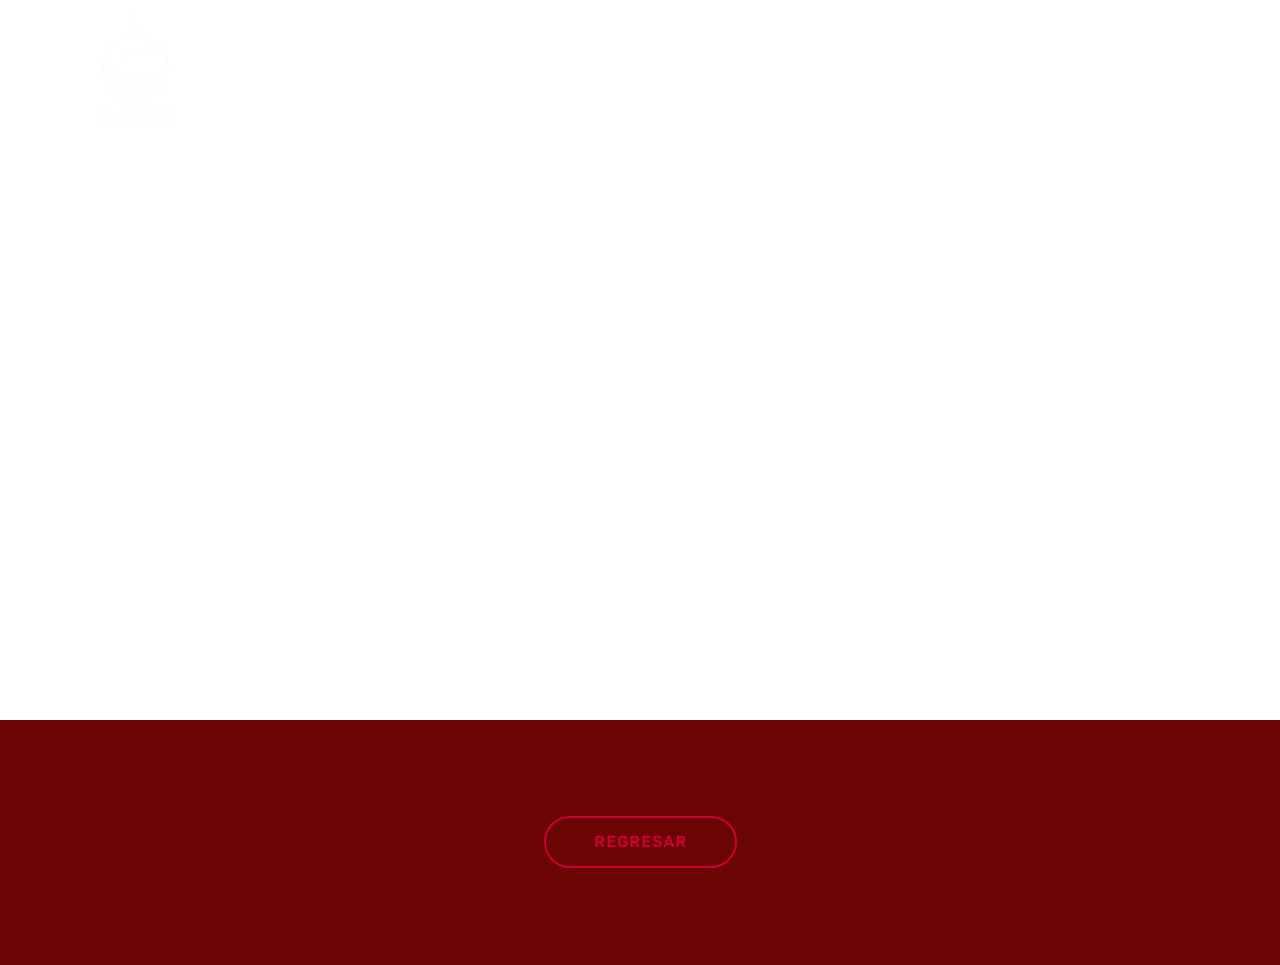
==== commit 2a712b3b: "create github pages" ====
--- a/1era.html
+++ b/1era.html
@@ -41,7 +41,7 @@
             <div class="navbar-brand">
                 <span class="navbar-logo">
                     <a href="index.html">
-                        <img src="assets/images/logo-fest-color-solido-322x382.png" alt="Mobirise" title="" style="height: 4.8rem;">
+                        <img src="assets/images/logo-fest-color-solido-322x382.png" alt="Mobirise" title="" style="height: 8rem;">
                     </a>
                 </span>
                 
@@ -54,7 +54,7 @@
     </nav>
 </section>
 
-<section class="engine"><a href="https://mobirise.info/y">html web templates</a></section><section class="cid-sisgZjetp0" id="video2-1k">
+<section class="engine"><a href="https://mobirise.info/f">simple site maker</a></section><section class="cid-sisgZjetp0" id="video2-1k">
 
     
     
--- a/assets/mobirise/css/mbr-additional.css
+++ b/assets/mobirise/css/mbr-additional.css
@@ -711,13 +711,13 @@
   opacity: 0.3;
 }
 .cid-sd8E3pWcWN .navbar {
-  background: #ffffff;
+  background: #6b0404;
   transition: none;
   min-height: 77px;
   padding: .5rem 0;
 }
 .cid-sd8E3pWcWN .navbar-dropdown.bg-color.transparent.opened {
-  background: #ffffff;
+  background: #6b0404;
 }
 .cid-sd8E3pWcWN a {
   font-style: normal;
@@ -808,7 +808,7 @@
   padding-bottom: 0;
 }
 .cid-sd8E3pWcWN .dropdown .dropdown-menu {
-  background: #ffffff;
+  background: #6b0404;
   visibility: hidden;
   display: block;
   position: absolute;
@@ -1118,865 +1118,6 @@
 .cid-sd8E3pWcWN .dropdown-item:hover {
   color: #767676 !important;
 }
-.cid-sd8Z9OuYUV .navbar {
-  background: #ffffff;
-  transition: none;
-  min-height: 77px;
-  padding: .5rem 0;
-}
-.cid-sd8Z9OuYUV .navbar-dropdown.bg-color.transparent.opened {
-  background: #ffffff;
-}
-.cid-sd8Z9OuYUV a {
-  font-style: normal;
-}
-.cid-sd8Z9OuYUV .nav-item span {
-  padding-right: 0.4em;
-  line-height: 0.5em;
-  vertical-align: text-bottom;
-  position: relative;
-  text-decoration: none;
-}
-.cid-sd8Z9OuYUV .nav-item a {
-  display: -webkit-flex;
-  align-items: center;
-  justify-content: center;
-  padding: 0.7rem 0 !important;
-  margin: 0rem .65rem !important;
-  -webkit-align-items: center;
-  -webkit-justify-content: center;
-}
-.cid-sd8Z9OuYUV .nav-item:focus,
-.cid-sd8Z9OuYUV .nav-link:focus {
-  outline: none;
-}
-.cid-sd8Z9OuYUV .btn {
-  padding: 0.4rem 1.5rem;
-  display: -webkit-inline-flex;
-  align-items: center;
-  -webkit-align-items: center;
-}
-.cid-sd8Z9OuYUV .btn .mbr-iconfont {
-  font-size: 1.6rem;
-}
-.cid-sd8Z9OuYUV .menu-logo {
-  margin-right: auto;
-}
-.cid-sd8Z9OuYUV .menu-logo .navbar-brand {
-  display: flex;
-  margin-left: 5rem;
-  padding: 0;
-  transition: padding .2s;
-  min-height: 3.8rem;
-  -webkit-align-items: center;
-  align-items: center;
-}
-.cid-sd8Z9OuYUV .menu-logo .navbar-brand .navbar-caption-wrap {
-  display: flex;
-  -webkit-align-items: center;
-  align-items: center;
-  word-break: break-word;
-  min-width: 7rem;
-  margin: .3rem 0;
-}
-.cid-sd8Z9OuYUV .menu-logo .navbar-brand .navbar-caption-wrap .navbar-caption {
-  line-height: 1.2rem !important;
-  padding-right: 2rem;
-}
-.cid-sd8Z9OuYUV .menu-logo .navbar-brand .navbar-logo {
-  font-size: 4rem;
-  transition: font-size 0.25s;
-}
-.cid-sd8Z9OuYUV .menu-logo .navbar-brand .navbar-logo img {
-  display: flex;
-}
-.cid-sd8Z9OuYUV .menu-logo .navbar-brand .navbar-logo .mbr-iconfont {
-  transition: font-size 0.25s;
-}
-.cid-sd8Z9OuYUV .menu-logo .navbar-brand .navbar-logo a {
-  display: inline-flex;
-}
-.cid-sd8Z9OuYUV .navbar-toggleable-sm .navbar-collapse {
-  justify-content: flex-end;
-  -webkit-justify-content: flex-end;
-  padding-right: 5rem;
-  width: auto;
-}
-.cid-sd8Z9OuYUV .navbar-toggleable-sm .navbar-collapse .navbar-nav {
-  flex-wrap: wrap;
-  -webkit-flex-wrap: wrap;
-  padding-left: 0;
-}
-.cid-sd8Z9OuYUV .navbar-toggleable-sm .navbar-collapse .navbar-nav .nav-item {
-  -webkit-align-self: center;
-  align-self: center;
-}
-.cid-sd8Z9OuYUV .navbar-toggleable-sm .navbar-collapse .navbar-buttons {
-  padding-left: 0;
-  padding-bottom: 0;
-}
-.cid-sd8Z9OuYUV .dropdown .dropdown-menu {
-  background: #ffffff;
-  visibility: hidden;
-  display: block;
-  position: absolute;
-  min-width: 5rem;
-  padding-top: 1.4rem;
-  padding-bottom: 1.4rem;
-  text-align: left;
-}
-.cid-sd8Z9OuYUV .dropdown .dropdown-menu .dropdown-item {
-  width: auto;
-  padding: 0.235em 1.5385em 0.235em 1.5385em !important;
-}
-.cid-sd8Z9OuYUV .dropdown .dropdown-menu .dropdown-item::after {
-  right: 0.5rem;
-}
-.cid-sd8Z9OuYUV .dropdown .dropdown-menu .dropdown-submenu {
-  margin: 0;
-}
-.cid-sd8Z9OuYUV .dropdown.open > .dropdown-menu {
-  visibility: visible;
-}
-.cid-sd8Z9OuYUV .navbar-toggleable-sm.opened:after {
-  position: absolute;
-  width: 100vw;
-  height: 100vh;
-  content: '';
-  background-color: rgba(0, 0, 0, 0.1);
-  left: 0;
-  bottom: 0;
-  transform: translateY(100%);
-  -webkit-transform: translateY(100%);
-  z-index: 1000;
-}
-.cid-sd8Z9OuYUV .navbar.navbar-short {
-  min-height: 60px;
-  transition: all .2s;
-}
-.cid-sd8Z9OuYUV .navbar.navbar-short .navbar-toggler-right {
-  top: 20px;
-}
-.cid-sd8Z9OuYUV .navbar.navbar-short .navbar-logo a {
-  font-size: 2.5rem !important;
-  line-height: 2.5rem;
-  transition: font-size 0.25s;
-}
-.cid-sd8Z9OuYUV .navbar.navbar-short .navbar-logo a .mbr-iconfont {
-  font-size: 2.5rem !important;
-}
-.cid-sd8Z9OuYUV .navbar.navbar-short .navbar-logo a img {
-  height: 3rem !important;
-}
-.cid-sd8Z9OuYUV .navbar.navbar-short .navbar-brand {
-  min-height: 3rem;
-}
-.cid-sd8Z9OuYUV button.navbar-toggler {
-  width: 31px;
-  height: 18px;
-  cursor: pointer;
-  transition: all .2s;
-  top: 1.5rem;
-  right: 1rem;
-}
-.cid-sd8Z9OuYUV button.navbar-toggler:focus {
-  outline: none;
-}
-.cid-sd8Z9OuYUV button.navbar-toggler .hamburger span {
-  position: absolute;
-  right: 0;
-  width: 30px;
-  height: 2px;
-  border-right: 5px;
-  background-color: #333333;
-}
-.cid-sd8Z9OuYUV button.navbar-toggler .hamburger span:nth-child(1) {
-  top: 0;
-  transition: all .2s;
-}
-.cid-sd8Z9OuYUV button.navbar-toggler .hamburger span:nth-child(2) {
-  top: 8px;
-  transition: all .15s;
-}
-.cid-sd8Z9OuYUV button.navbar-toggler .hamburger span:nth-child(3) {
-  top: 8px;
-  transition: all .15s;
-}
-.cid-sd8Z9OuYUV button.navbar-toggler .hamburger span:nth-child(4) {
-  top: 16px;
-  transition: all .2s;
-}
-.cid-sd8Z9OuYUV nav.opened .hamburger span:nth-child(1) {
-  top: 8px;
-  width: 0;
-  opacity: 0;
-  right: 50%;
-  transition: all .2s;
-}
-.cid-sd8Z9OuYUV nav.opened .hamburger span:nth-child(2) {
-  -webkit-transform: rotate(45deg);
-  transform: rotate(45deg);
-  transition: all .25s;
-}
-.cid-sd8Z9OuYUV nav.opened .hamburger span:nth-child(3) {
-  -webkit-transform: rotate(-45deg);
-  transform: rotate(-45deg);
-  transition: all .25s;
-}
-.cid-sd8Z9OuYUV nav.opened .hamburger span:nth-child(4) {
-  top: 8px;
-  width: 0;
-  opacity: 0;
-  right: 50%;
-  transition: all .2s;
-}
-.cid-sd8Z9OuYUV .collapsed.navbar-expand {
-  flex-direction: column;
-  -webkit-flex-direction: column;
-}
-.cid-sd8Z9OuYUV .collapsed .btn {
-  display: -webkit-flex;
-}
-.cid-sd8Z9OuYUV .collapsed .navbar-collapse {
-  display: none !important;
-  padding-right: 0 !important;
-}
-.cid-sd8Z9OuYUV .collapsed .navbar-collapse.collapsing,
-.cid-sd8Z9OuYUV .collapsed .navbar-collapse.show {
-  display: block !important;
-}
-.cid-sd8Z9OuYUV .collapsed .navbar-collapse.collapsing .navbar-nav,
-.cid-sd8Z9OuYUV .collapsed .navbar-collapse.show .navbar-nav {
-  display: block;
-  text-align: center;
-}
-.cid-sd8Z9OuYUV .collapsed .navbar-collapse.collapsing .navbar-nav .nav-item,
-.cid-sd8Z9OuYUV .collapsed .navbar-collapse.show .navbar-nav .nav-item {
-  clear: both;
-}
-.cid-sd8Z9OuYUV .collapsed .navbar-collapse.collapsing .navbar-nav .nav-item:last-child,
-.cid-sd8Z9OuYUV .collapsed .navbar-collapse.show .navbar-nav .nav-item:last-child {
-  margin-bottom: 1rem;
-}
-.cid-sd8Z9OuYUV .collapsed .navbar-collapse.collapsing .navbar-buttons,
-.cid-sd8Z9OuYUV .collapsed .navbar-collapse.show .navbar-buttons {
-  text-align: center;
-}
-.cid-sd8Z9OuYUV .collapsed .navbar-collapse.collapsing .navbar-buttons:last-child,
-.cid-sd8Z9OuYUV .collapsed .navbar-collapse.show .navbar-buttons:last-child {
-  margin-bottom: 1rem;
-}
-@media (min-width: 1024px) {
-  .cid-sd8Z9OuYUV .collapsed:not(.navbar-short) .navbar-collapse {
-    max-height: calc(98.5vh - 4.8rem);
-  }
-}
-.cid-sd8Z9OuYUV .collapsed button.navbar-toggler {
-  display: block;
-}
-.cid-sd8Z9OuYUV .collapsed .navbar-brand {
-  margin-left: 1rem !important;
-}
-.cid-sd8Z9OuYUV .collapsed .navbar-toggleable-sm {
-  flex-direction: column;
-  -webkit-flex-direction: column;
-}
-.cid-sd8Z9OuYUV .collapsed .dropdown .dropdown-menu {
-  width: 100%;
-  text-align: center;
-  position: relative;
-  opacity: 0;
-  overflow: hidden;
-  display: block;
-  height: 0;
-  visibility: hidden;
-  padding: 0;
-  transition-duration: .5s;
-  transition-property: opacity,padding,height;
-}
-.cid-sd8Z9OuYUV .collapsed .dropdown.open > .dropdown-menu {
-  position: relative;
-  opacity: 1;
-  height: auto;
-  padding: 1.4rem 0;
-  visibility: visible;
-}
-.cid-sd8Z9OuYUV .collapsed .dropdown .dropdown-submenu {
-  left: 0;
-  text-align: center;
-  width: 100%;
-}
-.cid-sd8Z9OuYUV .collapsed .dropdown .dropdown-toggle[data-toggle="dropdown-submenu"]::after {
-  margin-top: 0;
-  position: inherit;
-  right: 0;
-  top: 50%;
-  display: inline-block;
-  width: 0;
-  height: 0;
-  margin-left: .3em;
-  vertical-align: middle;
-  content: "";
-  border-top: .30em solid;
-  border-right: .30em solid transparent;
-  border-left: .30em solid transparent;
-}
-@media (max-width: 1023px) {
-  .cid-sd8Z9OuYUV.navbar-expand {
-    flex-direction: column;
-    -webkit-flex-direction: column;
-  }
-  .cid-sd8Z9OuYUV img {
-    height: 3.8rem !important;
-  }
-  .cid-sd8Z9OuYUV .btn {
-    display: -webkit-flex;
-  }
-  .cid-sd8Z9OuYUV button.navbar-toggler {
-    display: block;
-  }
-  .cid-sd8Z9OuYUV .navbar-brand {
-    margin-left: 1rem !important;
-  }
-  .cid-sd8Z9OuYUV .navbar-toggleable-sm {
-    flex-direction: column;
-    -webkit-flex-direction: column;
-  }
-  .cid-sd8Z9OuYUV .navbar-collapse {
-    display: none !important;
-    padding-right: 0 !important;
-  }
-  .cid-sd8Z9OuYUV .navbar-collapse.collapsing,
-  .cid-sd8Z9OuYUV .navbar-collapse.show {
-    display: block !important;
-  }
-  .cid-sd8Z9OuYUV .navbar-collapse.collapsing .navbar-nav,
-  .cid-sd8Z9OuYUV .navbar-collapse.show .navbar-nav {
-    display: block;
-    text-align: center;
-  }
-  .cid-sd8Z9OuYUV .navbar-collapse.collapsing .navbar-nav .nav-item,
-  .cid-sd8Z9OuYUV .navbar-collapse.show .navbar-nav .nav-item {
-    clear: both;
-  }
-  .cid-sd8Z9OuYUV .navbar-collapse.collapsing .navbar-nav .nav-item:last-child,
-  .cid-sd8Z9OuYUV .navbar-collapse.show .navbar-nav .nav-item:last-child {
-    margin-bottom: 1rem;
-  }
-  .cid-sd8Z9OuYUV .navbar-collapse.collapsing .navbar-buttons,
-  .cid-sd8Z9OuYUV .navbar-collapse.show .navbar-buttons {
-    text-align: center;
-  }
-  .cid-sd8Z9OuYUV .navbar-collapse.collapsing .navbar-buttons:last-child,
-  .cid-sd8Z9OuYUV .navbar-collapse.show .navbar-buttons:last-child {
-    margin-bottom: 1rem;
-  }
-  .cid-sd8Z9OuYUV .dropdown .dropdown-menu {
-    width: 100%;
-    text-align: center;
-    position: relative;
-    opacity: 0;
-    overflow: hidden;
-    display: block;
-    height: 0;
-    visibility: hidden;
-    padding: 0;
-    transition-duration: .5s;
-    transition-property: opacity,padding,height;
-  }
-  .cid-sd8Z9OuYUV .dropdown.open > .dropdown-menu {
-    position: relative;
-    opacity: 1;
-    height: auto;
-    padding: 1.4rem 0;
-    visibility: visible;
-  }
-  .cid-sd8Z9OuYUV .dropdown .dropdown-submenu {
-    left: 0;
-    text-align: center;
-    width: 100%;
-  }
-  .cid-sd8Z9OuYUV .dropdown .dropdown-toggle[data-toggle="dropdown-submenu"]::after {
-    margin-top: 0;
-    position: inherit;
-    right: 0;
-    top: 50%;
-    display: inline-block;
-    width: 0;
-    height: 0;
-    margin-left: .3em;
-    vertical-align: middle;
-    content: "";
-    border-top: .30em solid;
-    border-right: .30em solid transparent;
-    border-left: .30em solid transparent;
-  }
-}
-@media (min-width: 767px) {
-  .cid-sd8Z9OuYUV .menu-logo {
-    flex-shrink: 0;
-    -webkit-flex-shrink: 0;
-  }
-}
-.cid-sd8Z9OuYUV .navbar-collapse {
-  flex-basis: auto;
-  -webkit-flex-basis: auto;
-}
-.cid-sd8Z9OuYUV .nav-link:hover,
-.cid-sd8Z9OuYUV .dropdown-item:hover {
-  color: #767676 !important;
-}
-.cid-sdevAl7pK4 {
-  padding-top: 135px;
-  padding-bottom: 135px;
-}
-.cid-sdew75vCwb .icons-media-container {
-  display: flex;
-  -webkit-justify-content: center;
-  justify-content: center;
-  -webkit-flex-direction: row;
-  flex-direction: row;
-  -webkit-flex-wrap: wrap;
-  flex-wrap: wrap;
-  padding-top: 4rem;
-}
-.cid-sdew75vCwb .icons-media-container .mbr-iconfont {
-  font-size: 96px;
-  color: #ffffff;
-}
-.cid-sdew75vCwb .icons-media-container .icon-block {
-  padding-bottom: 1rem;
-}
-.cid-sdew75vCwb .mbr-text {
-  color: #ffffff;
-}
-.cid-sdew75vCwb .card {
-  padding-bottom: 1.5rem;
-}
-.cid-sdexQuPeOy {
-  padding-top: 90px;
-  padding-bottom: 90px;
-  background-color: #6b0404;
-}
-.cid-sdexQuPeOy P {
-  color: #767676;
-}
-.cid-sdeqzeZR4f .navbar {
-  background: #ffffff;
-  transition: none;
-  min-height: 77px;
-  padding: .5rem 0;
-}
-.cid-sdeqzeZR4f .navbar-dropdown.bg-color.transparent.opened {
-  background: #ffffff;
-}
-.cid-sdeqzeZR4f a {
-  font-style: normal;
-}
-.cid-sdeqzeZR4f .nav-item span {
-  padding-right: 0.4em;
-  line-height: 0.5em;
-  vertical-align: text-bottom;
-  position: relative;
-  text-decoration: none;
-}
-.cid-sdeqzeZR4f .nav-item a {
-  display: -webkit-flex;
-  align-items: center;
-  justify-content: center;
-  padding: 0.7rem 0 !important;
-  margin: 0rem .65rem !important;
-  -webkit-align-items: center;
-  -webkit-justify-content: center;
-}
-.cid-sdeqzeZR4f .nav-item:focus,
-.cid-sdeqzeZR4f .nav-link:focus {
-  outline: none;
-}
-.cid-sdeqzeZR4f .btn {
-  padding: 0.4rem 1.5rem;
-  display: -webkit-inline-flex;
-  align-items: center;
-  -webkit-align-items: center;
-}
-.cid-sdeqzeZR4f .btn .mbr-iconfont {
-  font-size: 1.6rem;
-}
-.cid-sdeqzeZR4f .menu-logo {
-  margin-right: auto;
-}
-.cid-sdeqzeZR4f .menu-logo .navbar-brand {
-  display: flex;
-  margin-left: 5rem;
-  padding: 0;
-  transition: padding .2s;
-  min-height: 3.8rem;
-  -webkit-align-items: center;
-  align-items: center;
-}
-.cid-sdeqzeZR4f .menu-logo .navbar-brand .navbar-caption-wrap {
-  display: flex;
-  -webkit-align-items: center;
-  align-items: center;
-  word-break: break-word;
-  min-width: 7rem;
-  margin: .3rem 0;
-}
-.cid-sdeqzeZR4f .menu-logo .navbar-brand .navbar-caption-wrap .navbar-caption {
-  line-height: 1.2rem !important;
-  padding-right: 2rem;
-}
-.cid-sdeqzeZR4f .menu-logo .navbar-brand .navbar-logo {
-  font-size: 4rem;
-  transition: font-size 0.25s;
-}
-.cid-sdeqzeZR4f .menu-logo .navbar-brand .navbar-logo img {
-  display: flex;
-}
-.cid-sdeqzeZR4f .menu-logo .navbar-brand .navbar-logo .mbr-iconfont {
-  transition: font-size 0.25s;
-}
-.cid-sdeqzeZR4f .menu-logo .navbar-brand .navbar-logo a {
-  display: inline-flex;
-}
-.cid-sdeqzeZR4f .navbar-toggleable-sm .navbar-collapse {
-  justify-content: flex-end;
-  -webkit-justify-content: flex-end;
-  padding-right: 5rem;
-  width: auto;
-}
-.cid-sdeqzeZR4f .navbar-toggleable-sm .navbar-collapse .navbar-nav {
-  flex-wrap: wrap;
-  -webkit-flex-wrap: wrap;
-  padding-left: 0;
-}
-.cid-sdeqzeZR4f .navbar-toggleable-sm .navbar-collapse .navbar-nav .nav-item {
-  -webkit-align-self: center;
-  align-self: center;
-}
-.cid-sdeqzeZR4f .navbar-toggleable-sm .navbar-collapse .navbar-buttons {
-  padding-left: 0;
-  padding-bottom: 0;
-}
-.cid-sdeqzeZR4f .dropdown .dropdown-menu {
-  background: #ffffff;
-  visibility: hidden;
-  display: block;
-  position: absolute;
-  min-width: 5rem;
-  padding-top: 1.4rem;
-  padding-bottom: 1.4rem;
-  text-align: left;
-}
-.cid-sdeqzeZR4f .dropdown .dropdown-menu .dropdown-item {
-  width: auto;
-  padding: 0.235em 1.5385em 0.235em 1.5385em !important;
-}
-.cid-sdeqzeZR4f .dropdown .dropdown-menu .dropdown-item::after {
-  right: 0.5rem;
-}
-.cid-sdeqzeZR4f .dropdown .dropdown-menu .dropdown-submenu {
-  margin: 0;
-}
-.cid-sdeqzeZR4f .dropdown.open > .dropdown-menu {
-  visibility: visible;
-}
-.cid-sdeqzeZR4f .navbar-toggleable-sm.opened:after {
-  position: absolute;
-  width: 100vw;
-  height: 100vh;
-  content: '';
-  background-color: rgba(0, 0, 0, 0.1);
-  left: 0;
-  bottom: 0;
-  transform: translateY(100%);
-  -webkit-transform: translateY(100%);
-  z-index: 1000;
-}
-.cid-sdeqzeZR4f .navbar.navbar-short {
-  min-height: 60px;
-  transition: all .2s;
-}
-.cid-sdeqzeZR4f .navbar.navbar-short .navbar-toggler-right {
-  top: 20px;
-}
-.cid-sdeqzeZR4f .navbar.navbar-short .navbar-logo a {
-  font-size: 2.5rem !important;
-  line-height: 2.5rem;
-  transition: font-size 0.25s;
-}
-.cid-sdeqzeZR4f .navbar.navbar-short .navbar-logo a .mbr-iconfont {
-  font-size: 2.5rem !important;
-}
-.cid-sdeqzeZR4f .navbar.navbar-short .navbar-logo a img {
-  height: 3rem !important;
-}
-.cid-sdeqzeZR4f .navbar.navbar-short .navbar-brand {
-  min-height: 3rem;
-}
-.cid-sdeqzeZR4f button.navbar-toggler {
-  width: 31px;
-  height: 18px;
-  cursor: pointer;
-  transition: all .2s;
-  top: 1.5rem;
-  right: 1rem;
-}
-.cid-sdeqzeZR4f button.navbar-toggler:focus {
-  outline: none;
-}
-.cid-sdeqzeZR4f button.navbar-toggler .hamburger span {
-  position: absolute;
-  right: 0;
-  width: 30px;
-  height: 2px;
-  border-right: 5px;
-  background-color: #333333;
-}
-.cid-sdeqzeZR4f button.navbar-toggler .hamburger span:nth-child(1) {
-  top: 0;
-  transition: all .2s;
-}
-.cid-sdeqzeZR4f button.navbar-toggler .hamburger span:nth-child(2) {
-  top: 8px;
-  transition: all .15s;
-}
-.cid-sdeqzeZR4f button.navbar-toggler .hamburger span:nth-child(3) {
-  top: 8px;
-  transition: all .15s;
-}
-.cid-sdeqzeZR4f button.navbar-toggler .hamburger span:nth-child(4) {
-  top: 16px;
-  transition: all .2s;
-}
-.cid-sdeqzeZR4f nav.opened .hamburger span:nth-child(1) {
-  top: 8px;
-  width: 0;
-  opacity: 0;
-  right: 50%;
-  transition: all .2s;
-}
-.cid-sdeqzeZR4f nav.opened .hamburger span:nth-child(2) {
-  -webkit-transform: rotate(45deg);
-  transform: rotate(45deg);
-  transition: all .25s;
-}
-.cid-sdeqzeZR4f nav.opened .hamburger span:nth-child(3) {
-  -webkit-transform: rotate(-45deg);
-  transform: rotate(-45deg);
-  transition: all .25s;
-}
-.cid-sdeqzeZR4f nav.opened .hamburger span:nth-child(4) {
-  top: 8px;
-  width: 0;
-  opacity: 0;
-  right: 50%;
-  transition: all .2s;
-}
-.cid-sdeqzeZR4f .collapsed.navbar-expand {
-  flex-direction: column;
-  -webkit-flex-direction: column;
-}
-.cid-sdeqzeZR4f .collapsed .btn {
-  display: -webkit-flex;
-}
-.cid-sdeqzeZR4f .collapsed .navbar-collapse {
-  display: none !important;
-  padding-right: 0 !important;
-}
-.cid-sdeqzeZR4f .collapsed .navbar-collapse.collapsing,
-.cid-sdeqzeZR4f .collapsed .navbar-collapse.show {
-  display: block !important;
-}
-.cid-sdeqzeZR4f .collapsed .navbar-collapse.collapsing .navbar-nav,
-.cid-sdeqzeZR4f .collapsed .navbar-collapse.show .navbar-nav {
-  display: block;
-  text-align: center;
-}
-.cid-sdeqzeZR4f .collapsed .navbar-collapse.collapsing .navbar-nav .nav-item,
-.cid-sdeqzeZR4f .collapsed .navbar-collapse.show .navbar-nav .nav-item {
-  clear: both;
-}
-.cid-sdeqzeZR4f .collapsed .navbar-collapse.collapsing .navbar-nav .nav-item:last-child,
-.cid-sdeqzeZR4f .collapsed .navbar-collapse.show .navbar-nav .nav-item:last-child {
-  margin-bottom: 1rem;
-}
-.cid-sdeqzeZR4f .collapsed .navbar-collapse.collapsing .navbar-buttons,
-.cid-sdeqzeZR4f .collapsed .navbar-collapse.show .navbar-buttons {
-  text-align: center;
-}
-.cid-sdeqzeZR4f .collapsed .navbar-collapse.collapsing .navbar-buttons:last-child,
-.cid-sdeqzeZR4f .collapsed .navbar-collapse.show .navbar-buttons:last-child {
-  margin-bottom: 1rem;
-}
-@media (min-width: 1024px) {
-  .cid-sdeqzeZR4f .collapsed:not(.navbar-short) .navbar-collapse {
-    max-height: calc(98.5vh - 4.8rem);
-  }
-}
-.cid-sdeqzeZR4f .collapsed button.navbar-toggler {
-  display: block;
-}
-.cid-sdeqzeZR4f .collapsed .navbar-brand {
-  margin-left: 1rem !important;
-}
-.cid-sdeqzeZR4f .collapsed .navbar-toggleable-sm {
-  flex-direction: column;
-  -webkit-flex-direction: column;
-}
-.cid-sdeqzeZR4f .collapsed .dropdown .dropdown-menu {
-  width: 100%;
-  text-align: center;
-  position: relative;
-  opacity: 0;
-  overflow: hidden;
-  display: block;
-  height: 0;
-  visibility: hidden;
-  padding: 0;
-  transition-duration: .5s;
-  transition-property: opacity,padding,height;
-}
-.cid-sdeqzeZR4f .collapsed .dropdown.open > .dropdown-menu {
-  position: relative;
-  opacity: 1;
-  height: auto;
-  padding: 1.4rem 0;
-  visibility: visible;
-}
-.cid-sdeqzeZR4f .collapsed .dropdown .dropdown-submenu {
-  left: 0;
-  text-align: center;
-  width: 100%;
-}
-.cid-sdeqzeZR4f .collapsed .dropdown .dropdown-toggle[data-toggle="dropdown-submenu"]::after {
-  margin-top: 0;
-  position: inherit;
-  right: 0;
-  top: 50%;
-  display: inline-block;
-  width: 0;
-  height: 0;
-  margin-left: .3em;
-  vertical-align: middle;
-  content: "";
-  border-top: .30em solid;
-  border-right: .30em solid transparent;
-  border-left: .30em solid transparent;
-}
-@media (max-width: 1023px) {
-  .cid-sdeqzeZR4f.navbar-expand {
-    flex-direction: column;
-    -webkit-flex-direction: column;
-  }
-  .cid-sdeqzeZR4f img {
-    height: 3.8rem !important;
-  }
-  .cid-sdeqzeZR4f .btn {
-    display: -webkit-flex;
-  }
-  .cid-sdeqzeZR4f button.navbar-toggler {
-    display: block;
-  }
-  .cid-sdeqzeZR4f .navbar-brand {
-    margin-left: 1rem !important;
-  }
-  .cid-sdeqzeZR4f .navbar-toggleable-sm {
-    flex-direction: column;
-    -webkit-flex-direction: column;
-  }
-  .cid-sdeqzeZR4f .navbar-collapse {
-    display: none !important;
-    padding-right: 0 !important;
-  }
-  .cid-sdeqzeZR4f .navbar-collapse.collapsing,
-  .cid-sdeqzeZR4f .navbar-collapse.show {
-    display: block !important;
-  }
-  .cid-sdeqzeZR4f .navbar-collapse.collapsing .navbar-nav,
-  .cid-sdeqzeZR4f .navbar-collapse.show .navbar-nav {
-    display: block;
-    text-align: center;
-  }
-  .cid-sdeqzeZR4f .navbar-collapse.collapsing .navbar-nav .nav-item,
-  .cid-sdeqzeZR4f .navbar-collapse.show .navbar-nav .nav-item {
-    clear: both;
-  }
-  .cid-sdeqzeZR4f .navbar-collapse.collapsing .navbar-nav .nav-item:last-child,
-  .cid-sdeqzeZR4f .navbar-collapse.show .navbar-nav .nav-item:last-child {
-    margin-bottom: 1rem;
-  }
-  .cid-sdeqzeZR4f .navbar-collapse.collapsing .navbar-buttons,
-  .cid-sdeqzeZR4f .navbar-collapse.show .navbar-buttons {
-    text-align: center;
-  }
-  .cid-sdeqzeZR4f .navbar-collapse.collapsing .navbar-buttons:last-child,
-  .cid-sdeqzeZR4f .navbar-collapse.show .navbar-buttons:last-child {
-    margin-bottom: 1rem;
-  }
-  .cid-sdeqzeZR4f .dropdown .dropdown-menu {
-    width: 100%;
-    text-align: center;
-    position: relative;
-    opacity: 0;
-    overflow: hidden;
-    display: block;
-    height: 0;
-    visibility: hidden;
-    padding: 0;
-    transition-duration: .5s;
-    transition-property: opacity,padding,height;
-  }
-  .cid-sdeqzeZR4f .dropdown.open > .dropdown-menu {
-    position: relative;
-    opacity: 1;
-    height: auto;
-    padding: 1.4rem 0;
-    visibility: visible;
-  }
-  .cid-sdeqzeZR4f .dropdown .dropdown-submenu {
-    left: 0;
-    text-align: center;
-    width: 100%;
-  }
-  .cid-sdeqzeZR4f .dropdown .dropdown-toggle[data-toggle="dropdown-submenu"]::after {
-    margin-top: 0;
-    position: inherit;
-    right: 0;
-    top: 50%;
-    display: inline-block;
-    width: 0;
-    height: 0;
-    margin-left: .3em;
-    vertical-align: middle;
-    content: "";
-    border-top: .30em solid;
-    border-right: .30em solid transparent;
-    border-left: .30em solid transparent;
-  }
-}
-@media (min-width: 767px) {
-  .cid-sdeqzeZR4f .menu-logo {
-    flex-shrink: 0;
-    -webkit-flex-shrink: 0;
-  }
-}
-.cid-sdeqzeZR4f .navbar-collapse {
-  flex-basis: auto;
-  -webkit-flex-basis: auto;
-}
-.cid-sdeqzeZR4f .nav-link:hover,
-.cid-sdeqzeZR4f .dropdown-item:hover {
-  color: #767676 !important;
-}
-.cid-sdeqziaZyZ {
-  padding-top: 90px;
-  padding-bottom: 90px;
-  background-color: #6b0404;
-}
-.cid-sdeqziaZyZ P {
-  color: #767676;
-}
 .cid-siDYcojFlL .navbar {
   background: #6b0404;
   transition: none;
@@ -2386,13 +1527,13 @@
   color: #767676 !important;
 }
 .cid-sdb87JmVnS .navbar {
-  background: #ffffff;
+  background: #6b0404;
   transition: none;
   min-height: 77px;
   padding: .5rem 0;
 }
 .cid-sdb87JmVnS .navbar-dropdown.bg-color.transparent.opened {
-  background: #ffffff;
+  background: #6b0404;
 }
 .cid-sdb87JmVnS a {
   font-style: normal;
@@ -2483,7 +1624,7 @@
   padding-bottom: 0;
 }
 .cid-sdb87JmVnS .dropdown .dropdown-menu {
-  background: #ffffff;
+  background: #6b0404;
   visibility: hidden;
   display: block;
   position: absolute;
@@ -2794,13 +1935,13 @@
   color: #767676 !important;
 }
 .cid-sd8E3pWcWN .navbar {
-  background: #ffffff;
+  background: #6b0404;
   transition: none;
   min-height: 77px;
   padding: .5rem 0;
 }
 .cid-sd8E3pWcWN .navbar-dropdown.bg-color.transparent.opened {
-  background: #ffffff;
+  background: #6b0404;
 }
 .cid-sd8E3pWcWN a {
   font-style: normal;
@@ -2891,7 +2032,7 @@
   padding-bottom: 0;
 }
 .cid-sd8E3pWcWN .dropdown .dropdown-menu {
-  background: #ffffff;
+  background: #6b0404;
   visibility: hidden;
   display: block;
   position: absolute;
@@ -3760,13 +2901,13 @@
   color: #767676;
 }
 .cid-sd8Z4NBUDT .navbar {
-  background: #ffffff;
+  background: #6b0404;
   transition: none;
   min-height: 77px;
   padding: .5rem 0;
 }
 .cid-sd8Z4NBUDT .navbar-dropdown.bg-color.transparent.opened {
-  background: #ffffff;
+  background: #6b0404;
 }
 .cid-sd8Z4NBUDT a {
   font-style: normal;
@@ -3857,7 +2998,7 @@
   padding-bottom: 0;
 }
 .cid-sd8Z4NBUDT .dropdown .dropdown-menu {
-  background: #ffffff;
+  background: #6b0404;
   visibility: hidden;
   display: block;
   position: absolute;
@@ -4009,7 +3150,7 @@
 }
 @media (min-width: 1024px) {
   .cid-sd8Z4NBUDT .collapsed:not(.navbar-short) .navbar-collapse {
-    max-height: calc(98.5vh - 4.8rem);
+    max-height: calc(98.5vh - 8rem);
   }
 }
 .cid-sd8Z4NBUDT .collapsed button.navbar-toggler {
@@ -4476,7 +3617,7 @@
 }
 @media (min-width: 1024px) {
   .cid-sdebaLb4eO .collapsed:not(.navbar-short) .navbar-collapse {
-    max-height: calc(98.5vh - 4.8rem);
+    max-height: calc(98.5vh - 8rem);
   }
 }
 .cid-sdebaLb4eO .collapsed button.navbar-toggler {
@@ -4655,13 +3796,13 @@
   color: #767676;
 }
 .cid-sd8Z7tvqY3 .navbar {
-  background: #ffffff;
+  background: #6b0404;
   transition: none;
   min-height: 77px;
   padding: .5rem 0;
 }
 .cid-sd8Z7tvqY3 .navbar-dropdown.bg-color.transparent.opened {
-  background: #ffffff;
+  background: #6b0404;
 }
 .cid-sd8Z7tvqY3 a {
   font-style: normal;
@@ -4752,7 +3893,7 @@
   padding-bottom: 0;
 }
 .cid-sd8Z7tvqY3 .dropdown .dropdown-menu {
-  background: #ffffff;
+  background: #6b0404;
   visibility: hidden;
   display: block;
   position: absolute;
@@ -4904,7 +4045,7 @@
 }
 @media (min-width: 1024px) {
   .cid-sd8Z7tvqY3 .collapsed:not(.navbar-short) .navbar-collapse {
-    max-height: calc(98.5vh - 4.8rem);
+    max-height: calc(98.5vh - 8rem);
   }
 }
 .cid-sd8Z7tvqY3 .collapsed button.navbar-toggler {
@@ -5123,13 +4264,13 @@
   color: #767676;
 }
 .cid-sd8E3pWcWN .navbar {
-  background: #046b07;
+  background: #6b0404;
   transition: none;
   min-height: 77px;
   padding: .5rem 0;
 }
 .cid-sd8E3pWcWN .navbar-dropdown.bg-color.transparent.opened {
-  background: #046b07;
+  background: #6b0404;
 }
 .cid-sd8E3pWcWN a {
   font-style: normal;
@@ -5220,7 +4361,7 @@
   padding-bottom: 0;
 }
 .cid-sd8E3pWcWN .dropdown .dropdown-menu {
-  background: #046b07;
+  background: #6b0404;
   visibility: hidden;
   display: block;
   position: absolute;
--- a/assets/mobirise/css/mbr-additional.css
+++ b/assets/mobirise/css/mbr-additional.css
@@ -711,13 +711,13 @@
   opacity: 0.3;
 }
 .cid-sd8E3pWcWN .navbar {
-  background: #ffffff;
+  background: #6b0404;
   transition: none;
   min-height: 77px;
   padding: .5rem 0;
 }
 .cid-sd8E3pWcWN .navbar-dropdown.bg-color.transparent.opened {
-  background: #ffffff;
+  background: #6b0404;
 }
 .cid-sd8E3pWcWN a {
   font-style: normal;
@@ -808,7 +808,7 @@
   padding-bottom: 0;
 }
 .cid-sd8E3pWcWN .dropdown .dropdown-menu {
-  background: #ffffff;
+  background: #6b0404;
   visibility: hidden;
   display: block;
   position: absolute;
@@ -1118,865 +1118,6 @@
 .cid-sd8E3pWcWN .dropdown-item:hover {
   color: #767676 !important;
 }
-.cid-sd8Z9OuYUV .navbar {
-  background: #ffffff;
-  transition: none;
-  min-height: 77px;
-  padding: .5rem 0;
-}
-.cid-sd8Z9OuYUV .navbar-dropdown.bg-color.transparent.opened {
-  background: #ffffff;
-}
-.cid-sd8Z9OuYUV a {
-  font-style: normal;
-}
-.cid-sd8Z9OuYUV .nav-item span {
-  padding-right: 0.4em;
-  line-height: 0.5em;
-  vertical-align: text-bottom;
-  position: relative;
-  text-decoration: none;
-}
-.cid-sd8Z9OuYUV .nav-item a {
-  display: -webkit-flex;
-  align-items: center;
-  justify-content: center;
-  padding: 0.7rem 0 !important;
-  margin: 0rem .65rem !important;
-  -webkit-align-items: center;
-  -webkit-justify-content: center;
-}
-.cid-sd8Z9OuYUV .nav-item:focus,
-.cid-sd8Z9OuYUV .nav-link:focus {
-  outline: none;
-}
-.cid-sd8Z9OuYUV .btn {
-  padding: 0.4rem 1.5rem;
-  display: -webkit-inline-flex;
-  align-items: center;
-  -webkit-align-items: center;
-}
-.cid-sd8Z9OuYUV .btn .mbr-iconfont {
-  font-size: 1.6rem;
-}
-.cid-sd8Z9OuYUV .menu-logo {
-  margin-right: auto;
-}
-.cid-sd8Z9OuYUV .menu-logo .navbar-brand {
-  display: flex;
-  margin-left: 5rem;
-  padding: 0;
-  transition: padding .2s;
-  min-height: 3.8rem;
-  -webkit-align-items: center;
-  align-items: center;
-}
-.cid-sd8Z9OuYUV .menu-logo .navbar-brand .navbar-caption-wrap {
-  display: flex;
-  -webkit-align-items: center;
-  align-items: center;
-  word-break: break-word;
-  min-width: 7rem;
-  margin: .3rem 0;
-}
-.cid-sd8Z9OuYUV .menu-logo .navbar-brand .navbar-caption-wrap .navbar-caption {
-  line-height: 1.2rem !important;
-  padding-right: 2rem;
-}
-.cid-sd8Z9OuYUV .menu-logo .navbar-brand .navbar-logo {
-  font-size: 4rem;
-  transition: font-size 0.25s;
-}
-.cid-sd8Z9OuYUV .menu-logo .navbar-brand .navbar-logo img {
-  display: flex;
-}
-.cid-sd8Z9OuYUV .menu-logo .navbar-brand .navbar-logo .mbr-iconfont {
-  transition: font-size 0.25s;
-}
-.cid-sd8Z9OuYUV .menu-logo .navbar-brand .navbar-logo a {
-  display: inline-flex;
-}
-.cid-sd8Z9OuYUV .navbar-toggleable-sm .navbar-collapse {
-  justify-content: flex-end;
-  -webkit-justify-content: flex-end;
-  padding-right: 5rem;
-  width: auto;
-}
-.cid-sd8Z9OuYUV .navbar-toggleable-sm .navbar-collapse .navbar-nav {
-  flex-wrap: wrap;
-  -webkit-flex-wrap: wrap;
-  padding-left: 0;
-}
-.cid-sd8Z9OuYUV .navbar-toggleable-sm .navbar-collapse .navbar-nav .nav-item {
-  -webkit-align-self: center;
-  align-self: center;
-}
-.cid-sd8Z9OuYUV .navbar-toggleable-sm .navbar-collapse .navbar-buttons {
-  padding-left: 0;
-  padding-bottom: 0;
-}
-.cid-sd8Z9OuYUV .dropdown .dropdown-menu {
-  background: #ffffff;
-  visibility: hidden;
-  display: block;
-  position: absolute;
-  min-width: 5rem;
-  padding-top: 1.4rem;
-  padding-bottom: 1.4rem;
-  text-align: left;
-}
-.cid-sd8Z9OuYUV .dropdown .dropdown-menu .dropdown-item {
-  width: auto;
-  padding: 0.235em 1.5385em 0.235em 1.5385em !important;
-}
-.cid-sd8Z9OuYUV .dropdown .dropdown-menu .dropdown-item::after {
-  right: 0.5rem;
-}
-.cid-sd8Z9OuYUV .dropdown .dropdown-menu .dropdown-submenu {
-  margin: 0;
-}
-.cid-sd8Z9OuYUV .dropdown.open > .dropdown-menu {
-  visibility: visible;
-}
-.cid-sd8Z9OuYUV .navbar-toggleable-sm.opened:after {
-  position: absolute;
-  width: 100vw;
-  height: 100vh;
-  content: '';
-  background-color: rgba(0, 0, 0, 0.1);
-  left: 0;
-  bottom: 0;
-  transform: translateY(100%);
-  -webkit-transform: translateY(100%);
-  z-index: 1000;
-}
-.cid-sd8Z9OuYUV .navbar.navbar-short {
-  min-height: 60px;
-  transition: all .2s;
-}
-.cid-sd8Z9OuYUV .navbar.navbar-short .navbar-toggler-right {
-  top: 20px;
-}
-.cid-sd8Z9OuYUV .navbar.navbar-short .navbar-logo a {
-  font-size: 2.5rem !important;
-  line-height: 2.5rem;
-  transition: font-size 0.25s;
-}
-.cid-sd8Z9OuYUV .navbar.navbar-short .navbar-logo a .mbr-iconfont {
-  font-size: 2.5rem !important;
-}
-.cid-sd8Z9OuYUV .navbar.navbar-short .navbar-logo a img {
-  height: 3rem !important;
-}
-.cid-sd8Z9OuYUV .navbar.navbar-short .navbar-brand {
-  min-height: 3rem;
-}
-.cid-sd8Z9OuYUV button.navbar-toggler {
-  width: 31px;
-  height: 18px;
-  cursor: pointer;
-  transition: all .2s;
-  top: 1.5rem;
-  right: 1rem;
-}
-.cid-sd8Z9OuYUV button.navbar-toggler:focus {
-  outline: none;
-}
-.cid-sd8Z9OuYUV button.navbar-toggler .hamburger span {
-  position: absolute;
-  right: 0;
-  width: 30px;
-  height: 2px;
-  border-right: 5px;
-  background-color: #333333;
-}
-.cid-sd8Z9OuYUV button.navbar-toggler .hamburger span:nth-child(1) {
-  top: 0;
-  transition: all .2s;
-}
-.cid-sd8Z9OuYUV button.navbar-toggler .hamburger span:nth-child(2) {
-  top: 8px;
-  transition: all .15s;
-}
-.cid-sd8Z9OuYUV button.navbar-toggler .hamburger span:nth-child(3) {
-  top: 8px;
-  transition: all .15s;
-}
-.cid-sd8Z9OuYUV button.navbar-toggler .hamburger span:nth-child(4) {
-  top: 16px;
-  transition: all .2s;
-}
-.cid-sd8Z9OuYUV nav.opened .hamburger span:nth-child(1) {
-  top: 8px;
-  width: 0;
-  opacity: 0;
-  right: 50%;
-  transition: all .2s;
-}
-.cid-sd8Z9OuYUV nav.opened .hamburger span:nth-child(2) {
-  -webkit-transform: rotate(45deg);
-  transform: rotate(45deg);
-  transition: all .25s;
-}
-.cid-sd8Z9OuYUV nav.opened .hamburger span:nth-child(3) {
-  -webkit-transform: rotate(-45deg);
-  transform: rotate(-45deg);
-  transition: all .25s;
-}
-.cid-sd8Z9OuYUV nav.opened .hamburger span:nth-child(4) {
-  top: 8px;
-  width: 0;
-  opacity: 0;
-  right: 50%;
-  transition: all .2s;
-}
-.cid-sd8Z9OuYUV .collapsed.navbar-expand {
-  flex-direction: column;
-  -webkit-flex-direction: column;
-}
-.cid-sd8Z9OuYUV .collapsed .btn {
-  display: -webkit-flex;
-}
-.cid-sd8Z9OuYUV .collapsed .navbar-collapse {
-  display: none !important;
-  padding-right: 0 !important;
-}
-.cid-sd8Z9OuYUV .collapsed .navbar-collapse.collapsing,
-.cid-sd8Z9OuYUV .collapsed .navbar-collapse.show {
-  display: block !important;
-}
-.cid-sd8Z9OuYUV .collapsed .navbar-collapse.collapsing .navbar-nav,
-.cid-sd8Z9OuYUV .collapsed .navbar-collapse.show .navbar-nav {
-  display: block;
-  text-align: center;
-}
-.cid-sd8Z9OuYUV .collapsed .navbar-collapse.collapsing .navbar-nav .nav-item,
-.cid-sd8Z9OuYUV .collapsed .navbar-collapse.show .navbar-nav .nav-item {
-  clear: both;
-}
-.cid-sd8Z9OuYUV .collapsed .navbar-collapse.collapsing .navbar-nav .nav-item:last-child,
-.cid-sd8Z9OuYUV .collapsed .navbar-collapse.show .navbar-nav .nav-item:last-child {
-  margin-bottom: 1rem;
-}
-.cid-sd8Z9OuYUV .collapsed .navbar-collapse.collapsing .navbar-buttons,
-.cid-sd8Z9OuYUV .collapsed .navbar-collapse.show .navbar-buttons {
-  text-align: center;
-}
-.cid-sd8Z9OuYUV .collapsed .navbar-collapse.collapsing .navbar-buttons:last-child,
-.cid-sd8Z9OuYUV .collapsed .navbar-collapse.show .navbar-buttons:last-child {
-  margin-bottom: 1rem;
-}
-@media (min-width: 1024px) {
-  .cid-sd8Z9OuYUV .collapsed:not(.navbar-short) .navbar-collapse {
-    max-height: calc(98.5vh - 4.8rem);
-  }
-}
-.cid-sd8Z9OuYUV .collapsed button.navbar-toggler {
-  display: block;
-}
-.cid-sd8Z9OuYUV .collapsed .navbar-brand {
-  margin-left: 1rem !important;
-}
-.cid-sd8Z9OuYUV .collapsed .navbar-toggleable-sm {
-  flex-direction: column;
-  -webkit-flex-direction: column;
-}
-.cid-sd8Z9OuYUV .collapsed .dropdown .dropdown-menu {
-  width: 100%;
-  text-align: center;
-  position: relative;
-  opacity: 0;
-  overflow: hidden;
-  display: block;
-  height: 0;
-  visibility: hidden;
-  padding: 0;
-  transition-duration: .5s;
-  transition-property: opacity,padding,height;
-}
-.cid-sd8Z9OuYUV .collapsed .dropdown.open > .dropdown-menu {
-  position: relative;
-  opacity: 1;
-  height: auto;
-  padding: 1.4rem 0;
-  visibility: visible;
-}
-.cid-sd8Z9OuYUV .collapsed .dropdown .dropdown-submenu {
-  left: 0;
-  text-align: center;
-  width: 100%;
-}
-.cid-sd8Z9OuYUV .collapsed .dropdown .dropdown-toggle[data-toggle="dropdown-submenu"]::after {
-  margin-top: 0;
-  position: inherit;
-  right: 0;
-  top: 50%;
-  display: inline-block;
-  width: 0;
-  height: 0;
-  margin-left: .3em;
-  vertical-align: middle;
-  content: "";
-  border-top: .30em solid;
-  border-right: .30em solid transparent;
-  border-left: .30em solid transparent;
-}
-@media (max-width: 1023px) {
-  .cid-sd8Z9OuYUV.navbar-expand {
-    flex-direction: column;
-    -webkit-flex-direction: column;
-  }
-  .cid-sd8Z9OuYUV img {
-    height: 3.8rem !important;
-  }
-  .cid-sd8Z9OuYUV .btn {
-    display: -webkit-flex;
-  }
-  .cid-sd8Z9OuYUV button.navbar-toggler {
-    display: block;
-  }
-  .cid-sd8Z9OuYUV .navbar-brand {
-    margin-left: 1rem !important;
-  }
-  .cid-sd8Z9OuYUV .navbar-toggleable-sm {
-    flex-direction: column;
-    -webkit-flex-direction: column;
-  }
-  .cid-sd8Z9OuYUV .navbar-collapse {
-    display: none !important;
-    padding-right: 0 !important;
-  }
-  .cid-sd8Z9OuYUV .navbar-collapse.collapsing,
-  .cid-sd8Z9OuYUV .navbar-collapse.show {
-    display: block !important;
-  }
-  .cid-sd8Z9OuYUV .navbar-collapse.collapsing .navbar-nav,
-  .cid-sd8Z9OuYUV .navbar-collapse.show .navbar-nav {
-    display: block;
-    text-align: center;
-  }
-  .cid-sd8Z9OuYUV .navbar-collapse.collapsing .navbar-nav .nav-item,
-  .cid-sd8Z9OuYUV .navbar-collapse.show .navbar-nav .nav-item {
-    clear: both;
-  }
-  .cid-sd8Z9OuYUV .navbar-collapse.collapsing .navbar-nav .nav-item:last-child,
-  .cid-sd8Z9OuYUV .navbar-collapse.show .navbar-nav .nav-item:last-child {
-    margin-bottom: 1rem;
-  }
-  .cid-sd8Z9OuYUV .navbar-collapse.collapsing .navbar-buttons,
-  .cid-sd8Z9OuYUV .navbar-collapse.show .navbar-buttons {
-    text-align: center;
-  }
-  .cid-sd8Z9OuYUV .navbar-collapse.collapsing .navbar-buttons:last-child,
-  .cid-sd8Z9OuYUV .navbar-collapse.show .navbar-buttons:last-child {
-    margin-bottom: 1rem;
-  }
-  .cid-sd8Z9OuYUV .dropdown .dropdown-menu {
-    width: 100%;
-    text-align: center;
-    position: relative;
-    opacity: 0;
-    overflow: hidden;
-    display: block;
-    height: 0;
-    visibility: hidden;
-    padding: 0;
-    transition-duration: .5s;
-    transition-property: opacity,padding,height;
-  }
-  .cid-sd8Z9OuYUV .dropdown.open > .dropdown-menu {
-    position: relative;
-    opacity: 1;
-    height: auto;
-    padding: 1.4rem 0;
-    visibility: visible;
-  }
-  .cid-sd8Z9OuYUV .dropdown .dropdown-submenu {
-    left: 0;
-    text-align: center;
-    width: 100%;
-  }
-  .cid-sd8Z9OuYUV .dropdown .dropdown-toggle[data-toggle="dropdown-submenu"]::after {
-    margin-top: 0;
-    position: inherit;
-    right: 0;
-    top: 50%;
-    display: inline-block;
-    width: 0;
-    height: 0;
-    margin-left: .3em;
-    vertical-align: middle;
-    content: "";
-    border-top: .30em solid;
-    border-right: .30em solid transparent;
-    border-left: .30em solid transparent;
-  }
-}
-@media (min-width: 767px) {
-  .cid-sd8Z9OuYUV .menu-logo {
-    flex-shrink: 0;
-    -webkit-flex-shrink: 0;
-  }
-}
-.cid-sd8Z9OuYUV .navbar-collapse {
-  flex-basis: auto;
-  -webkit-flex-basis: auto;
-}
-.cid-sd8Z9OuYUV .nav-link:hover,
-.cid-sd8Z9OuYUV .dropdown-item:hover {
-  color: #767676 !important;
-}
-.cid-sdevAl7pK4 {
-  padding-top: 135px;
-  padding-bottom: 135px;
-}
-.cid-sdew75vCwb .icons-media-container {
-  display: flex;
-  -webkit-justify-content: center;
-  justify-content: center;
-  -webkit-flex-direction: row;
-  flex-direction: row;
-  -webkit-flex-wrap: wrap;
-  flex-wrap: wrap;
-  padding-top: 4rem;
-}
-.cid-sdew75vCwb .icons-media-container .mbr-iconfont {
-  font-size: 96px;
-  color: #ffffff;
-}
-.cid-sdew75vCwb .icons-media-container .icon-block {
-  padding-bottom: 1rem;
-}
-.cid-sdew75vCwb .mbr-text {
-  color: #ffffff;
-}
-.cid-sdew75vCwb .card {
-  padding-bottom: 1.5rem;
-}
-.cid-sdexQuPeOy {
-  padding-top: 90px;
-  padding-bottom: 90px;
-  background-color: #6b0404;
-}
-.cid-sdexQuPeOy P {
-  color: #767676;
-}
-.cid-sdeqzeZR4f .navbar {
-  background: #ffffff;
-  transition: none;
-  min-height: 77px;
-  padding: .5rem 0;
-}
-.cid-sdeqzeZR4f .navbar-dropdown.bg-color.transparent.opened {
-  background: #ffffff;
-}
-.cid-sdeqzeZR4f a {
-  font-style: normal;
-}
-.cid-sdeqzeZR4f .nav-item span {
-  padding-right: 0.4em;
-  line-height: 0.5em;
-  vertical-align: text-bottom;
-  position: relative;
-  text-decoration: none;
-}
-.cid-sdeqzeZR4f .nav-item a {
-  display: -webkit-flex;
-  align-items: center;
-  justify-content: center;
-  padding: 0.7rem 0 !important;
-  margin: 0rem .65rem !important;
-  -webkit-align-items: center;
-  -webkit-justify-content: center;
-}
-.cid-sdeqzeZR4f .nav-item:focus,
-.cid-sdeqzeZR4f .nav-link:focus {
-  outline: none;
-}
-.cid-sdeqzeZR4f .btn {
-  padding: 0.4rem 1.5rem;
-  display: -webkit-inline-flex;
-  align-items: center;
-  -webkit-align-items: center;
-}
-.cid-sdeqzeZR4f .btn .mbr-iconfont {
-  font-size: 1.6rem;
-}
-.cid-sdeqzeZR4f .menu-logo {
-  margin-right: auto;
-}
-.cid-sdeqzeZR4f .menu-logo .navbar-brand {
-  display: flex;
-  margin-left: 5rem;
-  padding: 0;
-  transition: padding .2s;
-  min-height: 3.8rem;
-  -webkit-align-items: center;
-  align-items: center;
-}
-.cid-sdeqzeZR4f .menu-logo .navbar-brand .navbar-caption-wrap {
-  display: flex;
-  -webkit-align-items: center;
-  align-items: center;
-  word-break: break-word;
-  min-width: 7rem;
-  margin: .3rem 0;
-}
-.cid-sdeqzeZR4f .menu-logo .navbar-brand .navbar-caption-wrap .navbar-caption {
-  line-height: 1.2rem !important;
-  padding-right: 2rem;
-}
-.cid-sdeqzeZR4f .menu-logo .navbar-brand .navbar-logo {
-  font-size: 4rem;
-  transition: font-size 0.25s;
-}
-.cid-sdeqzeZR4f .menu-logo .navbar-brand .navbar-logo img {
-  display: flex;
-}
-.cid-sdeqzeZR4f .menu-logo .navbar-brand .navbar-logo .mbr-iconfont {
-  transition: font-size 0.25s;
-}
-.cid-sdeqzeZR4f .menu-logo .navbar-brand .navbar-logo a {
-  display: inline-flex;
-}
-.cid-sdeqzeZR4f .navbar-toggleable-sm .navbar-collapse {
-  justify-content: flex-end;
-  -webkit-justify-content: flex-end;
-  padding-right: 5rem;
-  width: auto;
-}
-.cid-sdeqzeZR4f .navbar-toggleable-sm .navbar-collapse .navbar-nav {
-  flex-wrap: wrap;
-  -webkit-flex-wrap: wrap;
-  padding-left: 0;
-}
-.cid-sdeqzeZR4f .navbar-toggleable-sm .navbar-collapse .navbar-nav .nav-item {
-  -webkit-align-self: center;
-  align-self: center;
-}
-.cid-sdeqzeZR4f .navbar-toggleable-sm .navbar-collapse .navbar-buttons {
-  padding-left: 0;
-  padding-bottom: 0;
-}
-.cid-sdeqzeZR4f .dropdown .dropdown-menu {
-  background: #ffffff;
-  visibility: hidden;
-  display: block;
-  position: absolute;
-  min-width: 5rem;
-  padding-top: 1.4rem;
-  padding-bottom: 1.4rem;
-  text-align: left;
-}
-.cid-sdeqzeZR4f .dropdown .dropdown-menu .dropdown-item {
-  width: auto;
-  padding: 0.235em 1.5385em 0.235em 1.5385em !important;
-}
-.cid-sdeqzeZR4f .dropdown .dropdown-menu .dropdown-item::after {
-  right: 0.5rem;
-}
-.cid-sdeqzeZR4f .dropdown .dropdown-menu .dropdown-submenu {
-  margin: 0;
-}
-.cid-sdeqzeZR4f .dropdown.open > .dropdown-menu {
-  visibility: visible;
-}
-.cid-sdeqzeZR4f .navbar-toggleable-sm.opened:after {
-  position: absolute;
-  width: 100vw;
-  height: 100vh;
-  content: '';
-  background-color: rgba(0, 0, 0, 0.1);
-  left: 0;
-  bottom: 0;
-  transform: translateY(100%);
-  -webkit-transform: translateY(100%);
-  z-index: 1000;
-}
-.cid-sdeqzeZR4f .navbar.navbar-short {
-  min-height: 60px;
-  transition: all .2s;
-}
-.cid-sdeqzeZR4f .navbar.navbar-short .navbar-toggler-right {
-  top: 20px;
-}
-.cid-sdeqzeZR4f .navbar.navbar-short .navbar-logo a {
-  font-size: 2.5rem !important;
-  line-height: 2.5rem;
-  transition: font-size 0.25s;
-}
-.cid-sdeqzeZR4f .navbar.navbar-short .navbar-logo a .mbr-iconfont {
-  font-size: 2.5rem !important;
-}
-.cid-sdeqzeZR4f .navbar.navbar-short .navbar-logo a img {
-  height: 3rem !important;
-}
-.cid-sdeqzeZR4f .navbar.navbar-short .navbar-brand {
-  min-height: 3rem;
-}
-.cid-sdeqzeZR4f button.navbar-toggler {
-  width: 31px;
-  height: 18px;
-  cursor: pointer;
-  transition: all .2s;
-  top: 1.5rem;
-  right: 1rem;
-}
-.cid-sdeqzeZR4f button.navbar-toggler:focus {
-  outline: none;
-}
-.cid-sdeqzeZR4f button.navbar-toggler .hamburger span {
-  position: absolute;
-  right: 0;
-  width: 30px;
-  height: 2px;
-  border-right: 5px;
-  background-color: #333333;
-}
-.cid-sdeqzeZR4f button.navbar-toggler .hamburger span:nth-child(1) {
-  top: 0;
-  transition: all .2s;
-}
-.cid-sdeqzeZR4f button.navbar-toggler .hamburger span:nth-child(2) {
-  top: 8px;
-  transition: all .15s;
-}
-.cid-sdeqzeZR4f button.navbar-toggler .hamburger span:nth-child(3) {
-  top: 8px;
-  transition: all .15s;
-}
-.cid-sdeqzeZR4f button.navbar-toggler .hamburger span:nth-child(4) {
-  top: 16px;
-  transition: all .2s;
-}
-.cid-sdeqzeZR4f nav.opened .hamburger span:nth-child(1) {
-  top: 8px;
-  width: 0;
-  opacity: 0;
-  right: 50%;
-  transition: all .2s;
-}
-.cid-sdeqzeZR4f nav.opened .hamburger span:nth-child(2) {
-  -webkit-transform: rotate(45deg);
-  transform: rotate(45deg);
-  transition: all .25s;
-}
-.cid-sdeqzeZR4f nav.opened .hamburger span:nth-child(3) {
-  -webkit-transform: rotate(-45deg);
-  transform: rotate(-45deg);
-  transition: all .25s;
-}
-.cid-sdeqzeZR4f nav.opened .hamburger span:nth-child(4) {
-  top: 8px;
-  width: 0;
-  opacity: 0;
-  right: 50%;
-  transition: all .2s;
-}
-.cid-sdeqzeZR4f .collapsed.navbar-expand {
-  flex-direction: column;
-  -webkit-flex-direction: column;
-}
-.cid-sdeqzeZR4f .collapsed .btn {
-  display: -webkit-flex;
-}
-.cid-sdeqzeZR4f .collapsed .navbar-collapse {
-  display: none !important;
-  padding-right: 0 !important;
-}
-.cid-sdeqzeZR4f .collapsed .navbar-collapse.collapsing,
-.cid-sdeqzeZR4f .collapsed .navbar-collapse.show {
-  display: block !important;
-}
-.cid-sdeqzeZR4f .collapsed .navbar-collapse.collapsing .navbar-nav,
-.cid-sdeqzeZR4f .collapsed .navbar-collapse.show .navbar-nav {
-  display: block;
-  text-align: center;
-}
-.cid-sdeqzeZR4f .collapsed .navbar-collapse.collapsing .navbar-nav .nav-item,
-.cid-sdeqzeZR4f .collapsed .navbar-collapse.show .navbar-nav .nav-item {
-  clear: both;
-}
-.cid-sdeqzeZR4f .collapsed .navbar-collapse.collapsing .navbar-nav .nav-item:last-child,
-.cid-sdeqzeZR4f .collapsed .navbar-collapse.show .navbar-nav .nav-item:last-child {
-  margin-bottom: 1rem;
-}
-.cid-sdeqzeZR4f .collapsed .navbar-collapse.collapsing .navbar-buttons,
-.cid-sdeqzeZR4f .collapsed .navbar-collapse.show .navbar-buttons {
-  text-align: center;
-}
-.cid-sdeqzeZR4f .collapsed .navbar-collapse.collapsing .navbar-buttons:last-child,
-.cid-sdeqzeZR4f .collapsed .navbar-collapse.show .navbar-buttons:last-child {
-  margin-bottom: 1rem;
-}
-@media (min-width: 1024px) {
-  .cid-sdeqzeZR4f .collapsed:not(.navbar-short) .navbar-collapse {
-    max-height: calc(98.5vh - 4.8rem);
-  }
-}
-.cid-sdeqzeZR4f .collapsed button.navbar-toggler {
-  display: block;
-}
-.cid-sdeqzeZR4f .collapsed .navbar-brand {
-  margin-left: 1rem !important;
-}
-.cid-sdeqzeZR4f .collapsed .navbar-toggleable-sm {
-  flex-direction: column;
-  -webkit-flex-direction: column;
-}
-.cid-sdeqzeZR4f .collapsed .dropdown .dropdown-menu {
-  width: 100%;
-  text-align: center;
-  position: relative;
-  opacity: 0;
-  overflow: hidden;
-  display: block;
-  height: 0;
-  visibility: hidden;
-  padding: 0;
-  transition-duration: .5s;
-  transition-property: opacity,padding,height;
-}
-.cid-sdeqzeZR4f .collapsed .dropdown.open > .dropdown-menu {
-  position: relative;
-  opacity: 1;
-  height: auto;
-  padding: 1.4rem 0;
-  visibility: visible;
-}
-.cid-sdeqzeZR4f .collapsed .dropdown .dropdown-submenu {
-  left: 0;
-  text-align: center;
-  width: 100%;
-}
-.cid-sdeqzeZR4f .collapsed .dropdown .dropdown-toggle[data-toggle="dropdown-submenu"]::after {
-  margin-top: 0;
-  position: inherit;
-  right: 0;
-  top: 50%;
-  display: inline-block;
-  width: 0;
-  height: 0;
-  margin-left: .3em;
-  vertical-align: middle;
-  content: "";
-  border-top: .30em solid;
-  border-right: .30em solid transparent;
-  border-left: .30em solid transparent;
-}
-@media (max-width: 1023px) {
-  .cid-sdeqzeZR4f.navbar-expand {
-    flex-direction: column;
-    -webkit-flex-direction: column;
-  }
-  .cid-sdeqzeZR4f img {
-    height: 3.8rem !important;
-  }
-  .cid-sdeqzeZR4f .btn {
-    display: -webkit-flex;
-  }
-  .cid-sdeqzeZR4f button.navbar-toggler {
-    display: block;
-  }
-  .cid-sdeqzeZR4f .navbar-brand {
-    margin-left: 1rem !important;
-  }
-  .cid-sdeqzeZR4f .navbar-toggleable-sm {
-    flex-direction: column;
-    -webkit-flex-direction: column;
-  }
-  .cid-sdeqzeZR4f .navbar-collapse {
-    display: none !important;
-    padding-right: 0 !important;
-  }
-  .cid-sdeqzeZR4f .navbar-collapse.collapsing,
-  .cid-sdeqzeZR4f .navbar-collapse.show {
-    display: block !important;
-  }
-  .cid-sdeqzeZR4f .navbar-collapse.collapsing .navbar-nav,
-  .cid-sdeqzeZR4f .navbar-collapse.show .navbar-nav {
-    display: block;
-    text-align: center;
-  }
-  .cid-sdeqzeZR4f .navbar-collapse.collapsing .navbar-nav .nav-item,
-  .cid-sdeqzeZR4f .navbar-collapse.show .navbar-nav .nav-item {
-    clear: both;
-  }
-  .cid-sdeqzeZR4f .navbar-collapse.collapsing .navbar-nav .nav-item:last-child,
-  .cid-sdeqzeZR4f .navbar-collapse.show .navbar-nav .nav-item:last-child {
-    margin-bottom: 1rem;
-  }
-  .cid-sdeqzeZR4f .navbar-collapse.collapsing .navbar-buttons,
-  .cid-sdeqzeZR4f .navbar-collapse.show .navbar-buttons {
-    text-align: center;
-  }
-  .cid-sdeqzeZR4f .navbar-collapse.collapsing .navbar-buttons:last-child,
-  .cid-sdeqzeZR4f .navbar-collapse.show .navbar-buttons:last-child {
-    margin-bottom: 1rem;
-  }
-  .cid-sdeqzeZR4f .dropdown .dropdown-menu {
-    width: 100%;
-    text-align: center;
-    position: relative;
-    opacity: 0;
-    overflow: hidden;
-    display: block;
-    height: 0;
-    visibility: hidden;
-    padding: 0;
-    transition-duration: .5s;
-    transition-property: opacity,padding,height;
-  }
-  .cid-sdeqzeZR4f .dropdown.open > .dropdown-menu {
-    position: relative;
-    opacity: 1;
-    height: auto;
-    padding: 1.4rem 0;
-    visibility: visible;
-  }
-  .cid-sdeqzeZR4f .dropdown .dropdown-submenu {
-    left: 0;
-    text-align: center;
-    width: 100%;
-  }
-  .cid-sdeqzeZR4f .dropdown .dropdown-toggle[data-toggle="dropdown-submenu"]::after {
-    margin-top: 0;
-    position: inherit;
-    right: 0;
-    top: 50%;
-    display: inline-block;
-    width: 0;
-    height: 0;
-    margin-left: .3em;
-    vertical-align: middle;
-    content: "";
-    border-top: .30em solid;
-    border-right: .30em solid transparent;
-    border-left: .30em solid transparent;
-  }
-}
-@media (min-width: 767px) {
-  .cid-sdeqzeZR4f .menu-logo {
-    flex-shrink: 0;
-    -webkit-flex-shrink: 0;
-  }
-}
-.cid-sdeqzeZR4f .navbar-collapse {
-  flex-basis: auto;
-  -webkit-flex-basis: auto;
-}
-.cid-sdeqzeZR4f .nav-link:hover,
-.cid-sdeqzeZR4f .dropdown-item:hover {
-  color: #767676 !important;
-}
-.cid-sdeqziaZyZ {
-  padding-top: 90px;
-  padding-bottom: 90px;
-  background-color: #6b0404;
-}
-.cid-sdeqziaZyZ P {
-  color: #767676;
-}
 .cid-siDYcojFlL .navbar {
   background: #6b0404;
   transition: none;
@@ -2386,13 +1527,13 @@
   color: #767676 !important;
 }
 .cid-sdb87JmVnS .navbar {
-  background: #ffffff;
+  background: #6b0404;
   transition: none;
   min-height: 77px;
   padding: .5rem 0;
 }
 .cid-sdb87JmVnS .navbar-dropdown.bg-color.transparent.opened {
-  background: #ffffff;
+  background: #6b0404;
 }
 .cid-sdb87JmVnS a {
   font-style: normal;
@@ -2483,7 +1624,7 @@
   padding-bottom: 0;
 }
 .cid-sdb87JmVnS .dropdown .dropdown-menu {
-  background: #ffffff;
+  background: #6b0404;
   visibility: hidden;
   display: block;
   position: absolute;
@@ -2794,13 +1935,13 @@
   color: #767676 !important;
 }
 .cid-sd8E3pWcWN .navbar {
-  background: #ffffff;
+  background: #6b0404;
   transition: none;
   min-height: 77px;
   padding: .5rem 0;
 }
 .cid-sd8E3pWcWN .navbar-dropdown.bg-color.transparent.opened {
-  background: #ffffff;
+  background: #6b0404;
 }
 .cid-sd8E3pWcWN a {
   font-style: normal;
@@ -2891,7 +2032,7 @@
   padding-bottom: 0;
 }
 .cid-sd8E3pWcWN .dropdown .dropdown-menu {
-  background: #ffffff;
+  background: #6b0404;
   visibility: hidden;
   display: block;
   position: absolute;
@@ -3760,13 +2901,13 @@
   color: #767676;
 }
 .cid-sd8Z4NBUDT .navbar {
-  background: #ffffff;
+  background: #6b0404;
   transition: none;
   min-height: 77px;
   padding: .5rem 0;
 }
 .cid-sd8Z4NBUDT .navbar-dropdown.bg-color.transparent.opened {
-  background: #ffffff;
+  background: #6b0404;
 }
 .cid-sd8Z4NBUDT a {
   font-style: normal;
@@ -3857,7 +2998,7 @@
   padding-bottom: 0;
 }
 .cid-sd8Z4NBUDT .dropdown .dropdown-menu {
-  background: #ffffff;
+  background: #6b0404;
   visibility: hidden;
   display: block;
   position: absolute;
@@ -4009,7 +3150,7 @@
 }
 @media (min-width: 1024px) {
   .cid-sd8Z4NBUDT .collapsed:not(.navbar-short) .navbar-collapse {
-    max-height: calc(98.5vh - 4.8rem);
+    max-height: calc(98.5vh - 8rem);
   }
 }
 .cid-sd8Z4NBUDT .collapsed button.navbar-toggler {
@@ -4476,7 +3617,7 @@
 }
 @media (min-width: 1024px) {
   .cid-sdebaLb4eO .collapsed:not(.navbar-short) .navbar-collapse {
-    max-height: calc(98.5vh - 4.8rem);
+    max-height: calc(98.5vh - 8rem);
   }
 }
 .cid-sdebaLb4eO .collapsed button.navbar-toggler {
@@ -4655,13 +3796,13 @@
   color: #767676;
 }
 .cid-sd8Z7tvqY3 .navbar {
-  background: #ffffff;
+  background: #6b0404;
   transition: none;
   min-height: 77px;
   padding: .5rem 0;
 }
 .cid-sd8Z7tvqY3 .navbar-dropdown.bg-color.transparent.opened {
-  background: #ffffff;
+  background: #6b0404;
 }
 .cid-sd8Z7tvqY3 a {
   font-style: normal;
@@ -4752,7 +3893,7 @@
   padding-bottom: 0;
 }
 .cid-sd8Z7tvqY3 .dropdown .dropdown-menu {
-  background: #ffffff;
+  background: #6b0404;
   visibility: hidden;
   display: block;
   position: absolute;
@@ -4904,7 +4045,7 @@
 }
 @media (min-width: 1024px) {
   .cid-sd8Z7tvqY3 .collapsed:not(.navbar-short) .navbar-collapse {
-    max-height: calc(98.5vh - 4.8rem);
+    max-height: calc(98.5vh - 8rem);
   }
 }
 .cid-sd8Z7tvqY3 .collapsed button.navbar-toggler {
@@ -5123,13 +4264,13 @@
   color: #767676;
 }
 .cid-sd8E3pWcWN .navbar {
-  background: #046b07;
+  background: #6b0404;
   transition: none;
   min-height: 77px;
   padding: .5rem 0;
 }
 .cid-sd8E3pWcWN .navbar-dropdown.bg-color.transparent.opened {
-  background: #046b07;
+  background: #6b0404;
 }
 .cid-sd8E3pWcWN a {
   font-style: normal;
@@ -5220,7 +4361,7 @@
   padding-bottom: 0;
 }
 .cid-sd8E3pWcWN .dropdown .dropdown-menu {
-  background: #046b07;
+  background: #6b0404;
   visibility: hidden;
   display: block;
   position: absolute;
